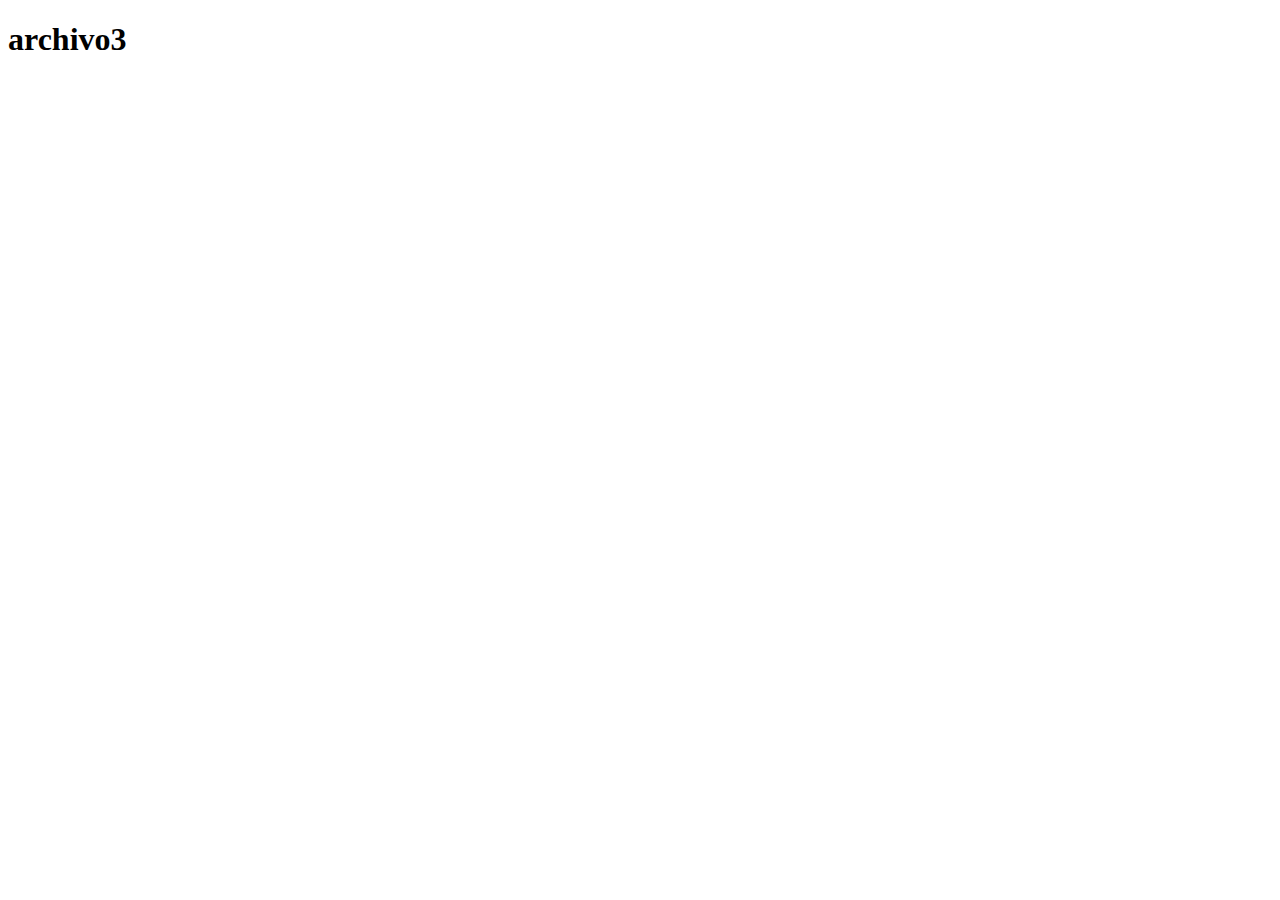
==== archivo3C.html @ 5bd604be "Cree el tercer archivo" ====
<!DOCTYPE html>
<!DOCTYPE html>
<html lang="en">
<head>
    <meta charset="UTF-8">
    <meta http-equiv="X-UA-Compatible" content="IE=edge">
    <meta name="viewport" content="width=device-width, initial-scale=1.0">
    <title>tercerarchivocande</title>
</head>
<body>
    <h1>archivo3</h1>
</body>
</html>
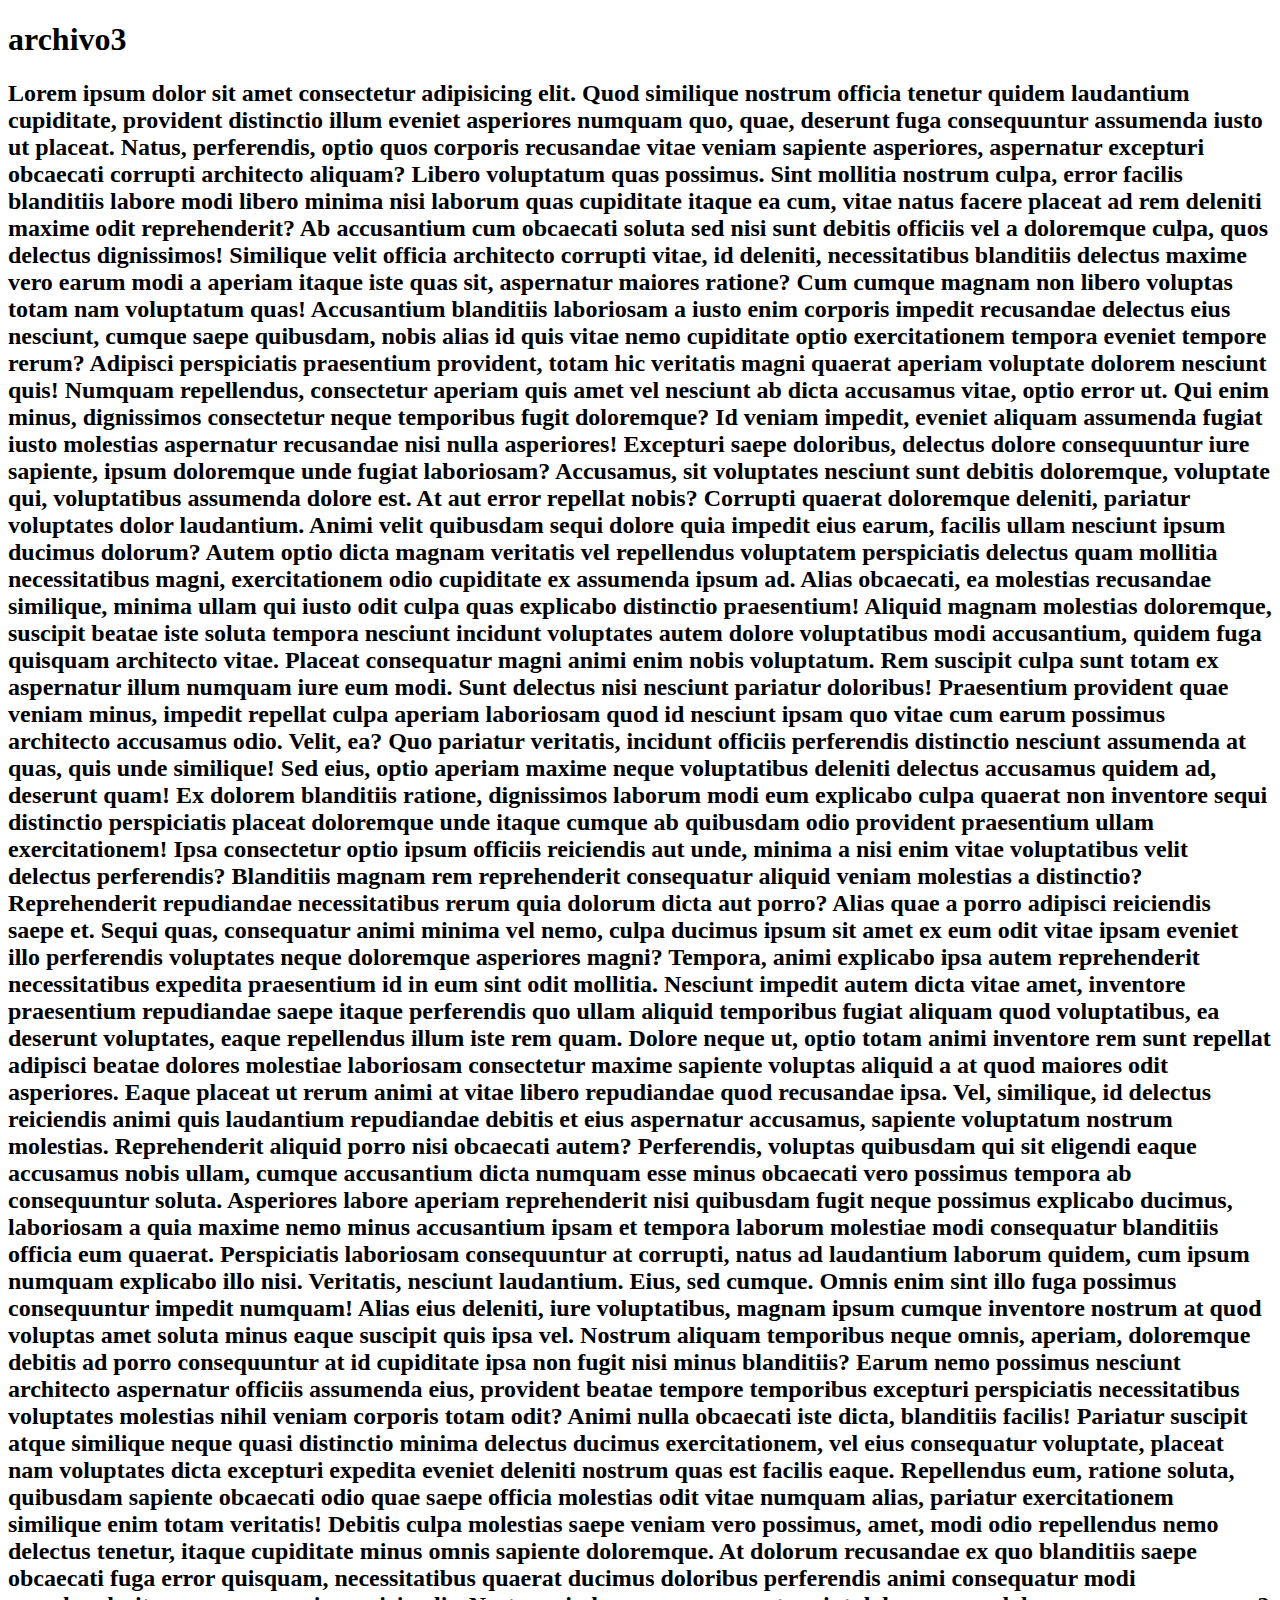
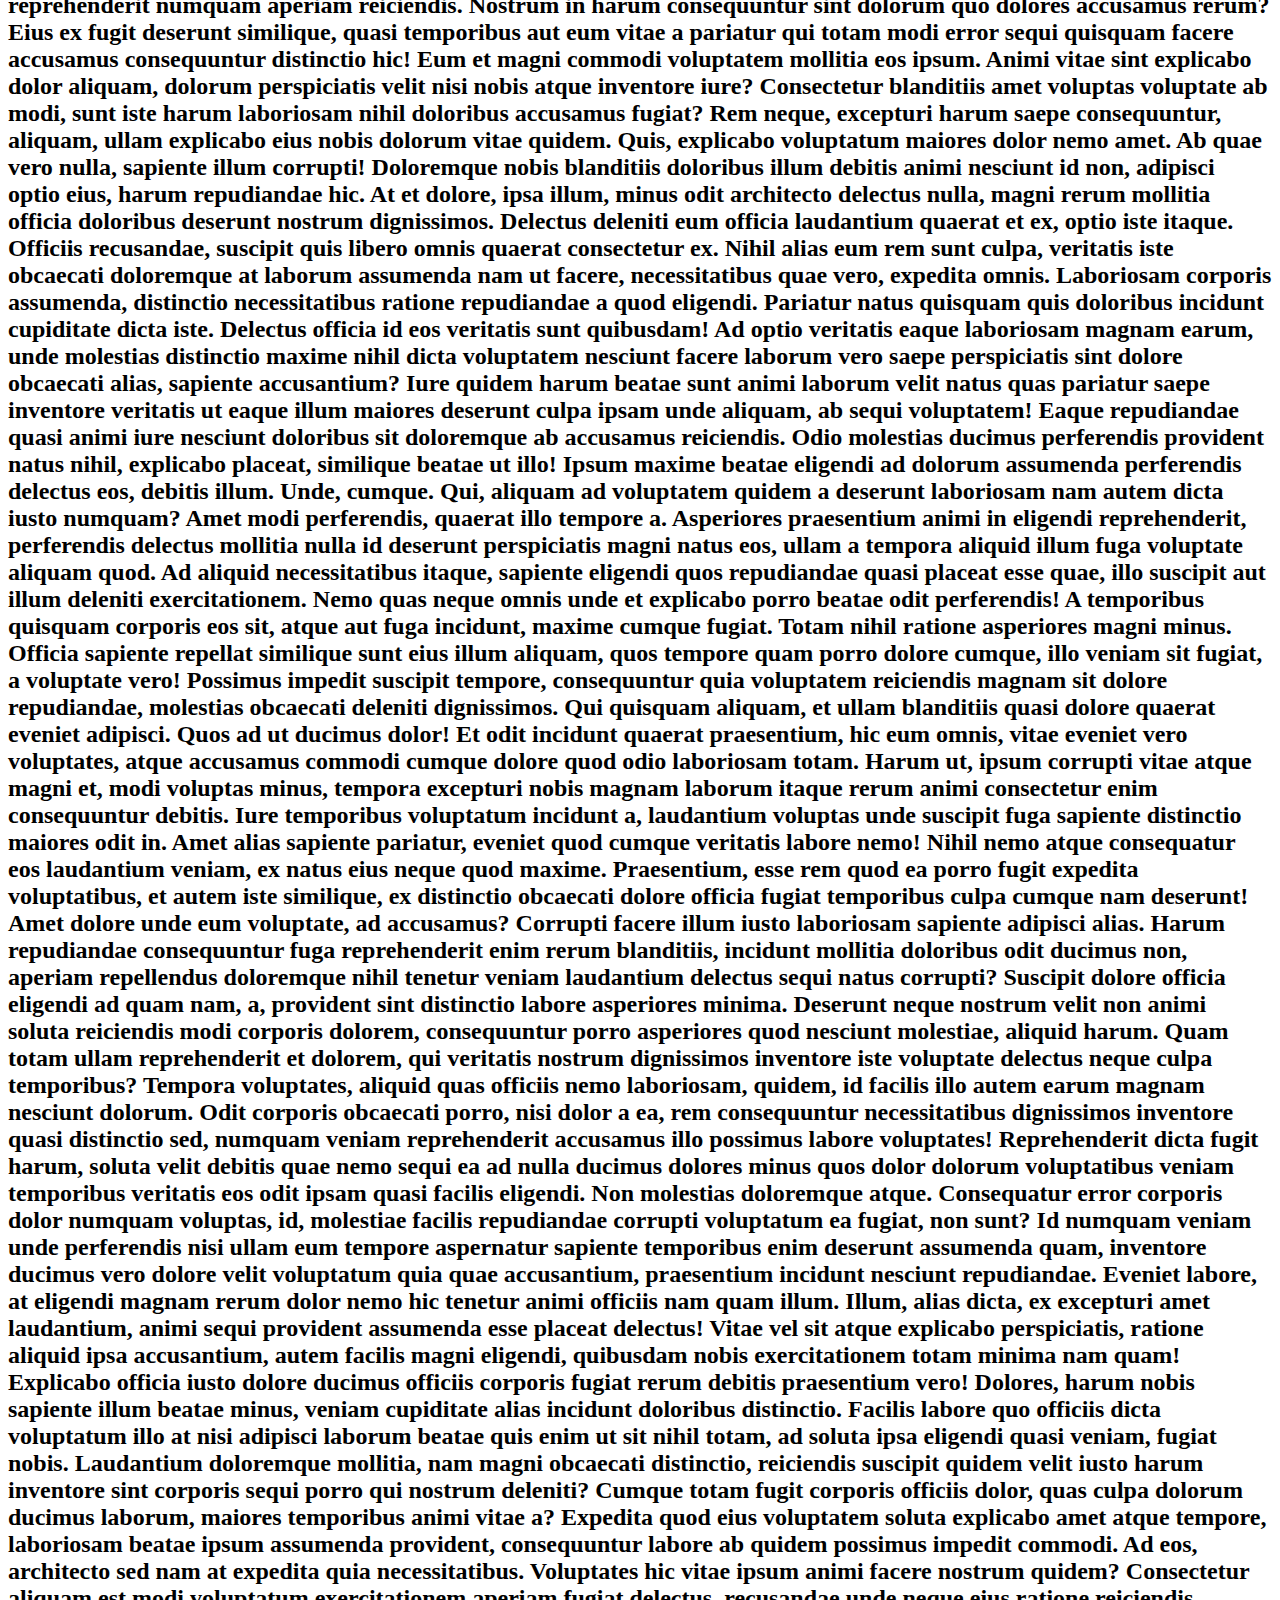
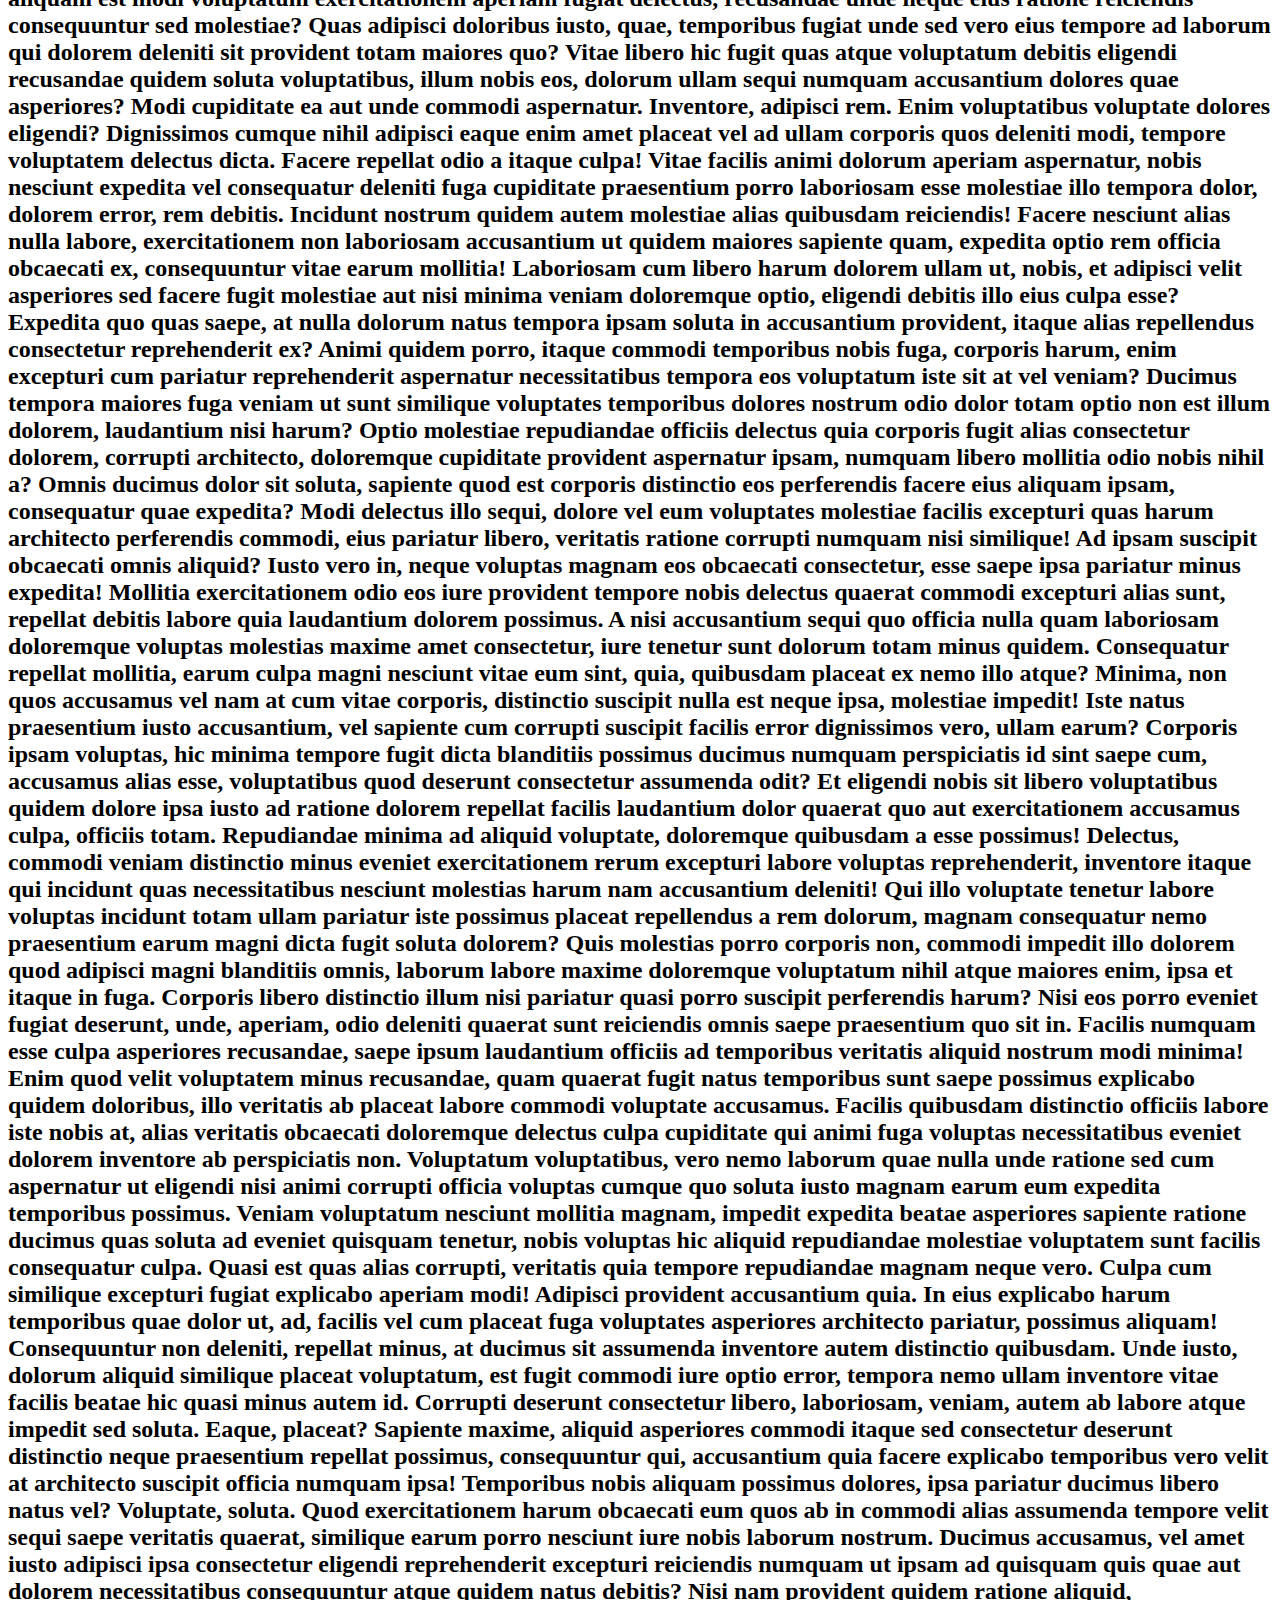
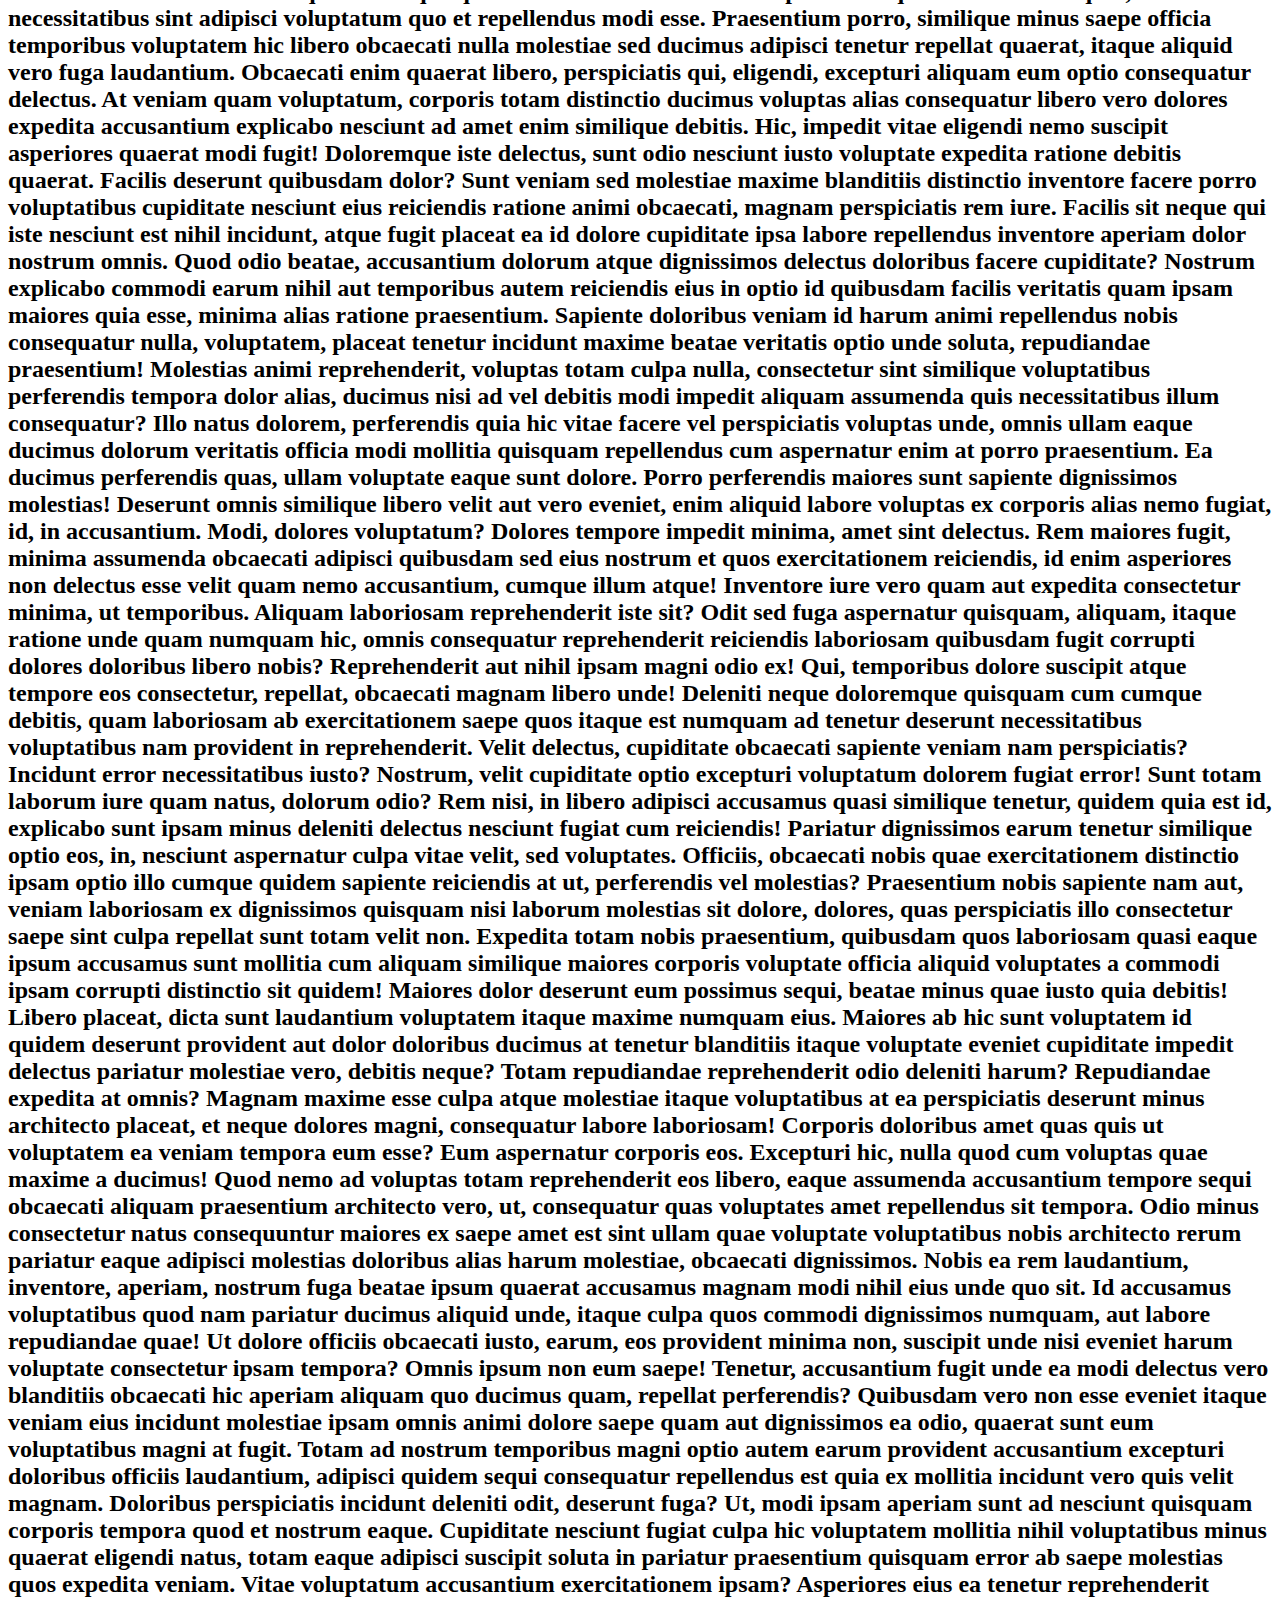
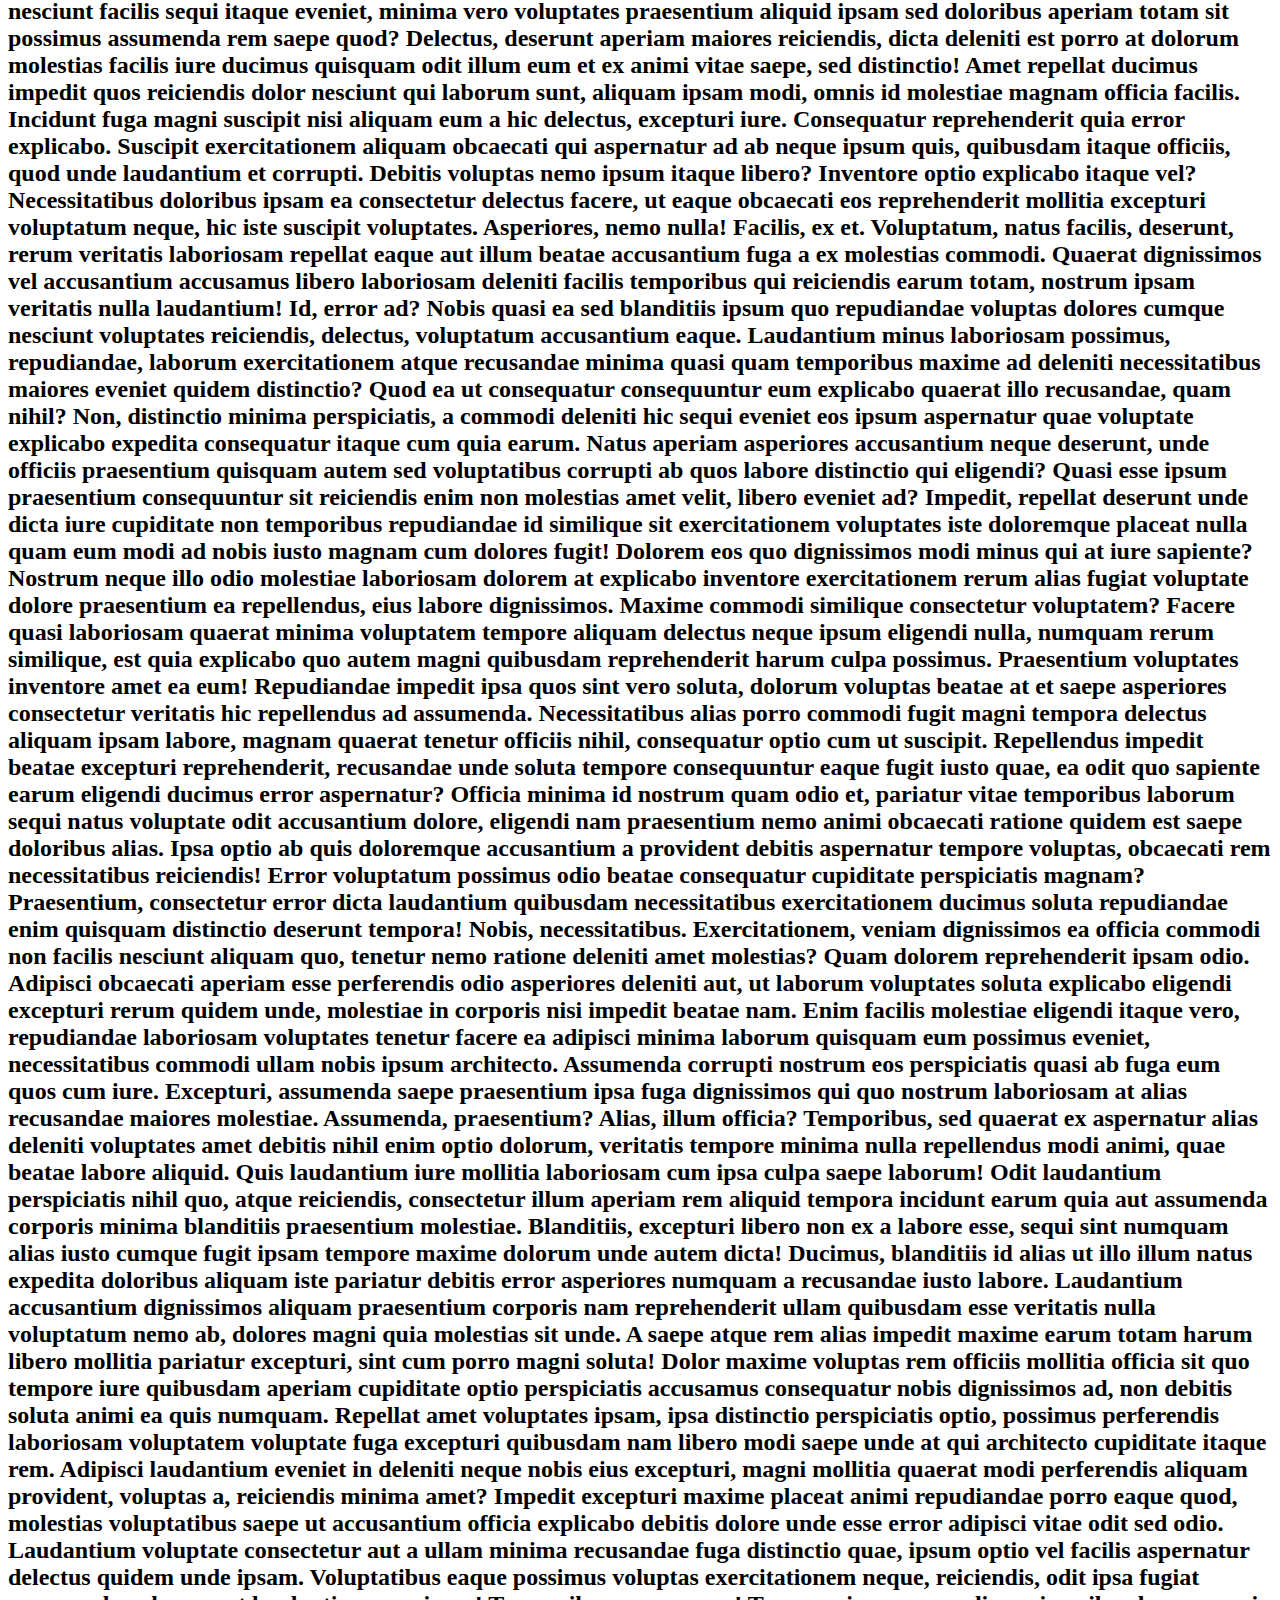
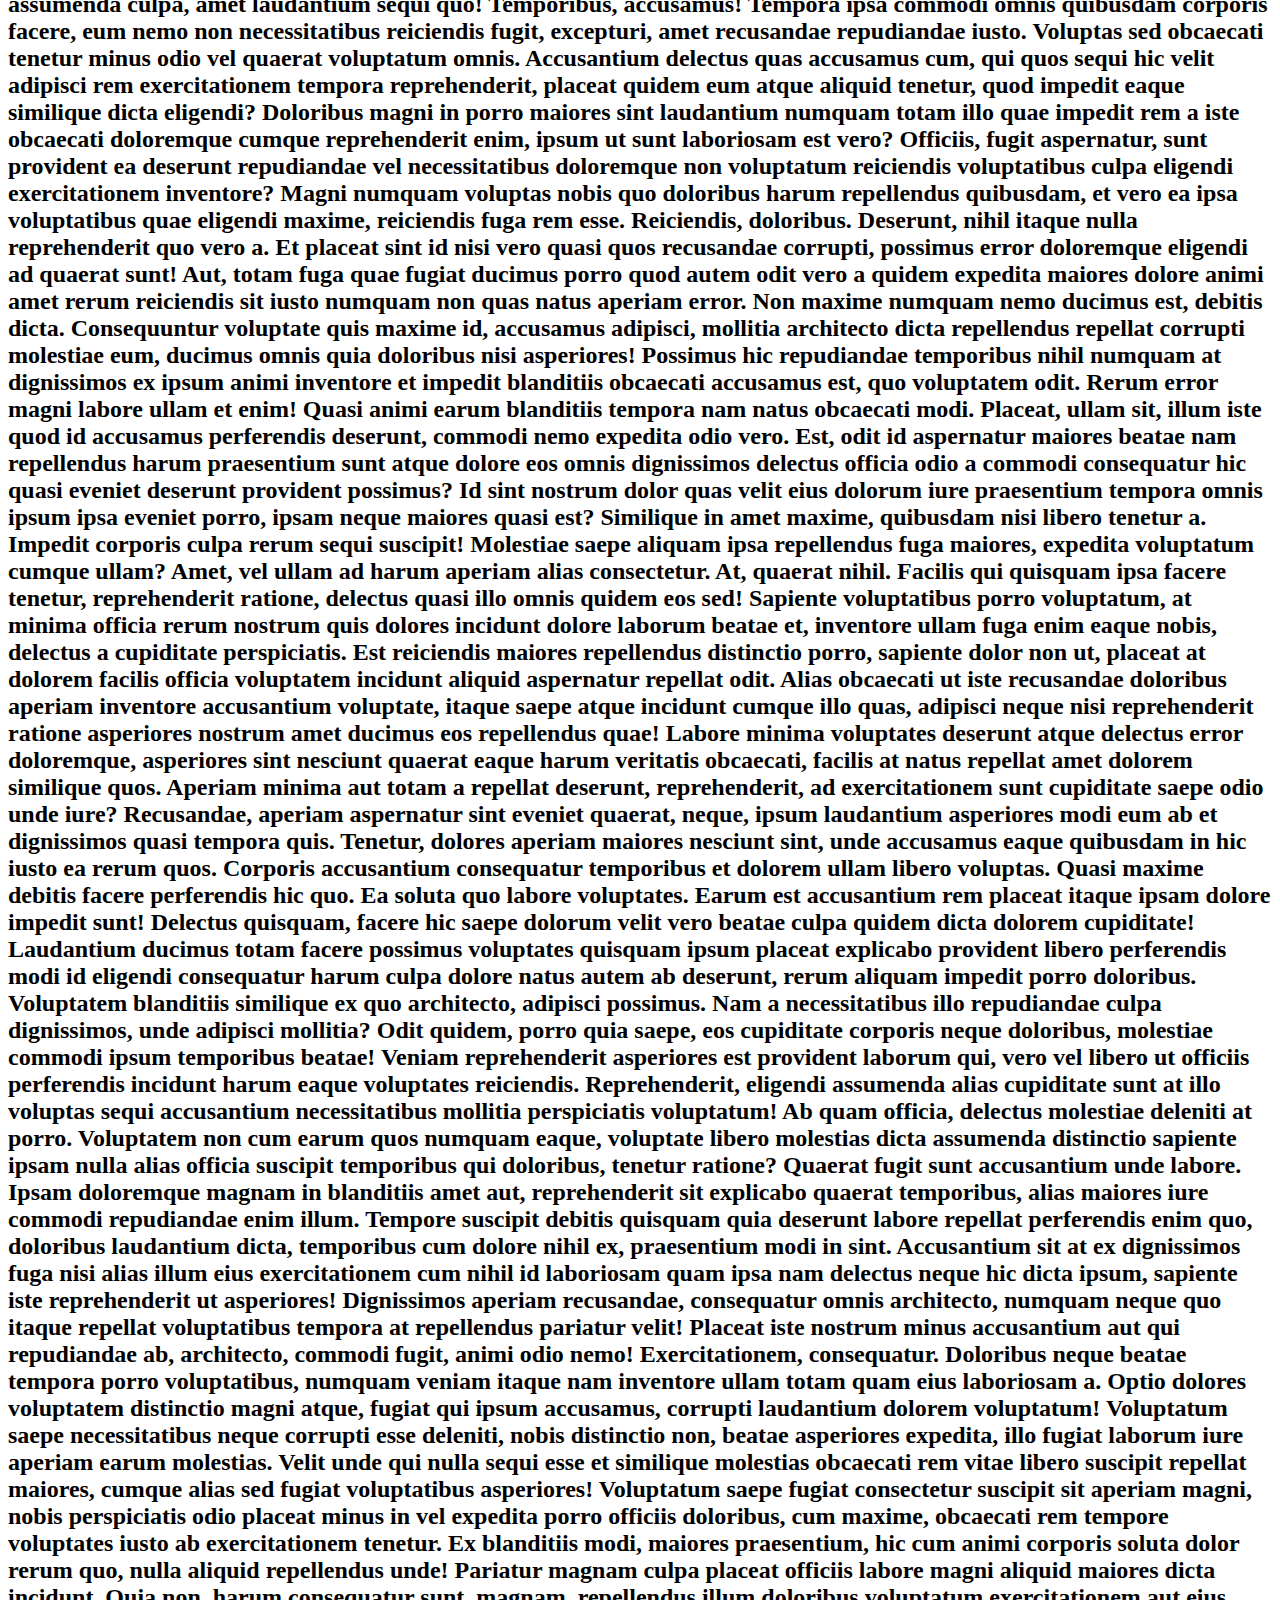
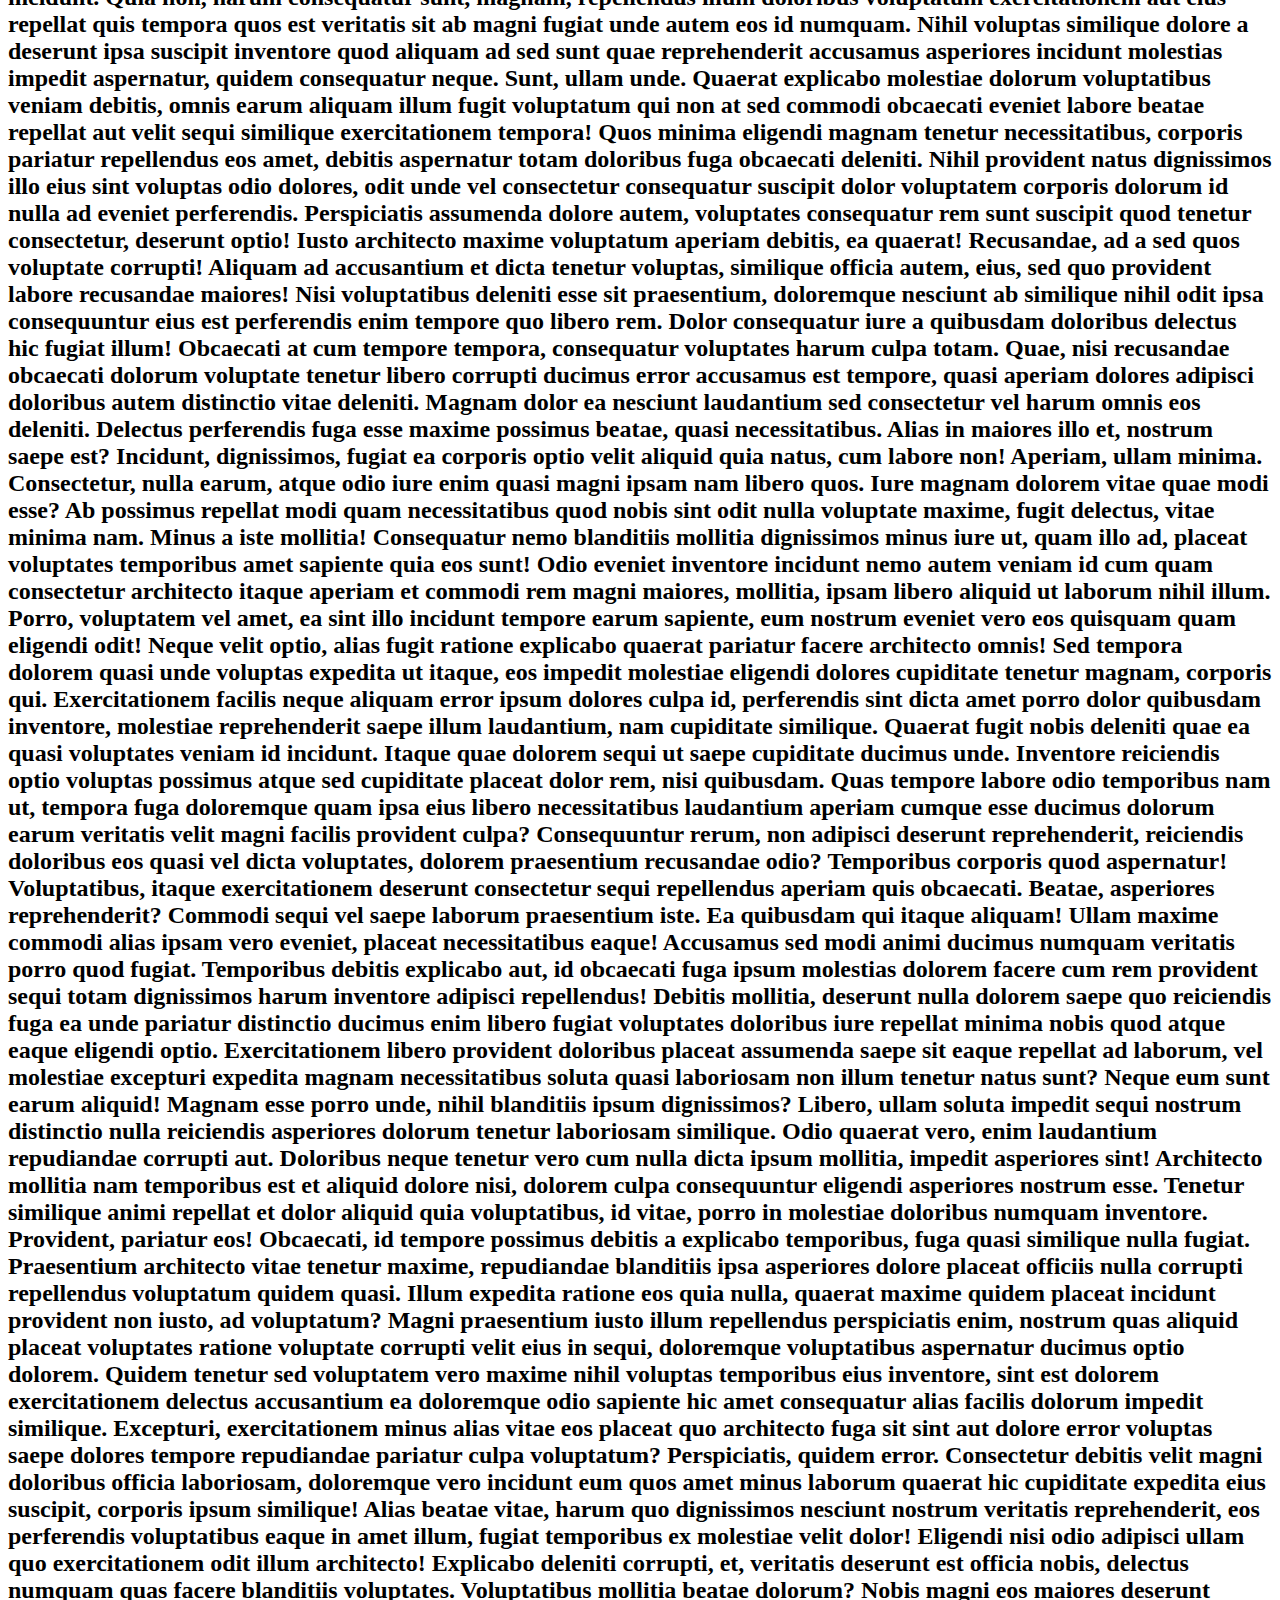
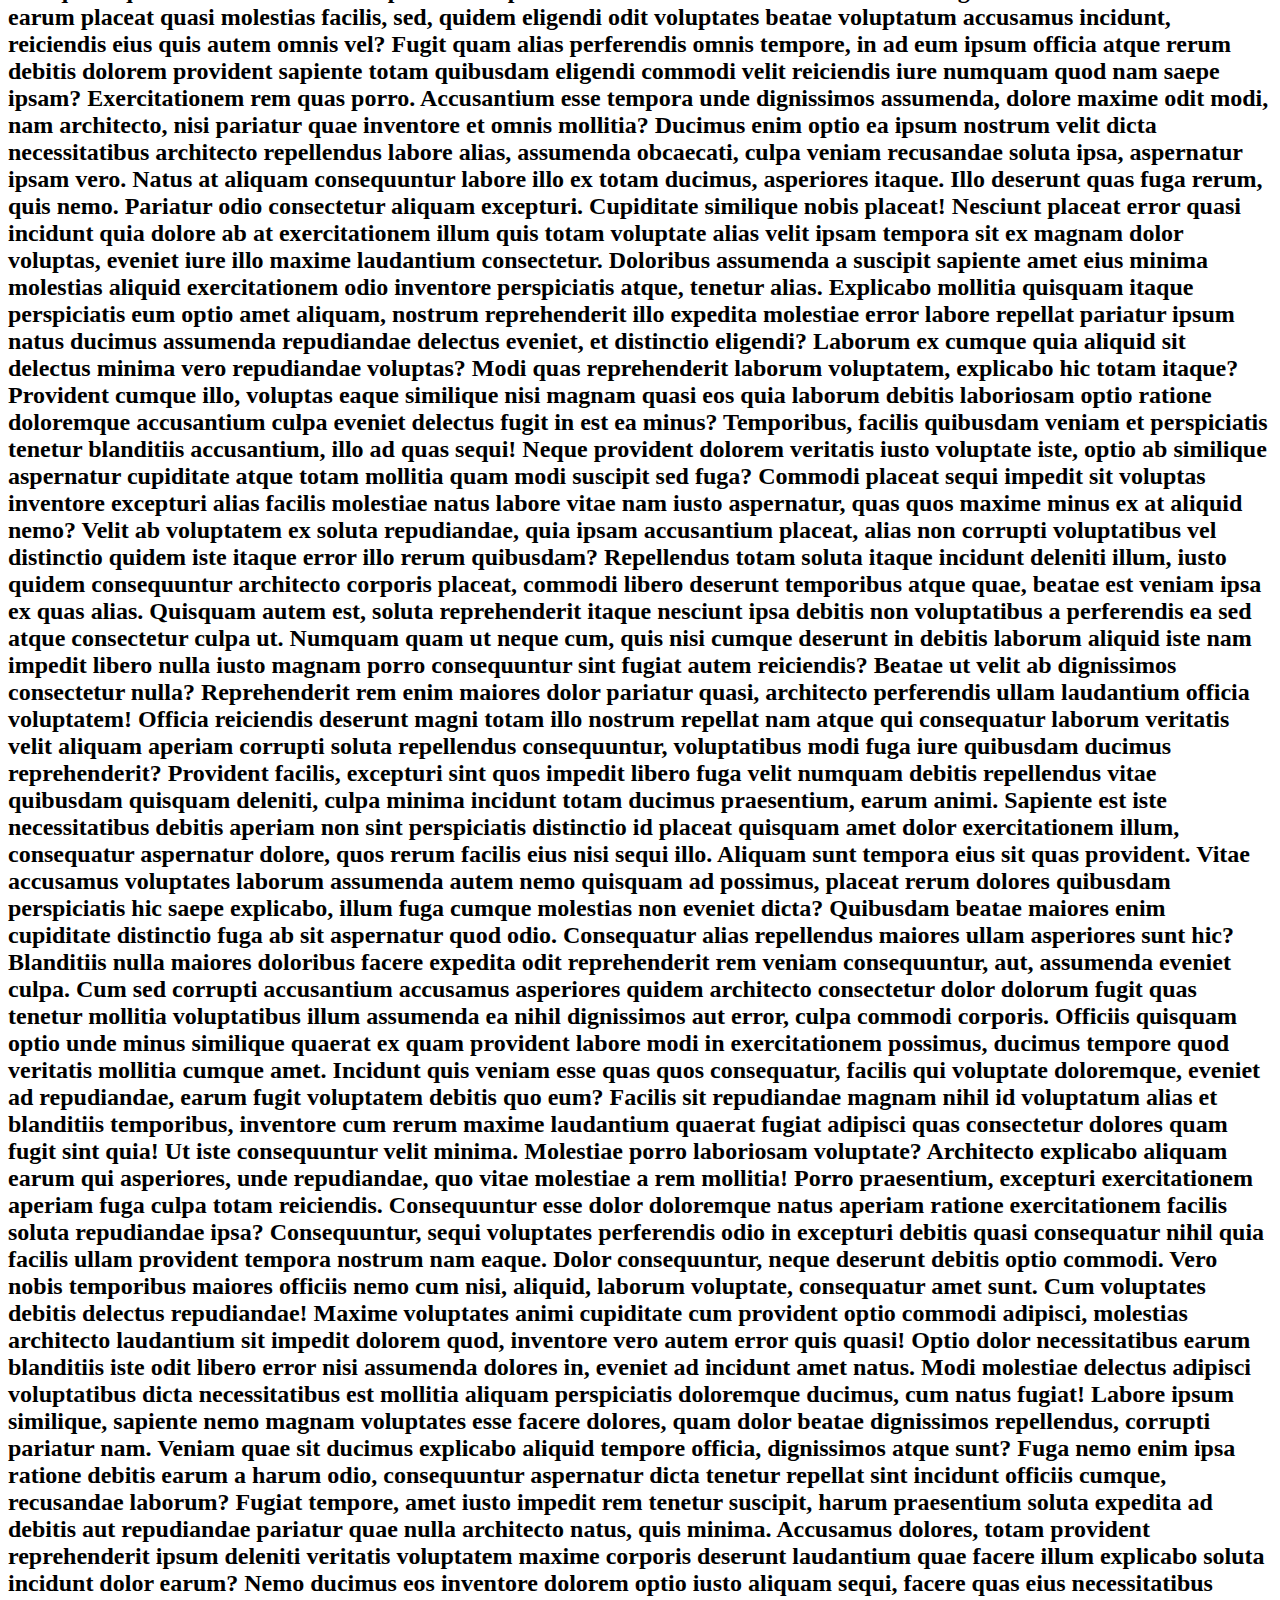
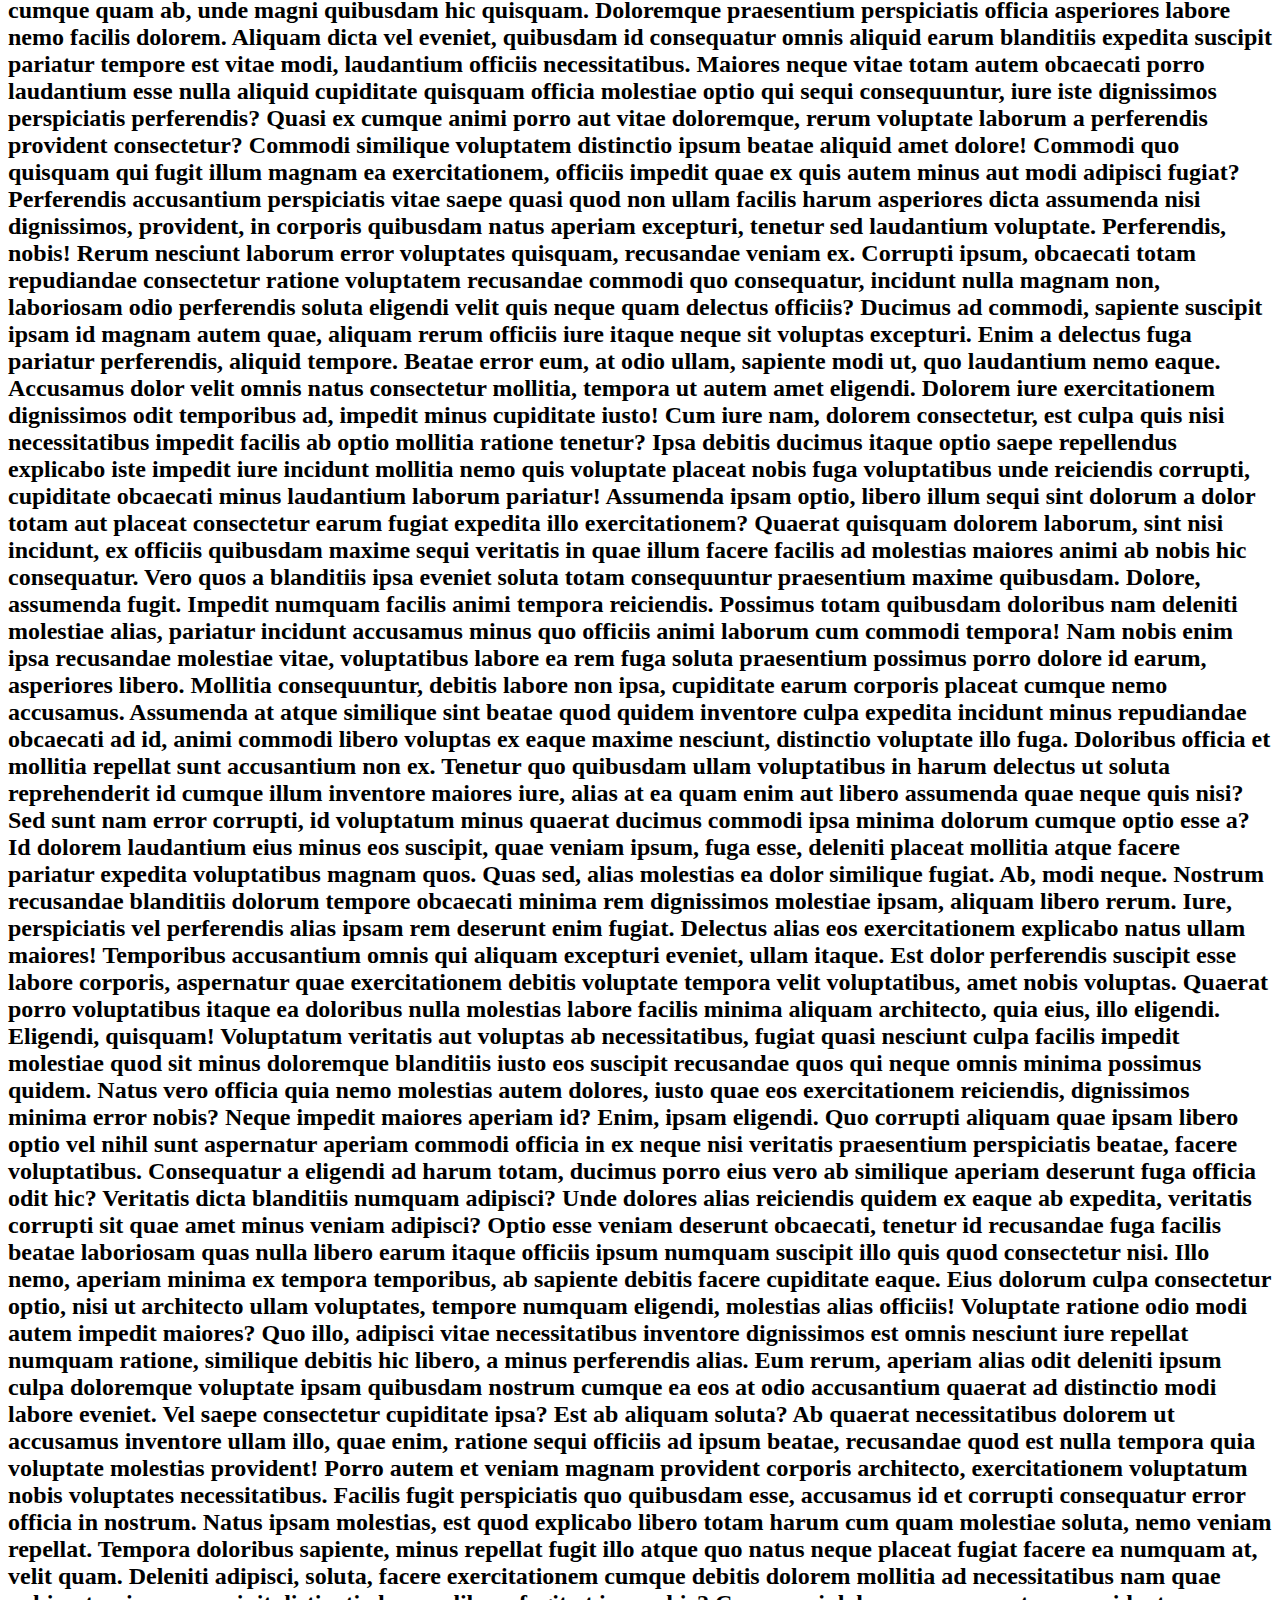
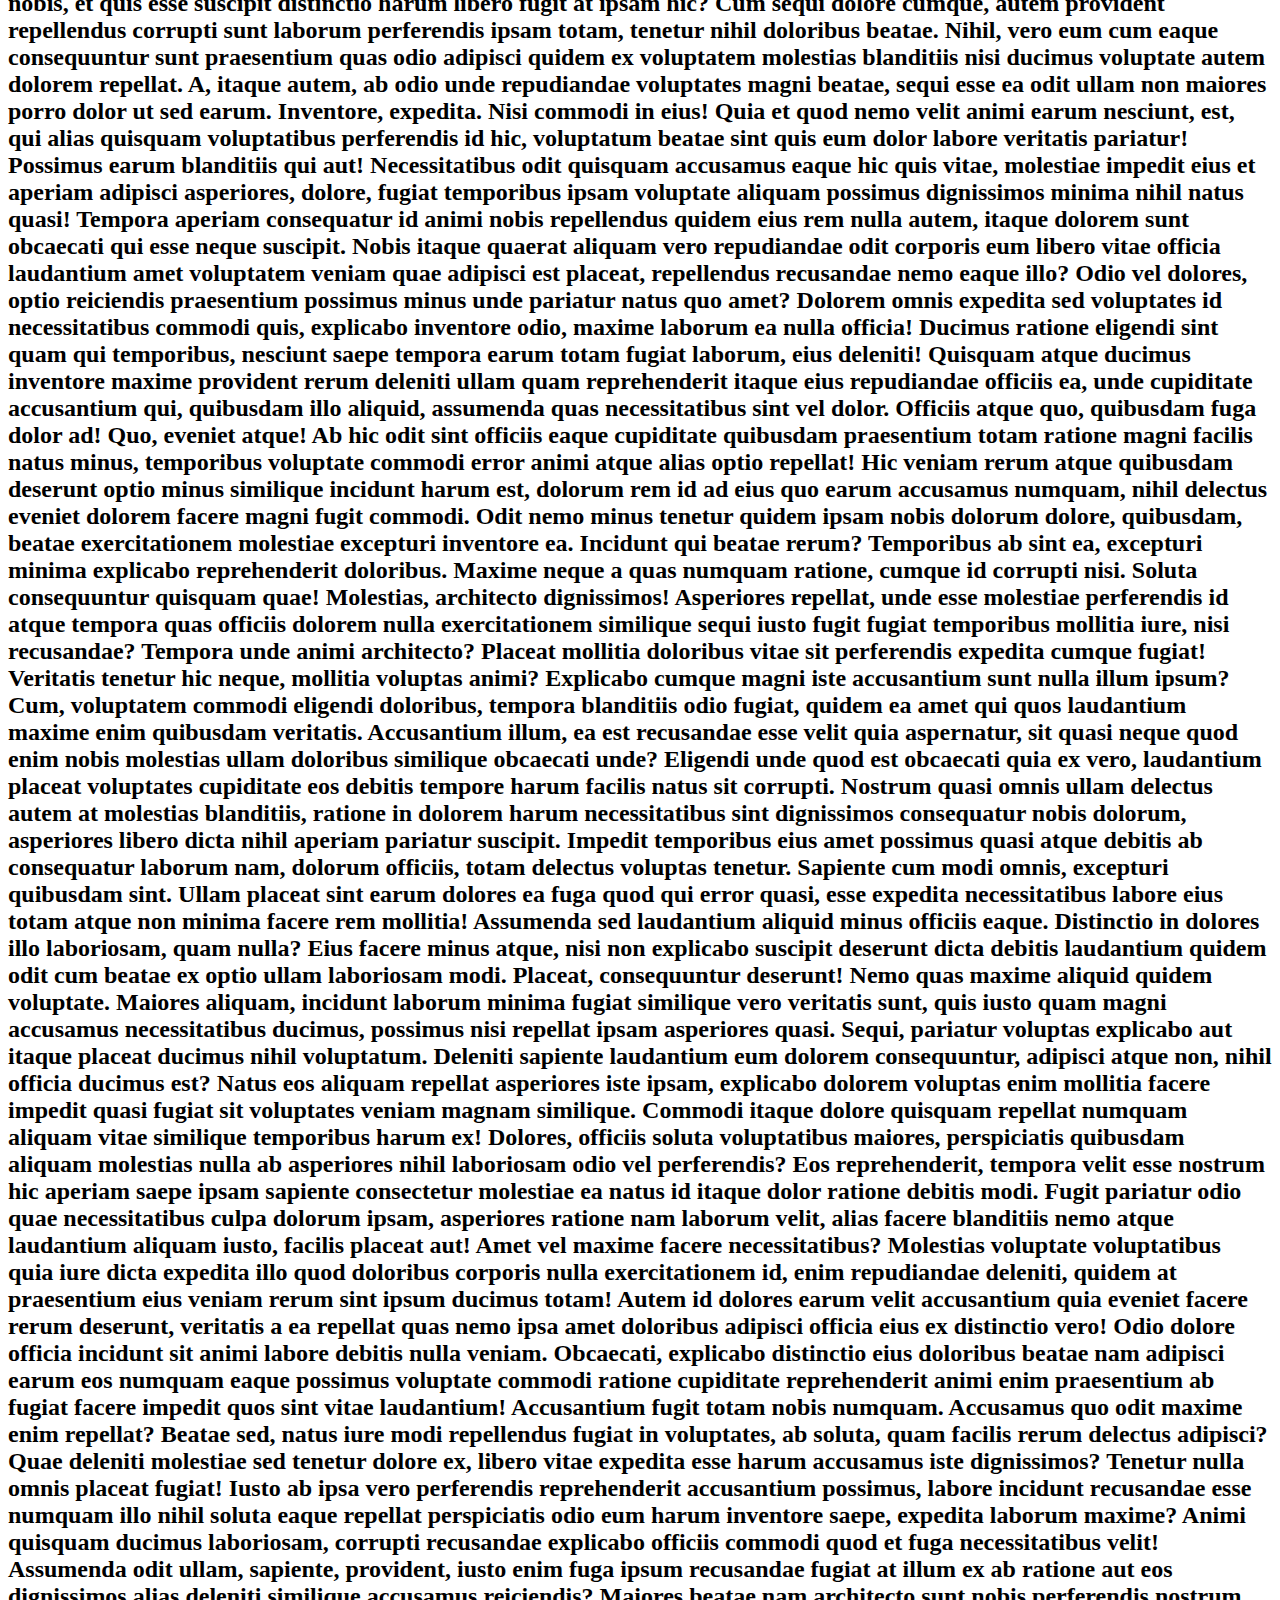
==== commit 64c5f528: "prueba si funciona lo agregado" ====
--- a/archivo3C.html
+++ b/archivo3C.html
@@ -1,13 +1,3955 @@
 <!DOCTYPE html>
 <!DOCTYPE html>
 <html lang="en">
+
 <head>
     <meta charset="UTF-8">
     <meta http-equiv="X-UA-Compatible" content="IE=edge">
     <meta name="viewport" content="width=device-width, initial-scale=1.0">
     <title>tercerarchivocande</title>
 </head>
+
 <body>
     <h1>archivo3</h1>
+    <h2>Lorem ipsum dolor sit amet consectetur adipisicing elit. Quod similique nostrum officia tenetur quidem
+        laudantium cupiditate, provident distinctio illum eveniet asperiores numquam quo, quae, deserunt fuga
+        consequuntur assumenda iusto ut placeat. Natus, perferendis, optio quos corporis recusandae vitae veniam
+        sapiente asperiores, aspernatur excepturi obcaecati corrupti architecto aliquam? Libero voluptatum quas
+        possimus. Sint mollitia nostrum culpa, error facilis blanditiis labore modi libero minima nisi laborum quas
+        cupiditate itaque ea cum, vitae natus facere placeat ad rem deleniti maxime odit reprehenderit? Ab accusantium
+        cum obcaecati soluta sed nisi sunt debitis officiis vel a doloremque culpa, quos delectus dignissimos! Similique
+        velit officia architecto corrupti vitae, id deleniti, necessitatibus blanditiis delectus maxime vero earum modi
+        a aperiam itaque iste quas sit, aspernatur maiores ratione? Cum cumque magnam non libero voluptas totam nam
+        voluptatum quas! Accusantium blanditiis laboriosam a iusto enim corporis impedit recusandae delectus eius
+        nesciunt, cumque saepe quibusdam, nobis alias id quis vitae nemo cupiditate optio exercitationem tempora eveniet
+        tempore rerum? Adipisci perspiciatis praesentium provident, totam hic veritatis magni quaerat aperiam voluptate
+        dolorem nesciunt quis! Numquam repellendus, consectetur aperiam quis amet vel nesciunt ab dicta accusamus vitae,
+        optio error ut. Qui enim minus, dignissimos consectetur neque temporibus fugit doloremque? Id veniam impedit,
+        eveniet aliquam assumenda fugiat iusto molestias aspernatur recusandae nisi nulla asperiores! Excepturi saepe
+        doloribus, delectus dolore consequuntur iure sapiente, ipsum doloremque unde fugiat laboriosam? Accusamus, sit
+        voluptates nesciunt sunt debitis doloremque, voluptate qui, voluptatibus assumenda dolore est. At aut error
+        repellat nobis? Corrupti quaerat doloremque deleniti, pariatur voluptates dolor laudantium. Animi velit
+        quibusdam sequi dolore quia impedit eius earum, facilis ullam nesciunt ipsum ducimus dolorum? Autem optio dicta
+        magnam veritatis vel repellendus voluptatem perspiciatis delectus quam mollitia necessitatibus magni,
+        exercitationem odio cupiditate ex assumenda ipsum ad. Alias obcaecati, ea molestias recusandae similique, minima
+        ullam qui iusto odit culpa quas explicabo distinctio praesentium! Aliquid magnam molestias doloremque, suscipit
+        beatae iste soluta tempora nesciunt incidunt voluptates autem dolore voluptatibus modi accusantium, quidem fuga
+        quisquam architecto vitae. Placeat consequatur magni animi enim nobis voluptatum. Rem suscipit culpa sunt totam
+        ex aspernatur illum numquam iure eum modi. Sunt delectus nisi nesciunt pariatur doloribus! Praesentium provident
+        quae veniam minus, impedit repellat culpa aperiam laboriosam quod id nesciunt ipsam quo vitae cum earum possimus
+        architecto accusamus odio. Velit, ea? Quo pariatur veritatis, incidunt officiis perferendis distinctio nesciunt
+        assumenda at quas, quis unde similique! Sed eius, optio aperiam maxime neque voluptatibus deleniti delectus
+        accusamus quidem ad, deserunt quam! Ex dolorem blanditiis ratione, dignissimos laborum modi eum explicabo culpa
+        quaerat non inventore sequi distinctio perspiciatis placeat doloremque unde itaque cumque ab quibusdam odio
+        provident praesentium ullam exercitationem! Ipsa consectetur optio ipsum officiis reiciendis aut unde, minima a
+        nisi enim vitae voluptatibus velit delectus perferendis? Blanditiis magnam rem reprehenderit consequatur aliquid
+        veniam molestias a distinctio? Reprehenderit repudiandae necessitatibus rerum quia dolorum dicta aut porro?
+        Alias quae a porro adipisci reiciendis saepe et. Sequi quas, consequatur animi minima vel nemo, culpa ducimus
+        ipsum sit amet ex eum odit vitae ipsam eveniet illo perferendis voluptates neque doloremque asperiores magni?
+        Tempora, animi explicabo ipsa autem reprehenderit necessitatibus expedita praesentium id in eum sint odit
+        mollitia. Nesciunt impedit autem dicta vitae amet, inventore praesentium repudiandae saepe itaque perferendis
+        quo ullam aliquid temporibus fugiat aliquam quod voluptatibus, ea deserunt voluptates, eaque repellendus illum
+        iste rem quam. Dolore neque ut, optio totam animi inventore rem sunt repellat adipisci beatae dolores molestiae
+        laboriosam consectetur maxime sapiente voluptas aliquid a at quod maiores odit asperiores. Eaque placeat ut
+        rerum animi at vitae libero repudiandae quod recusandae ipsa. Vel, similique, id delectus reiciendis animi quis
+        laudantium repudiandae debitis et eius aspernatur accusamus, sapiente voluptatum nostrum molestias.
+        Reprehenderit aliquid porro nisi obcaecati autem? Perferendis, voluptas quibusdam qui sit eligendi eaque
+        accusamus nobis ullam, cumque accusantium dicta numquam esse minus obcaecati vero possimus tempora ab
+        consequuntur soluta. Asperiores labore aperiam reprehenderit nisi quibusdam fugit neque possimus explicabo
+        ducimus, laboriosam a quia maxime nemo minus accusantium ipsam et tempora laborum molestiae modi consequatur
+        blanditiis officia eum quaerat. Perspiciatis laboriosam consequuntur at corrupti, natus ad laudantium laborum
+        quidem, cum ipsum numquam explicabo illo nisi. Veritatis, nesciunt laudantium. Eius, sed cumque. Omnis enim sint
+        illo fuga possimus consequuntur impedit numquam! Alias eius deleniti, iure voluptatibus, magnam ipsum cumque
+        inventore nostrum at quod voluptas amet soluta minus eaque suscipit quis ipsa vel. Nostrum aliquam temporibus
+        neque omnis, aperiam, doloremque debitis ad porro consequuntur at id cupiditate ipsa non fugit nisi minus
+        blanditiis? Earum nemo possimus nesciunt architecto aspernatur officiis assumenda eius, provident beatae tempore
+        temporibus excepturi perspiciatis necessitatibus voluptates molestias nihil veniam corporis totam odit? Animi
+        nulla obcaecati iste dicta, blanditiis facilis! Pariatur suscipit atque similique neque quasi distinctio minima
+        delectus ducimus exercitationem, vel eius consequatur voluptate, placeat nam voluptates dicta excepturi expedita
+        eveniet deleniti nostrum quas est facilis eaque. Repellendus eum, ratione soluta, quibusdam sapiente obcaecati
+        odio quae saepe officia molestias odit vitae numquam alias, pariatur exercitationem similique enim totam
+        veritatis! Debitis culpa molestias saepe veniam vero possimus, amet, modi odio repellendus nemo delectus
+        tenetur, itaque cupiditate minus omnis sapiente doloremque. At dolorum recusandae ex quo blanditiis saepe
+        obcaecati fuga error quisquam, necessitatibus quaerat ducimus doloribus perferendis animi consequatur modi
+        reprehenderit numquam aperiam reiciendis. Nostrum in harum consequuntur sint dolorum quo dolores accusamus
+        rerum? Eius ex fugit deserunt similique, quasi temporibus aut eum vitae a pariatur qui totam modi error sequi
+        quisquam facere accusamus consequuntur distinctio hic! Eum et magni commodi voluptatem mollitia eos ipsum. Animi
+        vitae sint explicabo dolor aliquam, dolorum perspiciatis velit nisi nobis atque inventore iure? Consectetur
+        blanditiis amet voluptas voluptate ab modi, sunt iste harum laboriosam nihil doloribus accusamus fugiat? Rem
+        neque, excepturi harum saepe consequuntur, aliquam, ullam explicabo eius nobis dolorum vitae quidem. Quis,
+        explicabo voluptatum maiores dolor nemo amet. Ab quae vero nulla, sapiente illum corrupti! Doloremque nobis
+        blanditiis doloribus illum debitis animi nesciunt id non, adipisci optio eius, harum repudiandae hic. At et
+        dolore, ipsa illum, minus odit architecto delectus nulla, magni rerum mollitia officia doloribus deserunt
+        nostrum dignissimos. Delectus deleniti eum officia laudantium quaerat et ex, optio iste itaque. Officiis
+        recusandae, suscipit quis libero omnis quaerat consectetur ex. Nihil alias eum rem sunt culpa, veritatis iste
+        obcaecati doloremque at laborum assumenda nam ut facere, necessitatibus quae vero, expedita omnis. Laboriosam
+        corporis assumenda, distinctio necessitatibus ratione repudiandae a quod eligendi. Pariatur natus quisquam quis
+        doloribus incidunt cupiditate dicta iste. Delectus officia id eos veritatis sunt quibusdam! Ad optio veritatis
+        eaque laboriosam magnam earum, unde molestias distinctio maxime nihil dicta voluptatem nesciunt facere laborum
+        vero saepe perspiciatis sint dolore obcaecati alias, sapiente accusantium? Iure quidem harum beatae sunt animi
+        laborum velit natus quas pariatur saepe inventore veritatis ut eaque illum maiores deserunt culpa ipsam unde
+        aliquam, ab sequi voluptatem! Eaque repudiandae quasi animi iure nesciunt doloribus sit doloremque ab accusamus
+        reiciendis. Odio molestias ducimus perferendis provident natus nihil, explicabo placeat, similique beatae ut
+        illo! Ipsum maxime beatae eligendi ad dolorum assumenda perferendis delectus eos, debitis illum. Unde, cumque.
+        Qui, aliquam ad voluptatem quidem a deserunt laboriosam nam autem dicta iusto numquam? Amet modi perferendis,
+        quaerat illo tempore a. Asperiores praesentium animi in eligendi reprehenderit, perferendis delectus mollitia
+        nulla id deserunt perspiciatis magni natus eos, ullam a tempora aliquid illum fuga voluptate aliquam quod. Ad
+        aliquid necessitatibus itaque, sapiente eligendi quos repudiandae quasi placeat esse quae, illo suscipit aut
+        illum deleniti exercitationem. Nemo quas neque omnis unde et explicabo porro beatae odit perferendis! A
+        temporibus quisquam corporis eos sit, atque aut fuga incidunt, maxime cumque fugiat. Totam nihil ratione
+        asperiores magni minus. Officia sapiente repellat similique sunt eius illum aliquam, quos tempore quam porro
+        dolore cumque, illo veniam sit fugiat, a voluptate vero! Possimus impedit suscipit tempore, consequuntur quia
+        voluptatem reiciendis magnam sit dolore repudiandae, molestias obcaecati deleniti dignissimos. Qui quisquam
+        aliquam, et ullam blanditiis quasi dolore quaerat eveniet adipisci. Quos ad ut ducimus dolor! Et odit incidunt
+        quaerat praesentium, hic eum omnis, vitae eveniet vero voluptates, atque accusamus commodi cumque dolore quod
+        odio laboriosam totam. Harum ut, ipsum corrupti vitae atque magni et, modi voluptas minus, tempora excepturi
+        nobis magnam laborum itaque rerum animi consectetur enim consequuntur debitis. Iure temporibus voluptatum
+        incidunt a, laudantium voluptas unde suscipit fuga sapiente distinctio maiores odit in. Amet alias sapiente
+        pariatur, eveniet quod cumque veritatis labore nemo! Nihil nemo atque consequatur eos laudantium veniam, ex
+        natus eius neque quod maxime. Praesentium, esse rem quod ea porro fugit expedita voluptatibus, et autem iste
+        similique, ex distinctio obcaecati dolore officia fugiat temporibus culpa cumque nam deserunt! Amet dolore unde
+        eum voluptate, ad accusamus? Corrupti facere illum iusto laboriosam sapiente adipisci alias. Harum repudiandae
+        consequuntur fuga reprehenderit enim rerum blanditiis, incidunt mollitia doloribus odit ducimus non, aperiam
+        repellendus doloremque nihil tenetur veniam laudantium delectus sequi natus corrupti? Suscipit dolore officia
+        eligendi ad quam nam, a, provident sint distinctio labore asperiores minima. Deserunt neque nostrum velit non
+        animi soluta reiciendis modi corporis dolorem, consequuntur porro asperiores quod nesciunt molestiae, aliquid
+        harum. Quam totam ullam reprehenderit et dolorem, qui veritatis nostrum dignissimos inventore iste voluptate
+        delectus neque culpa temporibus? Tempora voluptates, aliquid quas officiis nemo laboriosam, quidem, id facilis
+        illo autem earum magnam nesciunt dolorum. Odit corporis obcaecati porro, nisi dolor a ea, rem consequuntur
+        necessitatibus dignissimos inventore quasi distinctio sed, numquam veniam reprehenderit accusamus illo possimus
+        labore voluptates! Reprehenderit dicta fugit harum, soluta velit debitis quae nemo sequi ea ad nulla ducimus
+        dolores minus quos dolor dolorum voluptatibus veniam temporibus veritatis eos odit ipsam quasi facilis eligendi.
+        Non molestias doloremque atque. Consequatur error corporis dolor numquam voluptas, id, molestiae facilis
+        repudiandae corrupti voluptatum ea fugiat, non sunt? Id numquam veniam unde perferendis nisi ullam eum tempore
+        aspernatur sapiente temporibus enim deserunt assumenda quam, inventore ducimus vero dolore velit voluptatum quia
+        quae accusantium, praesentium incidunt nesciunt repudiandae. Eveniet labore, at eligendi magnam rerum dolor nemo
+        hic tenetur animi officiis nam quam illum. Illum, alias dicta, ex excepturi amet laudantium, animi sequi
+        provident assumenda esse placeat delectus! Vitae vel sit atque explicabo perspiciatis, ratione aliquid ipsa
+        accusantium, autem facilis magni eligendi, quibusdam nobis exercitationem totam minima nam quam! Explicabo
+        officia iusto dolore ducimus officiis corporis fugiat rerum debitis praesentium vero! Dolores, harum nobis
+        sapiente illum beatae minus, veniam cupiditate alias incidunt doloribus distinctio. Facilis labore quo officiis
+        dicta voluptatum illo at nisi adipisci laborum beatae quis enim ut sit nihil totam, ad soluta ipsa eligendi
+        quasi veniam, fugiat nobis. Laudantium doloremque mollitia, nam magni obcaecati distinctio, reiciendis suscipit
+        quidem velit iusto harum inventore sint corporis sequi porro qui nostrum deleniti? Cumque totam fugit corporis
+        officiis dolor, quas culpa dolorum ducimus laborum, maiores temporibus animi vitae a? Expedita quod eius
+        voluptatem soluta explicabo amet atque tempore, laboriosam beatae ipsum assumenda provident, consequuntur labore
+        ab quidem possimus impedit commodi. Ad eos, architecto sed nam at expedita quia necessitatibus. Voluptates hic
+        vitae ipsum animi facere nostrum quidem? Consectetur aliquam est modi voluptatum exercitationem aperiam fugiat
+        delectus, recusandae unde neque eius ratione reiciendis consequuntur sed molestiae? Quas adipisci doloribus
+        iusto, quae, temporibus fugiat unde sed vero eius tempore ad laborum qui dolorem deleniti sit provident totam
+        maiores quo? Vitae libero hic fugit quas atque voluptatum debitis eligendi recusandae quidem soluta
+        voluptatibus, illum nobis eos, dolorum ullam sequi numquam accusantium dolores quae asperiores? Modi cupiditate
+        ea aut unde commodi aspernatur. Inventore, adipisci rem. Enim voluptatibus voluptate dolores eligendi?
+        Dignissimos cumque nihil adipisci eaque enim amet placeat vel ad ullam corporis quos deleniti modi, tempore
+        voluptatem delectus dicta. Facere repellat odio a itaque culpa! Vitae facilis animi dolorum aperiam aspernatur,
+        nobis nesciunt expedita vel consequatur deleniti fuga cupiditate praesentium porro laboriosam esse molestiae
+        illo tempora dolor, dolorem error, rem debitis. Incidunt nostrum quidem autem molestiae alias quibusdam
+        reiciendis! Facere nesciunt alias nulla labore, exercitationem non laboriosam accusantium ut quidem maiores
+        sapiente quam, expedita optio rem officia obcaecati ex, consequuntur vitae earum mollitia! Laboriosam cum libero
+        harum dolorem ullam ut, nobis, et adipisci velit asperiores sed facere fugit molestiae aut nisi minima veniam
+        doloremque optio, eligendi debitis illo eius culpa esse? Expedita quo quas saepe, at nulla dolorum natus tempora
+        ipsam soluta in accusantium provident, itaque alias repellendus consectetur reprehenderit ex? Animi quidem
+        porro, itaque commodi temporibus nobis fuga, corporis harum, enim excepturi cum pariatur reprehenderit
+        aspernatur necessitatibus tempora eos voluptatum iste sit at vel veniam? Ducimus tempora maiores fuga veniam ut
+        sunt similique voluptates temporibus dolores nostrum odio dolor totam optio non est illum dolorem, laudantium
+        nisi harum? Optio molestiae repudiandae officiis delectus quia corporis fugit alias consectetur dolorem,
+        corrupti architecto, doloremque cupiditate provident aspernatur ipsam, numquam libero mollitia odio nobis nihil
+        a? Omnis ducimus dolor sit soluta, sapiente quod est corporis distinctio eos perferendis facere eius aliquam
+        ipsam, consequatur quae expedita? Modi delectus illo sequi, dolore vel eum voluptates molestiae facilis
+        excepturi quas harum architecto perferendis commodi, eius pariatur libero, veritatis ratione corrupti numquam
+        nisi similique! Ad ipsam suscipit obcaecati omnis aliquid? Iusto vero in, neque voluptas magnam eos obcaecati
+        consectetur, esse saepe ipsa pariatur minus expedita! Mollitia exercitationem odio eos iure provident tempore
+        nobis delectus quaerat commodi excepturi alias sunt, repellat debitis labore quia laudantium dolorem possimus. A
+        nisi accusantium sequi quo officia nulla quam laboriosam doloremque voluptas molestias maxime amet consectetur,
+        iure tenetur sunt dolorum totam minus quidem. Consequatur repellat mollitia, earum culpa magni nesciunt vitae
+        eum sint, quia, quibusdam placeat ex nemo illo atque? Minima, non quos accusamus vel nam at cum vitae corporis,
+        distinctio suscipit nulla est neque ipsa, molestiae impedit! Iste natus praesentium iusto accusantium, vel
+        sapiente cum corrupti suscipit facilis error dignissimos vero, ullam earum? Corporis ipsam voluptas, hic minima
+        tempore fugit dicta blanditiis possimus ducimus numquam perspiciatis id sint saepe cum, accusamus alias esse,
+        voluptatibus quod deserunt consectetur assumenda odit? Et eligendi nobis sit libero voluptatibus quidem dolore
+        ipsa iusto ad ratione dolorem repellat facilis laudantium dolor quaerat quo aut exercitationem accusamus culpa,
+        officiis totam. Repudiandae minima ad aliquid voluptate, doloremque quibusdam a esse possimus! Delectus, commodi
+        veniam distinctio minus eveniet exercitationem rerum excepturi labore voluptas reprehenderit, inventore itaque
+        qui incidunt quas necessitatibus nesciunt molestias harum nam accusantium deleniti! Qui illo voluptate tenetur
+        labore voluptas incidunt totam ullam pariatur iste possimus placeat repellendus a rem dolorum, magnam
+        consequatur nemo praesentium earum magni dicta fugit soluta dolorem? Quis molestias porro corporis non, commodi
+        impedit illo dolorem quod adipisci magni blanditiis omnis, laborum labore maxime doloremque voluptatum nihil
+        atque maiores enim, ipsa et itaque in fuga. Corporis libero distinctio illum nisi pariatur quasi porro suscipit
+        perferendis harum? Nisi eos porro eveniet fugiat deserunt, unde, aperiam, odio deleniti quaerat sunt reiciendis
+        omnis saepe praesentium quo sit in. Facilis numquam esse culpa asperiores recusandae, saepe ipsum laudantium
+        officiis ad temporibus veritatis aliquid nostrum modi minima! Enim quod velit voluptatem minus recusandae, quam
+        quaerat fugit natus temporibus sunt saepe possimus explicabo quidem doloribus, illo veritatis ab placeat labore
+        commodi voluptate accusamus. Facilis quibusdam distinctio officiis labore iste nobis at, alias veritatis
+        obcaecati doloremque delectus culpa cupiditate qui animi fuga voluptas necessitatibus eveniet dolorem inventore
+        ab perspiciatis non. Voluptatum voluptatibus, vero nemo laborum quae nulla unde ratione sed cum aspernatur ut
+        eligendi nisi animi corrupti officia voluptas cumque quo soluta iusto magnam earum eum expedita temporibus
+        possimus. Veniam voluptatum nesciunt mollitia magnam, impedit expedita beatae asperiores sapiente ratione
+        ducimus quas soluta ad eveniet quisquam tenetur, nobis voluptas hic aliquid repudiandae molestiae voluptatem
+        sunt facilis consequatur culpa. Quasi est quas alias corrupti, veritatis quia tempore repudiandae magnam neque
+        vero. Culpa cum similique excepturi fugiat explicabo aperiam modi! Adipisci provident accusantium quia. In eius
+        explicabo harum temporibus quae dolor ut, ad, facilis vel cum placeat fuga voluptates asperiores architecto
+        pariatur, possimus aliquam! Consequuntur non deleniti, repellat minus, at ducimus sit assumenda inventore autem
+        distinctio quibusdam. Unde iusto, dolorum aliquid similique placeat voluptatum, est fugit commodi iure optio
+        error, tempora nemo ullam inventore vitae facilis beatae hic quasi minus autem id. Corrupti deserunt consectetur
+        libero, laboriosam, veniam, autem ab labore atque impedit sed soluta. Eaque, placeat? Sapiente maxime, aliquid
+        asperiores commodi itaque sed consectetur deserunt distinctio neque praesentium repellat possimus, consequuntur
+        qui, accusantium quia facere explicabo temporibus vero velit at architecto suscipit officia numquam ipsa!
+        Temporibus nobis aliquam possimus dolores, ipsa pariatur ducimus libero natus vel? Voluptate, soluta. Quod
+        exercitationem harum obcaecati eum quos ab in commodi alias assumenda tempore velit sequi saepe veritatis
+        quaerat, similique earum porro nesciunt iure nobis laborum nostrum. Ducimus accusamus, vel amet iusto adipisci
+        ipsa consectetur eligendi reprehenderit excepturi reiciendis numquam ut ipsam ad quisquam quis quae aut dolorem
+        necessitatibus consequuntur atque quidem natus debitis? Nisi nam provident quidem ratione aliquid,
+        necessitatibus sint adipisci voluptatum quo et repellendus modi esse. Praesentium porro, similique minus saepe
+        officia temporibus voluptatem hic libero obcaecati nulla molestiae sed ducimus adipisci tenetur repellat
+        quaerat, itaque aliquid vero fuga laudantium. Obcaecati enim quaerat libero, perspiciatis qui, eligendi,
+        excepturi aliquam eum optio consequatur delectus. At veniam quam voluptatum, corporis totam distinctio ducimus
+        voluptas alias consequatur libero vero dolores expedita accusantium explicabo nesciunt ad amet enim similique
+        debitis. Hic, impedit vitae eligendi nemo suscipit asperiores quaerat modi fugit! Doloremque iste delectus, sunt
+        odio nesciunt iusto voluptate expedita ratione debitis quaerat. Facilis deserunt quibusdam dolor? Sunt veniam
+        sed molestiae maxime blanditiis distinctio inventore facere porro voluptatibus cupiditate nesciunt eius
+        reiciendis ratione animi obcaecati, magnam perspiciatis rem iure. Facilis sit neque qui iste nesciunt est nihil
+        incidunt, atque fugit placeat ea id dolore cupiditate ipsa labore repellendus inventore aperiam dolor nostrum
+        omnis. Quod odio beatae, accusantium dolorum atque dignissimos delectus doloribus facere cupiditate? Nostrum
+        explicabo commodi earum nihil aut temporibus autem reiciendis eius in optio id quibusdam facilis veritatis quam
+        ipsam maiores quia esse, minima alias ratione praesentium. Sapiente doloribus veniam id harum animi repellendus
+        nobis consequatur nulla, voluptatem, placeat tenetur incidunt maxime beatae veritatis optio unde soluta,
+        repudiandae praesentium! Molestias animi reprehenderit, voluptas totam culpa nulla, consectetur sint similique
+        voluptatibus perferendis tempora dolor alias, ducimus nisi ad vel debitis modi impedit aliquam assumenda quis
+        necessitatibus illum consequatur? Illo natus dolorem, perferendis quia hic vitae facere vel perspiciatis
+        voluptas unde, omnis ullam eaque ducimus dolorum veritatis officia modi mollitia quisquam repellendus cum
+        aspernatur enim at porro praesentium. Ea ducimus perferendis quas, ullam voluptate eaque sunt dolore. Porro
+        perferendis maiores sunt sapiente dignissimos molestias! Deserunt omnis similique libero velit aut vero eveniet,
+        enim aliquid labore voluptas ex corporis alias nemo fugiat, id, in accusantium. Modi, dolores voluptatum?
+        Dolores tempore impedit minima, amet sint delectus. Rem maiores fugit, minima assumenda obcaecati adipisci
+        quibusdam sed eius nostrum et quos exercitationem reiciendis, id enim asperiores non delectus esse velit quam
+        nemo accusantium, cumque illum atque! Inventore iure vero quam aut expedita consectetur minima, ut temporibus.
+        Aliquam laboriosam reprehenderit iste sit? Odit sed fuga aspernatur quisquam, aliquam, itaque ratione unde quam
+        numquam hic, omnis consequatur reprehenderit reiciendis laboriosam quibusdam fugit corrupti dolores doloribus
+        libero nobis? Reprehenderit aut nihil ipsam magni odio ex! Qui, temporibus dolore suscipit atque tempore eos
+        consectetur, repellat, obcaecati magnam libero unde! Deleniti neque doloremque quisquam cum cumque debitis, quam
+        laboriosam ab exercitationem saepe quos itaque est numquam ad tenetur deserunt necessitatibus voluptatibus nam
+        provident in reprehenderit. Velit delectus, cupiditate obcaecati sapiente veniam nam perspiciatis? Incidunt
+        error necessitatibus iusto? Nostrum, velit cupiditate optio excepturi voluptatum dolorem fugiat error! Sunt
+        totam laborum iure quam natus, dolorum odio? Rem nisi, in libero adipisci accusamus quasi similique tenetur,
+        quidem quia est id, explicabo sunt ipsam minus deleniti delectus nesciunt fugiat cum reiciendis! Pariatur
+        dignissimos earum tenetur similique optio eos, in, nesciunt aspernatur culpa vitae velit, sed voluptates.
+        Officiis, obcaecati nobis quae exercitationem distinctio ipsam optio illo cumque quidem sapiente reiciendis at
+        ut, perferendis vel molestias? Praesentium nobis sapiente nam aut, veniam laboriosam ex dignissimos quisquam
+        nisi laborum molestias sit dolore, dolores, quas perspiciatis illo consectetur saepe sint culpa repellat sunt
+        totam velit non. Expedita totam nobis praesentium, quibusdam quos laboriosam quasi eaque ipsum accusamus sunt
+        mollitia cum aliquam similique maiores corporis voluptate officia aliquid voluptates a commodi ipsam corrupti
+        distinctio sit quidem! Maiores dolor deserunt eum possimus sequi, beatae minus quae iusto quia debitis! Libero
+        placeat, dicta sunt laudantium voluptatem itaque maxime numquam eius. Maiores ab hic sunt voluptatem id quidem
+        deserunt provident aut dolor doloribus ducimus at tenetur blanditiis itaque voluptate eveniet cupiditate impedit
+        delectus pariatur molestiae vero, debitis neque? Totam repudiandae reprehenderit odio deleniti harum?
+        Repudiandae expedita at omnis? Magnam maxime esse culpa atque molestiae itaque voluptatibus at ea perspiciatis
+        deserunt minus architecto placeat, et neque dolores magni, consequatur labore laboriosam! Corporis doloribus
+        amet quas quis ut voluptatem ea veniam tempora eum esse? Eum aspernatur corporis eos. Excepturi hic, nulla quod
+        cum voluptas quae maxime a ducimus! Quod nemo ad voluptas totam reprehenderit eos libero, eaque assumenda
+        accusantium tempore sequi obcaecati aliquam praesentium architecto vero, ut, consequatur quas voluptates amet
+        repellendus sit tempora. Odio minus consectetur natus consequuntur maiores ex saepe amet est sint ullam quae
+        voluptate voluptatibus nobis architecto rerum pariatur eaque adipisci molestias doloribus alias harum molestiae,
+        obcaecati dignissimos. Nobis ea rem laudantium, inventore, aperiam, nostrum fuga beatae ipsum quaerat accusamus
+        magnam modi nihil eius unde quo sit. Id accusamus voluptatibus quod nam pariatur ducimus aliquid unde, itaque
+        culpa quos commodi dignissimos numquam, aut labore repudiandae quae! Ut dolore officiis obcaecati iusto, earum,
+        eos provident minima non, suscipit unde nisi eveniet harum voluptate consectetur ipsam tempora? Omnis ipsum non
+        eum saepe! Tenetur, accusantium fugit unde ea modi delectus vero blanditiis obcaecati hic aperiam aliquam quo
+        ducimus quam, repellat perferendis? Quibusdam vero non esse eveniet itaque veniam eius incidunt molestiae ipsam
+        omnis animi dolore saepe quam aut dignissimos ea odio, quaerat sunt eum voluptatibus magni at fugit. Totam ad
+        nostrum temporibus magni optio autem earum provident accusantium excepturi doloribus officiis laudantium,
+        adipisci quidem sequi consequatur repellendus est quia ex mollitia incidunt vero quis velit magnam. Doloribus
+        perspiciatis incidunt deleniti odit, deserunt fuga? Ut, modi ipsam aperiam sunt ad nesciunt quisquam corporis
+        tempora quod et nostrum eaque. Cupiditate nesciunt fugiat culpa hic voluptatem mollitia nihil voluptatibus minus
+        quaerat eligendi natus, totam eaque adipisci suscipit soluta in pariatur praesentium quisquam error ab saepe
+        molestias quos expedita veniam. Vitae voluptatum accusantium exercitationem ipsam? Asperiores eius ea tenetur
+        reprehenderit nesciunt facilis sequi itaque eveniet, minima vero voluptates praesentium aliquid ipsam sed
+        doloribus aperiam totam sit possimus assumenda rem saepe quod? Delectus, deserunt aperiam maiores reiciendis,
+        dicta deleniti est porro at dolorum molestias facilis iure ducimus quisquam odit illum eum et ex animi vitae
+        saepe, sed distinctio! Amet repellat ducimus impedit quos reiciendis dolor nesciunt qui laborum sunt, aliquam
+        ipsam modi, omnis id molestiae magnam officia facilis. Incidunt fuga magni suscipit nisi aliquam eum a hic
+        delectus, excepturi iure. Consequatur reprehenderit quia error explicabo. Suscipit exercitationem aliquam
+        obcaecati qui aspernatur ad ab neque ipsum quis, quibusdam itaque officiis, quod unde laudantium et corrupti.
+        Debitis voluptas nemo ipsum itaque libero? Inventore optio explicabo itaque vel? Necessitatibus doloribus ipsam
+        ea consectetur delectus facere, ut eaque obcaecati eos reprehenderit mollitia excepturi voluptatum neque, hic
+        iste suscipit voluptates. Asperiores, nemo nulla! Facilis, ex et. Voluptatum, natus facilis, deserunt, rerum
+        veritatis laboriosam repellat eaque aut illum beatae accusantium fuga a ex molestias commodi. Quaerat
+        dignissimos vel accusantium accusamus libero laboriosam deleniti facilis temporibus qui reiciendis earum totam,
+        nostrum ipsam veritatis nulla laudantium! Id, error ad? Nobis quasi ea sed blanditiis ipsum quo repudiandae
+        voluptas dolores cumque nesciunt voluptates reiciendis, delectus, voluptatum accusantium eaque. Laudantium minus
+        laboriosam possimus, repudiandae, laborum exercitationem atque recusandae minima quasi quam temporibus maxime ad
+        deleniti necessitatibus maiores eveniet quidem distinctio? Quod ea ut consequatur consequuntur eum explicabo
+        quaerat illo recusandae, quam nihil? Non, distinctio minima perspiciatis, a commodi deleniti hic sequi eveniet
+        eos ipsum aspernatur quae voluptate explicabo expedita consequatur itaque cum quia earum. Natus aperiam
+        asperiores accusantium neque deserunt, unde officiis praesentium quisquam autem sed voluptatibus corrupti ab
+        quos labore distinctio qui eligendi? Quasi esse ipsum praesentium consequuntur sit reiciendis enim non molestias
+        amet velit, libero eveniet ad? Impedit, repellat deserunt unde dicta iure cupiditate non temporibus repudiandae
+        id similique sit exercitationem voluptates iste doloremque placeat nulla quam eum modi ad nobis iusto magnam cum
+        dolores fugit! Dolorem eos quo dignissimos modi minus qui at iure sapiente? Nostrum neque illo odio molestiae
+        laboriosam dolorem at explicabo inventore exercitationem rerum alias fugiat voluptate dolore praesentium ea
+        repellendus, eius labore dignissimos. Maxime commodi similique consectetur voluptatem? Facere quasi laboriosam
+        quaerat minima voluptatem tempore aliquam delectus neque ipsum eligendi nulla, numquam rerum similique, est quia
+        explicabo quo autem magni quibusdam reprehenderit harum culpa possimus. Praesentium voluptates inventore amet ea
+        eum! Repudiandae impedit ipsa quos sint vero soluta, dolorum voluptas beatae at et saepe asperiores consectetur
+        veritatis hic repellendus ad assumenda. Necessitatibus alias porro commodi fugit magni tempora delectus aliquam
+        ipsam labore, magnam quaerat tenetur officiis nihil, consequatur optio cum ut suscipit. Repellendus impedit
+        beatae excepturi reprehenderit, recusandae unde soluta tempore consequuntur eaque fugit iusto quae, ea odit quo
+        sapiente earum eligendi ducimus error aspernatur? Officia minima id nostrum quam odio et, pariatur vitae
+        temporibus laborum sequi natus voluptate odit accusantium dolore, eligendi nam praesentium nemo animi obcaecati
+        ratione quidem est saepe doloribus alias. Ipsa optio ab quis doloremque accusantium a provident debitis
+        aspernatur tempore voluptas, obcaecati rem necessitatibus reiciendis! Error voluptatum possimus odio beatae
+        consequatur cupiditate perspiciatis magnam? Praesentium, consectetur error dicta laudantium quibusdam
+        necessitatibus exercitationem ducimus soluta repudiandae enim quisquam distinctio deserunt tempora! Nobis,
+        necessitatibus. Exercitationem, veniam dignissimos ea officia commodi non facilis nesciunt aliquam quo, tenetur
+        nemo ratione deleniti amet molestias? Quam dolorem reprehenderit ipsam odio. Adipisci obcaecati aperiam esse
+        perferendis odio asperiores deleniti aut, ut laborum voluptates soluta explicabo eligendi excepturi rerum quidem
+        unde, molestiae in corporis nisi impedit beatae nam. Enim facilis molestiae eligendi itaque vero, repudiandae
+        laboriosam voluptates tenetur facere ea adipisci minima laborum quisquam eum possimus eveniet, necessitatibus
+        commodi ullam nobis ipsum architecto. Assumenda corrupti nostrum eos perspiciatis quasi ab fuga eum quos cum
+        iure. Excepturi, assumenda saepe praesentium ipsa fuga dignissimos qui quo nostrum laboriosam at alias
+        recusandae maiores molestiae. Assumenda, praesentium? Alias, illum officia? Temporibus, sed quaerat ex
+        aspernatur alias deleniti voluptates amet debitis nihil enim optio dolorum, veritatis tempore minima nulla
+        repellendus modi animi, quae beatae labore aliquid. Quis laudantium iure mollitia laboriosam cum ipsa culpa
+        saepe laborum! Odit laudantium perspiciatis nihil quo, atque reiciendis, consectetur illum aperiam rem aliquid
+        tempora incidunt earum quia aut assumenda corporis minima blanditiis praesentium molestiae. Blanditiis,
+        excepturi libero non ex a labore esse, sequi sint numquam alias iusto cumque fugit ipsam tempore maxime dolorum
+        unde autem dicta! Ducimus, blanditiis id alias ut illo illum natus expedita doloribus aliquam iste pariatur
+        debitis error asperiores numquam a recusandae iusto labore. Laudantium accusantium dignissimos aliquam
+        praesentium corporis nam reprehenderit ullam quibusdam esse veritatis nulla voluptatum nemo ab, dolores magni
+        quia molestias sit unde. A saepe atque rem alias impedit maxime earum totam harum libero mollitia pariatur
+        excepturi, sint cum porro magni soluta! Dolor maxime voluptas rem officiis mollitia officia sit quo tempore iure
+        quibusdam aperiam cupiditate optio perspiciatis accusamus consequatur nobis dignissimos ad, non debitis soluta
+        animi ea quis numquam. Repellat amet voluptates ipsam, ipsa distinctio perspiciatis optio, possimus perferendis
+        laboriosam voluptatem voluptate fuga excepturi quibusdam nam libero modi saepe unde at qui architecto cupiditate
+        itaque rem. Adipisci laudantium eveniet in deleniti neque nobis eius excepturi, magni mollitia quaerat modi
+        perferendis aliquam provident, voluptas a, reiciendis minima amet? Impedit excepturi maxime placeat animi
+        repudiandae porro eaque quod, molestias voluptatibus saepe ut accusantium officia explicabo debitis dolore unde
+        esse error adipisci vitae odit sed odio. Laudantium voluptate consectetur aut a ullam minima recusandae fuga
+        distinctio quae, ipsum optio vel facilis aspernatur delectus quidem unde ipsam. Voluptatibus eaque possimus
+        voluptas exercitationem neque, reiciendis, odit ipsa fugiat assumenda culpa, amet laudantium sequi quo!
+        Temporibus, accusamus! Tempora ipsa commodi omnis quibusdam corporis facere, eum nemo non necessitatibus
+        reiciendis fugit, excepturi, amet recusandae repudiandae iusto. Voluptas sed obcaecati tenetur minus odio vel
+        quaerat voluptatum omnis. Accusantium delectus quas accusamus cum, qui quos sequi hic velit adipisci rem
+        exercitationem tempora reprehenderit, placeat quidem eum atque aliquid tenetur, quod impedit eaque similique
+        dicta eligendi? Doloribus magni in porro maiores sint laudantium numquam totam illo quae impedit rem a iste
+        obcaecati doloremque cumque reprehenderit enim, ipsum ut sunt laboriosam est vero? Officiis, fugit aspernatur,
+        sunt provident ea deserunt repudiandae vel necessitatibus doloremque non voluptatum reiciendis voluptatibus
+        culpa eligendi exercitationem inventore? Magni numquam voluptas nobis quo doloribus harum repellendus quibusdam,
+        et vero ea ipsa voluptatibus quae eligendi maxime, reiciendis fuga rem esse. Reiciendis, doloribus. Deserunt,
+        nihil itaque nulla reprehenderit quo vero a. Et placeat sint id nisi vero quasi quos recusandae corrupti,
+        possimus error doloremque eligendi ad quaerat sunt! Aut, totam fuga quae fugiat ducimus porro quod autem odit
+        vero a quidem expedita maiores dolore animi amet rerum reiciendis sit iusto numquam non quas natus aperiam
+        error. Non maxime numquam nemo ducimus est, debitis dicta. Consequuntur voluptate quis maxime id, accusamus
+        adipisci, mollitia architecto dicta repellendus repellat corrupti molestiae eum, ducimus omnis quia doloribus
+        nisi asperiores! Possimus hic repudiandae temporibus nihil numquam at dignissimos ex ipsum animi inventore et
+        impedit blanditiis obcaecati accusamus est, quo voluptatem odit. Rerum error magni labore ullam et enim! Quasi
+        animi earum blanditiis tempora nam natus obcaecati modi. Placeat, ullam sit, illum iste quod id accusamus
+        perferendis deserunt, commodi nemo expedita odio vero. Est, odit id aspernatur maiores beatae nam repellendus
+        harum praesentium sunt atque dolore eos omnis dignissimos delectus officia odio a commodi consequatur hic quasi
+        eveniet deserunt provident possimus? Id sint nostrum dolor quas velit eius dolorum iure praesentium tempora
+        omnis ipsum ipsa eveniet porro, ipsam neque maiores quasi est? Similique in amet maxime, quibusdam nisi libero
+        tenetur a. Impedit corporis culpa rerum sequi suscipit! Molestiae saepe aliquam ipsa repellendus fuga maiores,
+        expedita voluptatum cumque ullam? Amet, vel ullam ad harum aperiam alias consectetur. At, quaerat nihil. Facilis
+        qui quisquam ipsa facere tenetur, reprehenderit ratione, delectus quasi illo omnis quidem eos sed! Sapiente
+        voluptatibus porro voluptatum, at minima officia rerum nostrum quis dolores incidunt dolore laborum beatae et,
+        inventore ullam fuga enim eaque nobis, delectus a cupiditate perspiciatis. Est reiciendis maiores repellendus
+        distinctio porro, sapiente dolor non ut, placeat at dolorem facilis officia voluptatem incidunt aliquid
+        aspernatur repellat odit. Alias obcaecati ut iste recusandae doloribus aperiam inventore accusantium voluptate,
+        itaque saepe atque incidunt cumque illo quas, adipisci neque nisi reprehenderit ratione asperiores nostrum amet
+        ducimus eos repellendus quae! Labore minima voluptates deserunt atque delectus error doloremque, asperiores sint
+        nesciunt quaerat eaque harum veritatis obcaecati, facilis at natus repellat amet dolorem similique quos. Aperiam
+        minima aut totam a repellat deserunt, reprehenderit, ad exercitationem sunt cupiditate saepe odio unde iure?
+        Recusandae, aperiam aspernatur sint eveniet quaerat, neque, ipsum laudantium asperiores modi eum ab et
+        dignissimos quasi tempora quis. Tenetur, dolores aperiam maiores nesciunt sint, unde accusamus eaque quibusdam
+        in hic iusto ea rerum quos. Corporis accusantium consequatur temporibus et dolorem ullam libero voluptas. Quasi
+        maxime debitis facere perferendis hic quo. Ea soluta quo labore voluptates. Earum est accusantium rem placeat
+        itaque ipsam dolore impedit sunt! Delectus quisquam, facere hic saepe dolorum velit vero beatae culpa quidem
+        dicta dolorem cupiditate! Laudantium ducimus totam facere possimus voluptates quisquam ipsum placeat explicabo
+        provident libero perferendis modi id eligendi consequatur harum culpa dolore natus autem ab deserunt, rerum
+        aliquam impedit porro doloribus. Voluptatem blanditiis similique ex quo architecto, adipisci possimus. Nam a
+        necessitatibus illo repudiandae culpa dignissimos, unde adipisci mollitia? Odit quidem, porro quia saepe, eos
+        cupiditate corporis neque doloribus, molestiae commodi ipsum temporibus beatae! Veniam reprehenderit asperiores
+        est provident laborum qui, vero vel libero ut officiis perferendis incidunt harum eaque voluptates reiciendis.
+        Reprehenderit, eligendi assumenda alias cupiditate sunt at illo voluptas sequi accusantium necessitatibus
+        mollitia perspiciatis voluptatum! Ab quam officia, delectus molestiae deleniti at porro. Voluptatem non cum
+        earum quos numquam eaque, voluptate libero molestias dicta assumenda distinctio sapiente ipsam nulla alias
+        officia suscipit temporibus qui doloribus, tenetur ratione? Quaerat fugit sunt accusantium unde labore. Ipsam
+        doloremque magnam in blanditiis amet aut, reprehenderit sit explicabo quaerat temporibus, alias maiores iure
+        commodi repudiandae enim illum. Tempore suscipit debitis quisquam quia deserunt labore repellat perferendis enim
+        quo, doloribus laudantium dicta, temporibus cum dolore nihil ex, praesentium modi in sint. Accusantium sit at ex
+        dignissimos fuga nisi alias illum eius exercitationem cum nihil id laboriosam quam ipsa nam delectus neque hic
+        dicta ipsum, sapiente iste reprehenderit ut asperiores! Dignissimos aperiam recusandae, consequatur omnis
+        architecto, numquam neque quo itaque repellat voluptatibus tempora at repellendus pariatur velit! Placeat iste
+        nostrum minus accusantium aut qui repudiandae ab, architecto, commodi fugit, animi odio nemo! Exercitationem,
+        consequatur. Doloribus neque beatae tempora porro voluptatibus, numquam veniam itaque nam inventore ullam totam
+        quam eius laboriosam a. Optio dolores voluptatem distinctio magni atque, fugiat qui ipsum accusamus, corrupti
+        laudantium dolorem voluptatum! Voluptatum saepe necessitatibus neque corrupti esse deleniti, nobis distinctio
+        non, beatae asperiores expedita, illo fugiat laborum iure aperiam earum molestias. Velit unde qui nulla sequi
+        esse et similique molestias obcaecati rem vitae libero suscipit repellat maiores, cumque alias sed fugiat
+        voluptatibus asperiores! Voluptatum saepe fugiat consectetur suscipit sit aperiam magni, nobis perspiciatis odio
+        placeat minus in vel expedita porro officiis doloribus, cum maxime, obcaecati rem tempore voluptates iusto ab
+        exercitationem tenetur. Ex blanditiis modi, maiores praesentium, hic cum animi corporis soluta dolor rerum quo,
+        nulla aliquid repellendus unde! Pariatur magnam culpa placeat officiis labore magni aliquid maiores dicta
+        incidunt. Quia non, harum consequatur sunt, magnam, repellendus illum doloribus voluptatum exercitationem aut
+        eius repellat quis tempora quos est veritatis sit ab magni fugiat unde autem eos id numquam. Nihil voluptas
+        similique dolore a deserunt ipsa suscipit inventore quod aliquam ad sed sunt quae reprehenderit accusamus
+        asperiores incidunt molestias impedit aspernatur, quidem consequatur neque. Sunt, ullam unde. Quaerat explicabo
+        molestiae dolorum voluptatibus veniam debitis, omnis earum aliquam illum fugit voluptatum qui non at sed commodi
+        obcaecati eveniet labore beatae repellat aut velit sequi similique exercitationem tempora! Quos minima eligendi
+        magnam tenetur necessitatibus, corporis pariatur repellendus eos amet, debitis aspernatur totam doloribus fuga
+        obcaecati deleniti. Nihil provident natus dignissimos illo eius sint voluptas odio dolores, odit unde vel
+        consectetur consequatur suscipit dolor voluptatem corporis dolorum id nulla ad eveniet perferendis. Perspiciatis
+        assumenda dolore autem, voluptates consequatur rem sunt suscipit quod tenetur consectetur, deserunt optio! Iusto
+        architecto maxime voluptatum aperiam debitis, ea quaerat! Recusandae, ad a sed quos voluptate corrupti! Aliquam
+        ad accusantium et dicta tenetur voluptas, similique officia autem, eius, sed quo provident labore recusandae
+        maiores! Nisi voluptatibus deleniti esse sit praesentium, doloremque nesciunt ab similique nihil odit ipsa
+        consequuntur eius est perferendis enim tempore quo libero rem. Dolor consequatur iure a quibusdam doloribus
+        delectus hic fugiat illum! Obcaecati at cum tempore tempora, consequatur voluptates harum culpa totam. Quae,
+        nisi recusandae obcaecati dolorum voluptate tenetur libero corrupti ducimus error accusamus est tempore, quasi
+        aperiam dolores adipisci doloribus autem distinctio vitae deleniti. Magnam dolor ea nesciunt laudantium sed
+        consectetur vel harum omnis eos deleniti. Delectus perferendis fuga esse maxime possimus beatae, quasi
+        necessitatibus. Alias in maiores illo et, nostrum saepe est? Incidunt, dignissimos, fugiat ea corporis optio
+        velit aliquid quia natus, cum labore non! Aperiam, ullam minima. Consectetur, nulla earum, atque odio iure enim
+        quasi magni ipsam nam libero quos. Iure magnam dolorem vitae quae modi esse? Ab possimus repellat modi quam
+        necessitatibus quod nobis sint odit nulla voluptate maxime, fugit delectus, vitae minima nam. Minus a iste
+        mollitia! Consequatur nemo blanditiis mollitia dignissimos minus iure ut, quam illo ad, placeat voluptates
+        temporibus amet sapiente quia eos sunt! Odio eveniet inventore incidunt nemo autem veniam id cum quam
+        consectetur architecto itaque aperiam et commodi rem magni maiores, mollitia, ipsam libero aliquid ut laborum
+        nihil illum. Porro, voluptatem vel amet, ea sint illo incidunt tempore earum sapiente, eum nostrum eveniet vero
+        eos quisquam quam eligendi odit! Neque velit optio, alias fugit ratione explicabo quaerat pariatur facere
+        architecto omnis! Sed tempora dolorem quasi unde voluptas expedita ut itaque, eos impedit molestiae eligendi
+        dolores cupiditate tenetur magnam, corporis qui. Exercitationem facilis neque aliquam error ipsum dolores culpa
+        id, perferendis sint dicta amet porro dolor quibusdam inventore, molestiae reprehenderit saepe illum laudantium,
+        nam cupiditate similique. Quaerat fugit nobis deleniti quae ea quasi voluptates veniam id incidunt. Itaque quae
+        dolorem sequi ut saepe cupiditate ducimus unde. Inventore reiciendis optio voluptas possimus atque sed
+        cupiditate placeat dolor rem, nisi quibusdam. Quas tempore labore odio temporibus nam ut, tempora fuga
+        doloremque quam ipsa eius libero necessitatibus laudantium aperiam cumque esse ducimus dolorum earum veritatis
+        velit magni facilis provident culpa? Consequuntur rerum, non adipisci deserunt reprehenderit, reiciendis
+        doloribus eos quasi vel dicta voluptates, dolorem praesentium recusandae odio? Temporibus corporis quod
+        aspernatur! Voluptatibus, itaque exercitationem deserunt consectetur sequi repellendus aperiam quis obcaecati.
+        Beatae, asperiores reprehenderit? Commodi sequi vel saepe laborum praesentium iste. Ea quibusdam qui itaque
+        aliquam! Ullam maxime commodi alias ipsam vero eveniet, placeat necessitatibus eaque! Accusamus sed modi animi
+        ducimus numquam veritatis porro quod fugiat. Temporibus debitis explicabo aut, id obcaecati fuga ipsum molestias
+        dolorem facere cum rem provident sequi totam dignissimos harum inventore adipisci repellendus! Debitis mollitia,
+        deserunt nulla dolorem saepe quo reiciendis fuga ea unde pariatur distinctio ducimus enim libero fugiat
+        voluptates doloribus iure repellat minima nobis quod atque eaque eligendi optio. Exercitationem libero provident
+        doloribus placeat assumenda saepe sit eaque repellat ad laborum, vel molestiae excepturi expedita magnam
+        necessitatibus soluta quasi laboriosam non illum tenetur natus sunt? Neque eum sunt earum aliquid! Magnam esse
+        porro unde, nihil blanditiis ipsum dignissimos? Libero, ullam soluta impedit sequi nostrum distinctio nulla
+        reiciendis asperiores dolorum tenetur laboriosam similique. Odio quaerat vero, enim laudantium repudiandae
+        corrupti aut. Doloribus neque tenetur vero cum nulla dicta ipsum mollitia, impedit asperiores sint! Architecto
+        mollitia nam temporibus est et aliquid dolore nisi, dolorem culpa consequuntur eligendi asperiores nostrum esse.
+        Tenetur similique animi repellat et dolor aliquid quia voluptatibus, id vitae, porro in molestiae doloribus
+        numquam inventore. Provident, pariatur eos! Obcaecati, id tempore possimus debitis a explicabo temporibus, fuga
+        quasi similique nulla fugiat. Praesentium architecto vitae tenetur maxime, repudiandae blanditiis ipsa
+        asperiores dolore placeat officiis nulla corrupti repellendus voluptatum quidem quasi. Illum expedita ratione
+        eos quia nulla, quaerat maxime quidem placeat incidunt provident non iusto, ad voluptatum? Magni praesentium
+        iusto illum repellendus perspiciatis enim, nostrum quas aliquid placeat voluptates ratione voluptate corrupti
+        velit eius in sequi, doloremque voluptatibus aspernatur ducimus optio dolorem. Quidem tenetur sed voluptatem
+        vero maxime nihil voluptas temporibus eius inventore, sint est dolorem exercitationem delectus accusantium ea
+        doloremque odio sapiente hic amet consequatur alias facilis dolorum impedit similique. Excepturi, exercitationem
+        minus alias vitae eos placeat quo architecto fuga sit sint aut dolore error voluptas saepe dolores tempore
+        repudiandae pariatur culpa voluptatum? Perspiciatis, quidem error. Consectetur debitis velit magni doloribus
+        officia laboriosam, doloremque vero incidunt eum quos amet minus laborum quaerat hic cupiditate expedita eius
+        suscipit, corporis ipsum similique! Alias beatae vitae, harum quo dignissimos nesciunt nostrum veritatis
+        reprehenderit, eos perferendis voluptatibus eaque in amet illum, fugiat temporibus ex molestiae velit dolor!
+        Eligendi nisi odio adipisci ullam quo exercitationem odit illum architecto! Explicabo deleniti corrupti, et,
+        veritatis deserunt est officia nobis, delectus numquam quas facere blanditiis voluptates. Voluptatibus mollitia
+        beatae dolorum? Nobis magni eos maiores deserunt earum placeat quasi molestias facilis, sed, quidem eligendi
+        odit voluptates beatae voluptatum accusamus incidunt, reiciendis eius quis autem omnis vel? Fugit quam alias
+        perferendis omnis tempore, in ad eum ipsum officia atque rerum debitis dolorem provident sapiente totam
+        quibusdam eligendi commodi velit reiciendis iure numquam quod nam saepe ipsam? Exercitationem rem quas porro.
+        Accusantium esse tempora unde dignissimos assumenda, dolore maxime odit modi, nam architecto, nisi pariatur quae
+        inventore et omnis mollitia? Ducimus enim optio ea ipsum nostrum velit dicta necessitatibus architecto
+        repellendus labore alias, assumenda obcaecati, culpa veniam recusandae soluta ipsa, aspernatur ipsam vero. Natus
+        at aliquam consequuntur labore illo ex totam ducimus, asperiores itaque. Illo deserunt quas fuga rerum, quis
+        nemo. Pariatur odio consectetur aliquam excepturi. Cupiditate similique nobis placeat! Nesciunt placeat error
+        quasi incidunt quia dolore ab at exercitationem illum quis totam voluptate alias velit ipsam tempora sit ex
+        magnam dolor voluptas, eveniet iure illo maxime laudantium consectetur. Doloribus assumenda a suscipit sapiente
+        amet eius minima molestias aliquid exercitationem odio inventore perspiciatis atque, tenetur alias. Explicabo
+        mollitia quisquam itaque perspiciatis eum optio amet aliquam, nostrum reprehenderit illo expedita molestiae
+        error labore repellat pariatur ipsum natus ducimus assumenda repudiandae delectus eveniet, et distinctio
+        eligendi? Laborum ex cumque quia aliquid sit delectus minima vero repudiandae voluptas? Modi quas reprehenderit
+        laborum voluptatem, explicabo hic totam itaque? Provident cumque illo, voluptas eaque similique nisi magnam
+        quasi eos quia laborum debitis laboriosam optio ratione doloremque accusantium culpa eveniet delectus fugit in
+        est ea minus? Temporibus, facilis quibusdam veniam et perspiciatis tenetur blanditiis accusantium, illo ad quas
+        sequi! Neque provident dolorem veritatis iusto voluptate iste, optio ab similique aspernatur cupiditate atque
+        totam mollitia quam modi suscipit sed fuga? Commodi placeat sequi impedit sit voluptas inventore excepturi alias
+        facilis molestiae natus labore vitae nam iusto aspernatur, quas quos maxime minus ex at aliquid nemo? Velit ab
+        voluptatem ex soluta repudiandae, quia ipsam accusantium placeat, alias non corrupti voluptatibus vel distinctio
+        quidem iste itaque error illo rerum quibusdam? Repellendus totam soluta itaque incidunt deleniti illum, iusto
+        quidem consequuntur architecto corporis placeat, commodi libero deserunt temporibus atque quae, beatae est
+        veniam ipsa ex quas alias. Quisquam autem est, soluta reprehenderit itaque nesciunt ipsa debitis non
+        voluptatibus a perferendis ea sed atque consectetur culpa ut. Numquam quam ut neque cum, quis nisi cumque
+        deserunt in debitis laborum aliquid iste nam impedit libero nulla iusto magnam porro consequuntur sint fugiat
+        autem reiciendis? Beatae ut velit ab dignissimos consectetur nulla? Reprehenderit rem enim maiores dolor
+        pariatur quasi, architecto perferendis ullam laudantium officia voluptatem! Officia reiciendis deserunt magni
+        totam illo nostrum repellat nam atque qui consequatur laborum veritatis velit aliquam aperiam corrupti soluta
+        repellendus consequuntur, voluptatibus modi fuga iure quibusdam ducimus reprehenderit? Provident facilis,
+        excepturi sint quos impedit libero fuga velit numquam debitis repellendus vitae quibusdam quisquam deleniti,
+        culpa minima incidunt totam ducimus praesentium, earum animi. Sapiente est iste necessitatibus debitis aperiam
+        non sint perspiciatis distinctio id placeat quisquam amet dolor exercitationem illum, consequatur aspernatur
+        dolore, quos rerum facilis eius nisi sequi illo. Aliquam sunt tempora eius sit quas provident. Vitae accusamus
+        voluptates laborum assumenda autem nemo quisquam ad possimus, placeat rerum dolores quibusdam perspiciatis hic
+        saepe explicabo, illum fuga cumque molestias non eveniet dicta? Quibusdam beatae maiores enim cupiditate
+        distinctio fuga ab sit aspernatur quod odio. Consequatur alias repellendus maiores ullam asperiores sunt hic?
+        Blanditiis nulla maiores doloribus facere expedita odit reprehenderit rem veniam consequuntur, aut, assumenda
+        eveniet culpa. Cum sed corrupti accusantium accusamus asperiores quidem architecto consectetur dolor dolorum
+        fugit quas tenetur mollitia voluptatibus illum assumenda ea nihil dignissimos aut error, culpa commodi corporis.
+        Officiis quisquam optio unde minus similique quaerat ex quam provident labore modi in exercitationem possimus,
+        ducimus tempore quod veritatis mollitia cumque amet. Incidunt quis veniam esse quas quos consequatur, facilis
+        qui voluptate doloremque, eveniet ad repudiandae, earum fugit voluptatem debitis quo eum? Facilis sit
+        repudiandae magnam nihil id voluptatum alias et blanditiis temporibus, inventore cum rerum maxime laudantium
+        quaerat fugiat adipisci quas consectetur dolores quam fugit sint quia! Ut iste consequuntur velit minima.
+        Molestiae porro laboriosam voluptate? Architecto explicabo aliquam earum qui asperiores, unde repudiandae, quo
+        vitae molestiae a rem mollitia! Porro praesentium, excepturi exercitationem aperiam fuga culpa totam reiciendis.
+        Consequuntur esse dolor doloremque natus aperiam ratione exercitationem facilis soluta repudiandae ipsa?
+        Consequuntur, sequi voluptates perferendis odio in excepturi debitis quasi consequatur nihil quia facilis ullam
+        provident tempora nostrum nam eaque. Dolor consequuntur, neque deserunt debitis optio commodi. Vero nobis
+        temporibus maiores officiis nemo cum nisi, aliquid, laborum voluptate, consequatur amet sunt. Cum voluptates
+        debitis delectus repudiandae! Maxime voluptates animi cupiditate cum provident optio commodi adipisci, molestias
+        architecto laudantium sit impedit dolorem quod, inventore vero autem error quis quasi! Optio dolor
+        necessitatibus earum blanditiis iste odit libero error nisi assumenda dolores in, eveniet ad incidunt amet
+        natus. Modi molestiae delectus adipisci voluptatibus dicta necessitatibus est mollitia aliquam perspiciatis
+        doloremque ducimus, cum natus fugiat! Labore ipsum similique, sapiente nemo magnam voluptates esse facere
+        dolores, quam dolor beatae dignissimos repellendus, corrupti pariatur nam. Veniam quae sit ducimus explicabo
+        aliquid tempore officia, dignissimos atque sunt? Fuga nemo enim ipsa ratione debitis earum a harum odio,
+        consequuntur aspernatur dicta tenetur repellat sint incidunt officiis cumque, recusandae laborum? Fugiat
+        tempore, amet iusto impedit rem tenetur suscipit, harum praesentium soluta expedita ad debitis aut repudiandae
+        pariatur quae nulla architecto natus, quis minima. Accusamus dolores, totam provident reprehenderit ipsum
+        deleniti veritatis voluptatem maxime corporis deserunt laudantium quae facere illum explicabo soluta incidunt
+        dolor earum? Nemo ducimus eos inventore dolorem optio iusto aliquam sequi, facere quas eius necessitatibus
+        cumque quam ab, unde magni quibusdam hic quisquam. Doloremque praesentium perspiciatis officia asperiores labore
+        nemo facilis dolorem. Aliquam dicta vel eveniet, quibusdam id consequatur omnis aliquid earum blanditiis
+        expedita suscipit pariatur tempore est vitae modi, laudantium officiis necessitatibus. Maiores neque vitae totam
+        autem obcaecati porro laudantium esse nulla aliquid cupiditate quisquam officia molestiae optio qui sequi
+        consequuntur, iure iste dignissimos perspiciatis perferendis? Quasi ex cumque animi porro aut vitae doloremque,
+        rerum voluptate laborum a perferendis provident consectetur? Commodi similique voluptatem distinctio ipsum
+        beatae aliquid amet dolore! Commodi quo quisquam qui fugit illum magnam ea exercitationem, officiis impedit quae
+        ex quis autem minus aut modi adipisci fugiat? Perferendis accusantium perspiciatis vitae saepe quasi quod non
+        ullam facilis harum asperiores dicta assumenda nisi dignissimos, provident, in corporis quibusdam natus aperiam
+        excepturi, tenetur sed laudantium voluptate. Perferendis, nobis! Rerum nesciunt laborum error voluptates
+        quisquam, recusandae veniam ex. Corrupti ipsum, obcaecati totam repudiandae consectetur ratione voluptatem
+        recusandae commodi quo consequatur, incidunt nulla magnam non, laboriosam odio perferendis soluta eligendi velit
+        quis neque quam delectus officiis? Ducimus ad commodi, sapiente suscipit ipsam id magnam autem quae, aliquam
+        rerum officiis iure itaque neque sit voluptas excepturi. Enim a delectus fuga pariatur perferendis, aliquid
+        tempore. Beatae error eum, at odio ullam, sapiente modi ut, quo laudantium nemo eaque. Accusamus dolor velit
+        omnis natus consectetur mollitia, tempora ut autem amet eligendi. Dolorem iure exercitationem dignissimos odit
+        temporibus ad, impedit minus cupiditate iusto! Cum iure nam, dolorem consectetur, est culpa quis nisi
+        necessitatibus impedit facilis ab optio mollitia ratione tenetur? Ipsa debitis ducimus itaque optio saepe
+        repellendus explicabo iste impedit iure incidunt mollitia nemo quis voluptate placeat nobis fuga voluptatibus
+        unde reiciendis corrupti, cupiditate obcaecati minus laudantium laborum pariatur! Assumenda ipsam optio, libero
+        illum sequi sint dolorum a dolor totam aut placeat consectetur earum fugiat expedita illo exercitationem?
+        Quaerat quisquam dolorem laborum, sint nisi incidunt, ex officiis quibusdam maxime sequi veritatis in quae illum
+        facere facilis ad molestias maiores animi ab nobis hic consequatur. Vero quos a blanditiis ipsa eveniet soluta
+        totam consequuntur praesentium maxime quibusdam. Dolore, assumenda fugit. Impedit numquam facilis animi tempora
+        reiciendis. Possimus totam quibusdam doloribus nam deleniti molestiae alias, pariatur incidunt accusamus minus
+        quo officiis animi laborum cum commodi tempora! Nam nobis enim ipsa recusandae molestiae vitae, voluptatibus
+        labore ea rem fuga soluta praesentium possimus porro dolore id earum, asperiores libero. Mollitia consequuntur,
+        debitis labore non ipsa, cupiditate earum corporis placeat cumque nemo accusamus. Assumenda at atque similique
+        sint beatae quod quidem inventore culpa expedita incidunt minus repudiandae obcaecati ad id, animi commodi
+        libero voluptas ex eaque maxime nesciunt, distinctio voluptate illo fuga. Doloribus officia et mollitia repellat
+        sunt accusantium non ex. Tenetur quo quibusdam ullam voluptatibus in harum delectus ut soluta reprehenderit id
+        cumque illum inventore maiores iure, alias at ea quam enim aut libero assumenda quae neque quis nisi? Sed sunt
+        nam error corrupti, id voluptatum minus quaerat ducimus commodi ipsa minima dolorum cumque optio esse a? Id
+        dolorem laudantium eius minus eos suscipit, quae veniam ipsum, fuga esse, deleniti placeat mollitia atque facere
+        pariatur expedita voluptatibus magnam quos. Quas sed, alias molestias ea dolor similique fugiat. Ab, modi neque.
+        Nostrum recusandae blanditiis dolorum tempore obcaecati minima rem dignissimos molestiae ipsam, aliquam libero
+        rerum. Iure, perspiciatis vel perferendis alias ipsam rem deserunt enim fugiat. Delectus alias eos
+        exercitationem explicabo natus ullam maiores! Temporibus accusantium omnis qui aliquam excepturi eveniet, ullam
+        itaque. Est dolor perferendis suscipit esse labore corporis, aspernatur quae exercitationem debitis voluptate
+        tempora velit voluptatibus, amet nobis voluptas. Quaerat porro voluptatibus itaque ea doloribus nulla molestias
+        labore facilis minima aliquam architecto, quia eius, illo eligendi. Eligendi, quisquam! Voluptatum veritatis aut
+        voluptas ab necessitatibus, fugiat quasi nesciunt culpa facilis impedit molestiae quod sit minus doloremque
+        blanditiis iusto eos suscipit recusandae quos qui neque omnis minima possimus quidem. Natus vero officia quia
+        nemo molestias autem dolores, iusto quae eos exercitationem reiciendis, dignissimos minima error nobis? Neque
+        impedit maiores aperiam id? Enim, ipsam eligendi. Quo corrupti aliquam quae ipsam libero optio vel nihil sunt
+        aspernatur aperiam commodi officia in ex neque nisi veritatis praesentium perspiciatis beatae, facere
+        voluptatibus. Consequatur a eligendi ad harum totam, ducimus porro eius vero ab similique aperiam deserunt fuga
+        officia odit hic? Veritatis dicta blanditiis numquam adipisci? Unde dolores alias reiciendis quidem ex eaque ab
+        expedita, veritatis corrupti sit quae amet minus veniam adipisci? Optio esse veniam deserunt obcaecati, tenetur
+        id recusandae fuga facilis beatae laboriosam quas nulla libero earum itaque officiis ipsum numquam suscipit illo
+        quis quod consectetur nisi. Illo nemo, aperiam minima ex tempora temporibus, ab sapiente debitis facere
+        cupiditate eaque. Eius dolorum culpa consectetur optio, nisi ut architecto ullam voluptates, tempore numquam
+        eligendi, molestias alias officiis! Voluptate ratione odio modi autem impedit maiores? Quo illo, adipisci vitae
+        necessitatibus inventore dignissimos est omnis nesciunt iure repellat numquam ratione, similique debitis hic
+        libero, a minus perferendis alias. Eum rerum, aperiam alias odit deleniti ipsum culpa doloremque voluptate ipsam
+        quibusdam nostrum cumque ea eos at odio accusantium quaerat ad distinctio modi labore eveniet. Vel saepe
+        consectetur cupiditate ipsa? Est ab aliquam soluta? Ab quaerat necessitatibus dolorem ut accusamus inventore
+        ullam illo, quae enim, ratione sequi officiis ad ipsum beatae, recusandae quod est nulla tempora quia voluptate
+        molestias provident! Porro autem et veniam magnam provident corporis architecto, exercitationem voluptatum nobis
+        voluptates necessitatibus. Facilis fugit perspiciatis quo quibusdam esse, accusamus id et corrupti consequatur
+        error officia in nostrum. Natus ipsam molestias, est quod explicabo libero totam harum cum quam molestiae
+        soluta, nemo veniam repellat. Tempora doloribus sapiente, minus repellat fugit illo atque quo natus neque
+        placeat fugiat facere ea numquam at, velit quam. Deleniti adipisci, soluta, facere exercitationem cumque debitis
+        dolorem mollitia ad necessitatibus nam quae nobis, et quis esse suscipit distinctio harum libero fugit at ipsam
+        hic? Cum sequi dolore cumque, autem provident repellendus corrupti sunt laborum perferendis ipsam totam, tenetur
+        nihil doloribus beatae. Nihil, vero eum cum eaque consequuntur sunt praesentium quas odio adipisci quidem ex
+        voluptatem molestias blanditiis nisi ducimus voluptate autem dolorem repellat. A, itaque autem, ab odio unde
+        repudiandae voluptates magni beatae, sequi esse ea odit ullam non maiores porro dolor ut sed earum. Inventore,
+        expedita. Nisi commodi in eius! Quia et quod nemo velit animi earum nesciunt, est, qui alias quisquam
+        voluptatibus perferendis id hic, voluptatum beatae sint quis eum dolor labore veritatis pariatur! Possimus earum
+        blanditiis qui aut! Necessitatibus odit quisquam accusamus eaque hic quis vitae, molestiae impedit eius et
+        aperiam adipisci asperiores, dolore, fugiat temporibus ipsam voluptate aliquam possimus dignissimos minima nihil
+        natus quasi! Tempora aperiam consequatur id animi nobis repellendus quidem eius rem nulla autem, itaque dolorem
+        sunt obcaecati qui esse neque suscipit. Nobis itaque quaerat aliquam vero repudiandae odit corporis eum libero
+        vitae officia laudantium amet voluptatem veniam quae adipisci est placeat, repellendus recusandae nemo eaque
+        illo? Odio vel dolores, optio reiciendis praesentium possimus minus unde pariatur natus quo amet? Dolorem omnis
+        expedita sed voluptates id necessitatibus commodi quis, explicabo inventore odio, maxime laborum ea nulla
+        officia! Ducimus ratione eligendi sint quam qui temporibus, nesciunt saepe tempora earum totam fugiat laborum,
+        eius deleniti! Quisquam atque ducimus inventore maxime provident rerum deleniti ullam quam reprehenderit itaque
+        eius repudiandae officiis ea, unde cupiditate accusantium qui, quibusdam illo aliquid, assumenda quas
+        necessitatibus sint vel dolor. Officiis atque quo, quibusdam fuga dolor ad! Quo, eveniet atque! Ab hic odit sint
+        officiis eaque cupiditate quibusdam praesentium totam ratione magni facilis natus minus, temporibus voluptate
+        commodi error animi atque alias optio repellat! Hic veniam rerum atque quibusdam deserunt optio minus similique
+        incidunt harum est, dolorum rem id ad eius quo earum accusamus numquam, nihil delectus eveniet dolorem facere
+        magni fugit commodi. Odit nemo minus tenetur quidem ipsam nobis dolorum dolore, quibusdam, beatae exercitationem
+        molestiae excepturi inventore ea. Incidunt qui beatae rerum? Temporibus ab sint ea, excepturi minima explicabo
+        reprehenderit doloribus. Maxime neque a quas numquam ratione, cumque id corrupti nisi. Soluta consequuntur
+        quisquam quae! Molestias, architecto dignissimos! Asperiores repellat, unde esse molestiae perferendis id atque
+        tempora quas officiis dolorem nulla exercitationem similique sequi iusto fugit fugiat temporibus mollitia iure,
+        nisi recusandae? Tempora unde animi architecto? Placeat mollitia doloribus vitae sit perferendis expedita cumque
+        fugiat! Veritatis tenetur hic neque, mollitia voluptas animi? Explicabo cumque magni iste accusantium sunt nulla
+        illum ipsum? Cum, voluptatem commodi eligendi doloribus, tempora blanditiis odio fugiat, quidem ea amet qui quos
+        laudantium maxime enim quibusdam veritatis. Accusantium illum, ea est recusandae esse velit quia aspernatur, sit
+        quasi neque quod enim nobis molestias ullam doloribus similique obcaecati unde? Eligendi unde quod est obcaecati
+        quia ex vero, laudantium placeat voluptates cupiditate eos debitis tempore harum facilis natus sit corrupti.
+        Nostrum quasi omnis ullam delectus autem at molestias blanditiis, ratione in dolorem harum necessitatibus sint
+        dignissimos consequatur nobis dolorum, asperiores libero dicta nihil aperiam pariatur suscipit. Impedit
+        temporibus eius amet possimus quasi atque debitis ab consequatur laborum nam, dolorum officiis, totam delectus
+        voluptas tenetur. Sapiente cum modi omnis, excepturi quibusdam sint. Ullam placeat sint earum dolores ea fuga
+        quod qui error quasi, esse expedita necessitatibus labore eius totam atque non minima facere rem mollitia!
+        Assumenda sed laudantium aliquid minus officiis eaque. Distinctio in dolores illo laboriosam, quam nulla? Eius
+        facere minus atque, nisi non explicabo suscipit deserunt dicta debitis laudantium quidem odit cum beatae ex
+        optio ullam laboriosam modi. Placeat, consequuntur deserunt! Nemo quas maxime aliquid quidem voluptate. Maiores
+        aliquam, incidunt laborum minima fugiat similique vero veritatis sunt, quis iusto quam magni accusamus
+        necessitatibus ducimus, possimus nisi repellat ipsam asperiores quasi. Sequi, pariatur voluptas explicabo aut
+        itaque placeat ducimus nihil voluptatum. Deleniti sapiente laudantium eum dolorem consequuntur, adipisci atque
+        non, nihil officia ducimus est? Natus eos aliquam repellat asperiores iste ipsam, explicabo dolorem voluptas
+        enim mollitia facere impedit quasi fugiat sit voluptates veniam magnam similique. Commodi itaque dolore quisquam
+        repellat numquam aliquam vitae similique temporibus harum ex! Dolores, officiis soluta voluptatibus maiores,
+        perspiciatis quibusdam aliquam molestias nulla ab asperiores nihil laboriosam odio vel perferendis? Eos
+        reprehenderit, tempora velit esse nostrum hic aperiam saepe ipsam sapiente consectetur molestiae ea natus id
+        itaque dolor ratione debitis modi. Fugit pariatur odio quae necessitatibus culpa dolorum ipsam, asperiores
+        ratione nam laborum velit, alias facere blanditiis nemo atque laudantium aliquam iusto, facilis placeat aut!
+        Amet vel maxime facere necessitatibus? Molestias voluptate voluptatibus quia iure dicta expedita illo quod
+        doloribus corporis nulla exercitationem id, enim repudiandae deleniti, quidem at praesentium eius veniam rerum
+        sint ipsum ducimus totam! Autem id dolores earum velit accusantium quia eveniet facere rerum deserunt, veritatis
+        a ea repellat quas nemo ipsa amet doloribus adipisci officia eius ex distinctio vero! Odio dolore officia
+        incidunt sit animi labore debitis nulla veniam. Obcaecati, explicabo distinctio eius doloribus beatae nam
+        adipisci earum eos numquam eaque possimus voluptate commodi ratione cupiditate reprehenderit animi enim
+        praesentium ab fugiat facere impedit quos sint vitae laudantium! Accusantium fugit totam nobis numquam.
+        Accusamus quo odit maxime enim repellat? Beatae sed, natus iure modi repellendus fugiat in voluptates, ab
+        soluta, quam facilis rerum delectus adipisci? Quae deleniti molestiae sed tenetur dolore ex, libero vitae
+        expedita esse harum accusamus iste dignissimos? Tenetur nulla omnis placeat fugiat! Iusto ab ipsa vero
+        perferendis reprehenderit accusantium possimus, labore incidunt recusandae esse numquam illo nihil soluta eaque
+        repellat perspiciatis odio eum harum inventore saepe, expedita laborum maxime? Animi quisquam ducimus
+        laboriosam, corrupti recusandae explicabo officiis commodi quod et fuga necessitatibus velit! Assumenda odit
+        ullam, sapiente, provident, iusto enim fuga ipsum recusandae fugiat at illum ex ab ratione aut eos dignissimos
+        alias deleniti similique accusamus reiciendis? Maiores beatae nam architecto sunt nobis perferendis nostrum ea,
+        voluptatem, placeat expedita ut enim perspiciatis itaque est aliquid laboriosam quos harum reprehenderit quasi
+        suscipit tenetur quas libero! Voluptates nulla alias adipisci assumenda dolores. Veniam corporis iusto soluta
+        distinctio voluptate! Amet, consequatur iure. Aliquid molestias rerum reiciendis. Quibusdam id veniam quos quae
+        iure sit quia officia ipsam ea sapiente provident consectetur mollitia eos, incidunt fugit voluptatem labore
+        consequuntur nemo quam. Ipsum, debitis maxime deleniti doloremque quo, adipisci rem odit ipsam eveniet non vero
+        voluptas sequi animi tenetur exercitationem dolor voluptates provident praesentium repudiandae, nemo voluptate
+        fugit consectetur? Dolore quos perspiciatis, quasi provident hic qui. Vel recusandae facere magni ullam porro
+        mollitia repellendus suscipit veritatis voluptatem! Dolore accusantium, aut minima dicta repellat reiciendis
+        maiores temporibus cupiditate ab dolor accusamus nihil officiis expedita cum modi molestias necessitatibus minus
+        numquam odio earum? Maiores sequi deserunt facilis ratione corrupti, amet quod nulla deleniti eius odio alias
+        voluptas nemo modi veniam consequatur. Ratione quos repellat earum laudantium quidem voluptates, accusamus
+        tempore a quis facilis, nihil ex eligendi blanditiis quasi ad necessitatibus voluptate molestias eos. Quaerat
+        soluta quam delectus modi? Doloribus vitae voluptas exercitationem dolor voluptates libero dolorem eius
+        voluptatem, ad architecto itaque aut quia iure deleniti, provident quasi voluptatibus accusamus aliquid soluta
+        ea dicta accusantium velit dolorum rerum? Minus, unde natus! Doloremque harum nisi, iste aliquid non error hic
+        ipsam aliquam nulla reiciendis! Accusantium ducimus incidunt saepe obcaecati rerum deleniti, eum nobis non
+        illum, consequatur totam laboriosam, sapiente error aperiam sit laudantium assumenda? Fugit fugiat accusamus,
+        quidem ratione minima nisi libero, explicabo, numquam eaque molestiae officiis eligendi qui illo ullam
+        reiciendis. Perspiciatis, placeat, nobis repellat, dignissimos expedita voluptatum praesentium consequuntur ab
+        laborum animi cum eveniet incidunt voluptates mollitia nam possimus nisi. Impedit aut, exercitationem
+        accusantium vel beatae modi. Deserunt ducimus dolorum amet, explicabo iure tenetur laudantium in sint voluptates
+        dolore quaerat ullam itaque error. Iste quasi consequuntur pariatur maxime voluptatem id expedita natus tempora,
+        assumenda velit. Explicabo iste veniam, dignissimos officiis laboriosam cumque vitae esse necessitatibus fuga
+        inventore delectus molestias corporis sint nisi nostrum adipisci illo modi ducimus? Aspernatur tempore
+        excepturi, fuga veritatis vero laboriosam quos odio earum eaque sapiente accusantium aliquid accusamus
+        recusandae porro eveniet? Exercitationem sed mollitia deleniti harum sequi? Quam similique doloribus deleniti,
+        quasi architecto distinctio voluptatibus, molestiae dicta, vel consectetur laborum minus eaque error accusamus
+        quis! Saepe in reprehenderit vel? Voluptates aliquid ipsum rem rerum! Accusamus ipsa repellendus obcaecati?
+        Voluptate cumque perferendis error facere sint voluptates quaerat dolor ut quis, blanditiis modi numquam vitae
+        corporis nesciunt in ea hic at illum exercitationem veritatis, rerum culpa laudantium quos? Non omnis voluptates
+        ullam dolore vel voluptatum dolorem odit, sit ab eaque necessitatibus ut voluptas a eum at optio odio
+        repudiandae distinctio? Aut quidem iste, quia labore maiores sed rerum. Minima, magnam vero hic, asperiores
+        temporibus accusamus vel accusantium, odio eum quam explicabo nemo natus? Odio provident delectus reiciendis
+        voluptate adipisci? Corrupti sunt dolorem repudiandae in nihil sequi! Beatae cum distinctio officia ullam minima
+        doloremque vitae veritatis. Eligendi, aliquid! Nihil, nam quos deserunt ipsa, aperiam alias voluptatibus nobis
+        sed doloremque deleniti veniam corporis illo voluptatum soluta. Voluptatum officiis officia neque in nam veniam
+        non perspiciatis tempore. Tempore omnis dolorum laborum officia iure? Fugit sapiente architecto ducimus
+        temporibus blanditiis assumenda iste alias amet eius non! Excepturi voluptate architecto saepe harum a expedita
+        aperiam quaerat dolorem accusamus quisquam ea error unde, iusto consequatur reprehenderit consequuntur, tenetur
+        praesentium repudiandae voluptatibus at quibusdam qui? Et asperiores cum quas delectus voluptatum dicta atque
+        iure, similique molestiae saepe expedita voluptate autem perspiciatis possimus in reiciendis alias est magnam
+        exercitationem earum quidem officiis quo aliquid esse? Amet aperiam delectus iusto suscipit error obcaecati
+        quaerat consectetur? Ex, cum quis cupiditate illo dolorem iure atque repudiandae voluptate dolores qui ducimus
+        quae modi voluptatibus fuga odit voluptatem aut et delectus earum ipsa debitis sint possimus! Dolor saepe
+        nostrum provident vitae consectetur laborum molestiae sed ut animi? Quasi ab molestias repellendus animi vero,
+        dolorum in, aspernatur voluptatem voluptates distinctio eligendi ut impedit ducimus quidem doloremque enim. Ad
+        eveniet, tenetur omnis modi animi quo reiciendis laboriosam similique corporis libero dolorem eligendi porro ea
+        illum itaque deleniti magnam atque quia perspiciatis, aliquam eaque consequuntur iste. Eligendi cupiditate
+        doloremque odit dolorem suscipit et, possimus saepe deserunt exercitationem qui! Voluptate architecto sit
+        tempore dolores officiis atque illum at magni similique ipsam veritatis a neque doloribus tempora voluptas
+        autem, vero eveniet assumenda reiciendis asperiores iure placeat. Ad repudiandae eveniet ipsam iure ratione
+        accusantium sunt, impedit amet deserunt saepe quibusdam eos iste minus rem explicabo obcaecati sequi tempore a
+        libero excepturi accusamus? Officia, nam. Architecto maiores iusto voluptatem odit repellendus ipsam hic culpa
+        enim veniam. Temporibus molestiae odit eveniet commodi laboriosam totam laborum veniam sequi quam tenetur
+        repudiandae debitis, numquam suscipit? Facilis nam vero temporibus esse provident atque iure doloremque corrupti
+        et eum? Quidem magni, quibusdam facilis, voluptate consectetur in fugiat corrupti temporibus excepturi rem
+        nesciunt? Aperiam voluptate et, suscipit saepe excepturi quaerat accusamus perferendis voluptatibus rem
+        assumenda, tempora nam perspiciatis quibusdam quasi fuga explicabo, obcaecati hic voluptatum exercitationem quod
+        quis ea ipsa? Iusto suscipit doloremque totam magni ratione, eligendi odio veritatis. Minima, molestias ipsum
+        officia odio maxime omnis error facilis quaerat blanditiis ullam saepe iure adipisci impedit, dolorum quas
+        reprehenderit voluptatem praesentium autem pariatur veniam id assumenda! Natus dolores vitae deserunt, possimus
+        maiores debitis quis incidunt voluptas odio voluptatum tenetur adipisci qui earum facilis eos ipsa ex. Optio
+        aliquam sit, natus nesciunt molestiae harum totam officiis praesentium deleniti corporis excepturi quibusdam,
+        ducimus animi pariatur quia accusamus temporibus ipsa reprehenderit! Nisi praesentium atque quibusdam pariatur
+        eaque sint, ad architecto aspernatur? Quidem aspernatur iste distinctio. Magnam provident ratione necessitatibus
+        alias inventore quos at, officia fugiat. Rem aliquam officiis, impedit, debitis dignissimos doloribus sit harum
+        dolorem sapiente ipsum labore reiciendis corporis. Laudantium, alias? Fugit, placeat tempore? Voluptatibus qui
+        unde dolor sit ipsa labore nam doloribus earum neque dolore in accusamus quisquam, amet recusandae distinctio
+        cumque harum nihil natus dolores officiis illum esse soluta a. Esse et architecto, natus temporibus provident
+        facere blanditiis ut assumenda magni, minima ea molestiae. Perferendis facilis unde vero asperiores nesciunt
+        quia deserunt corporis voluptatem architecto vel cumque amet aspernatur numquam magnam, officia doloremque ipsum
+        ex? Fugit nam voluptas ducimus, ratione eius odio placeat natus fugiat alias culpa ut neque rem doloribus
+        sapiente enim quibusdam repellendus ipsam adipisci facilis optio architecto omnis? Non consequuntur tempore et
+        quis. Ullam magni exercitationem recusandae cumque autem veritatis facilis eum saepe a enim, quod voluptate
+        fugit dolore similique explicabo debitis sequi quisquam. Dignissimos, cum nam! Ad dolorem alias beatae iste ut
+        quis, voluptates voluptatem rem amet aliquid accusantium assumenda eius provident, qui quidem corrupti omnis
+        tenetur explicabo facilis aperiam quibusdam id illum optio. Ratione ullam placeat distinctio, quae similique
+        amet quia est aut molestias nam debitis sit reprehenderit delectus veniam adipisci incidunt quibusdam, cum
+        libero iure soluta ipsam illo. Saepe delectus obcaecati nobis dolore necessitatibus unde asperiores excepturi
+        expedita similique modi corrupti natus aspernatur tempore neque, distinctio quam ex laborum nam perspiciatis
+        itaque provident mollitia maxime quod! Accusamus omnis iste dolores at tempore, iure dolorum reiciendis dicta.
+        Ex voluptatum aperiam similique, doloremque autem molestiae nemo sit quae facilis porro provident optio! Placeat
+        nulla perspiciatis quaerat fuga autem laudantium iste deleniti quod! Numquam nemo veniam fugit aspernatur quidem
+        molestias consequatur. Dolore earum, et doloribus culpa debitis id minus. Nostrum, repudiandae. Velit illum ad
+        debitis similique enim qui quas in placeat! Modi, facilis! Laboriosam numquam tenetur placeat ipsam repellendus,
+        assumenda debitis! Blanditiis quia nemo enim ratione quo praesentium dolores pariatur at suscipit voluptatum cum
+        reprehenderit dolorem facere ut harum distinctio, iure consectetur culpa illo? Harum iusto perspiciatis
+        recusandae dolor dolorum placeat dicta ad consequuntur possimus nobis, temporibus quo earum facilis, inventore,
+        enim laboriosam consequatur error ducimus voluptates laudantium quam quia. Culpa dignissimos doloremque sed
+        magnam deserunt temporibus et, corrupti nobis distinctio tempore aliquid laboriosam ipsum fugit earum maxime
+        voluptatum ea officiis aut excepturi reprehenderit ad ex totam doloribus. Nisi atque quo nulla similique quaerat
+        rerum quam dolore voluptatem omnis, autem ut! Exercitationem iusto possimus veniam repudiandae similique fugiat
+        odit incidunt vero aliquid temporibus nostrum vel dicta impedit ipsum, autem magnam illum consequuntur sint
+        numquam expedita fugit doloremque unde neque! Enim sed quasi numquam aliquam nisi optio omnis itaque debitis
+        deserunt alias unde consequuntur nihil veritatis, ut quidem quibusdam neque, saepe est possimus. Eveniet ut,
+        soluta voluptatem nemo similique odio recusandae incidunt aperiam sed enim, unde quae minima, ullam voluptates
+        neque ea dolorum corporis! Quisquam laboriosam repellat iure aliquam mollitia dolore eius ratione. Rerum
+        excepturi illo dignissimos reiciendis sapiente numquam libero, aliquam iusto. Reiciendis error incidunt, dolore
+        dolorem placeat eligendi? Ipsum alias saepe dolores adipisci dolorum culpa, ipsam architecto nisi laudantium
+        obcaecati exercitationem expedita quo quidem dolorem illum nobis rerum accusamus eius assumenda distinctio,
+        quas, sed dolor? Nemo necessitatibus possimus reprehenderit recusandae expedita, consequatur ratione adipisci
+        ullam deserunt odio voluptatum quasi sit, minima et eveniet officia saepe enim ut corporis officiis. Fuga dicta
+        explicabo, molestiae libero et velit ad omnis dolor voluptatum veniam accusantium fugiat incidunt corporis quas
+        corrupti eligendi adipisci, est, consectetur quod? Officiis inventore, vel aliquam fugit corporis ea deserunt
+        tempora, est esse illum, dolore libero dignissimos quam ab eaque! In enim culpa molestias nemo minus dolores
+        fuga. Odio, magnam tenetur voluptates beatae suscipit ducimus quidem impedit facilis. Modi placeat similique
+        illum tenetur fugiat neque minima, hic quia velit eveniet mollitia quas corporis facere sunt praesentium
+        laudantium incidunt iure sint inventore assumenda nobis asperiores vitae est deleniti. Nam, perferendis
+        aspernatur possimus ducimus nulla omnis. Voluptate, excepturi saepe. Id odio, doloremque deleniti enim, ut
+        recusandae numquam culpa laboriosam facilis consectetur sit. Laboriosam, nesciunt. Eum, eaque, nam reprehenderit
+        natus dicta accusantium harum enim unde magnam ipsum fugiat ab ipsa tenetur debitis alias tempore repudiandae
+        reiciendis animi id eveniet nisi dolorum ipsam labore? Harum repellendus sunt, quibusdam maiores dolor debitis
+        est corporis, dicta rerum tempore magni, neque nemo. Aliquid, enim incidunt odio quidem obcaecati esse
+        asperiores, eligendi voluptatem dolores architecto aliquam expedita optio! Aperiam quo soluta facilis quaerat
+        eum amet sint laboriosam placeat recusandae consequuntur impedit optio quibusdam nostrum cumque in repellat
+        ducimus omnis, perspiciatis nemo mollitia. Suscipit, aliquid nesciunt tenetur qui eum optio sit velit dolorum,
+        voluptatibus vero magni ratione cum quas, voluptas modi temporibus ipsam molestiae ea recusandae numquam iusto!
+        Dolore expedita vero nobis esse, dolores quam cupiditate dicta nihil ipsum excepturi cumque aspernatur quos
+        incidunt soluta consequuntur veniam! Nesciunt totam hic reprehenderit ratione dolore nulla, ab iure, quasi sed,
+        magnam assumenda mollitia rem doloremque deserunt in enim nisi. Tempore veritatis at modi quaerat, beatae eos,
+        quia inventore temporibus, amet illum incidunt totam accusamus dicta dolorum quae consequuntur sit laudantium
+        cum eius esse repellat architecto sunt maiores ad! In assumenda quod consectetur odit aut fugiat veritatis
+        tempore ipsa praesentium quasi fugit similique debitis incidunt at doloremque consequatur ullam maxime ut,
+        accusantium reiciendis voluptatum. Pariatur dolorum eum eos ducimus odit saepe possimus, assumenda aut sit
+        eligendi alias ea est debitis deserunt quibusdam, culpa neque soluta totam blanditiis nobis vero sunt voluptate
+        minus? Quae eaque beatae a iusto earum vitae qui sit expedita, ducimus soluta explicabo cum et consectetur,
+        labore sunt quas blanditiis libero minima natus eligendi ut consequuntur quod. Maxime temporibus saepe ea rem
+        reiciendis voluptatum rerum accusantium consequuntur explicabo ducimus, necessitatibus cupiditate reprehenderit
+        atque nobis magni illum tempora mollitia unde, eveniet facilis minus numquam dolores. Quaerat deserunt in
+        asperiores blanditiis eveniet laboriosam sed tempore. Laboriosam unde iste magnam, et architecto soluta, quis
+        aliquam saepe ducimus maiores fugiat sed dolores quidem, nostrum autem voluptate nihil est iure eum veniam.
+        Nostrum aliquid ab ratione inventore sint labore placeat molestias. Ex quo eos itaque accusantium sunt libero
+        quis error beatae fugit eius delectus consequatur fuga vero alias aliquam minima commodi atque magni quisquam
+        neque ad, placeat laboriosam et velit? Vitae esse beatae libero quisquam ducimus explicabo aliquam alias
+        suscipit ut sapiente, non quas vel! Illo officia inventore laboriosam excepturi vel veniam voluptate optio.
+        Perspiciatis, libero fugit voluptas eveniet natus reiciendis. Dolor illum nihil repellat cupiditate error libero
+        nobis repudiandae, perferendis omnis autem consequatur voluptate officiis temporibus reiciendis nulla voluptates
+        eum esse quam, corporis corrupti molestias illo, culpa aperiam consectetur. Eveniet iste animi doloremque
+        dolorum eaque quis asperiores dicta, dolorem quasi dolor voluptatem? Animi ut facere accusamus eaque assumenda?
+        Cupiditate maiores numquam, magnam corrupti, atque et natus doloremque ratione itaque amet eveniet laborum
+        deserunt sapiente rem saepe? Fugit temporibus ducimus suscipit quis, ea quisquam, in eveniet tempora dignissimos
+        et possimus eligendi facilis enim ipsum beatae soluta nemo nam. Ex quae enim cupiditate possimus dolor dolore
+        est maiores, voluptatem, quisquam sed dolorum qui mollitia odio et repellat sit facere? Maiores eum illum
+        dolores, nesciunt quod quis non voluptates id, nulla sunt in natus. Quaerat mollitia expedita facilis
+        perspiciatis, modi ipsa non voluptatibus accusantium consectetur impedit maiores cupiditate aut. Quasi
+        voluptatem voluptas rerum labore obcaecati? Libero, pariatur eveniet nesciunt nihil inventore commodi iusto
+        asperiores est magni porro perferendis, dignissimos adipisci quia dolorem a deserunt suscipit. Minima facilis
+        repellendus, tenetur deleniti, qui quod eos eaque possimus quaerat officiis natus mollitia dolore! Impedit omnis
+        eum quasi repellat nisi quo, natus labore, doloribus necessitatibus illo ullam! Soluta necessitatibus expedita
+        cupiditate a consequatur doloribus ipsa ullam blanditiis dolores atque modi praesentium minima, nostrum,
+        corrupti doloremque illum sequi molestias suscipit, placeat nesciunt ex iste omnis nam fugiat. Accusantium
+        explicabo voluptatem inventore vel iste eligendi obcaecati exercitationem dicta. Obcaecati voluptatum nulla,
+        beatae facere voluptas ipsum magnam velit rem nostrum laborum harum perferendis ipsa earum consequuntur dolorem
+        alias, officia expedita totam necessitatibus tenetur? Officia sapiente corrupti aspernatur ea alias ipsum
+        praesentium voluptatibus. Nisi similique, ut eum eveniet perspiciatis, dolorem deserunt fugiat eligendi qui
+        explicabo veritatis unde quidem dicta error reiciendis optio voluptas! Nemo, magni quidem ipsum iure molestiae
+        id minus dicta in voluptates odit eaque nostrum quod, sit consequatur rerum inventore ad, harum delectus minima
+        placeat ex velit vitae non porro! Accusamus recusandae, cumque molestias eveniet magnam temporibus nisi ex
+        doloribus odit eum dolorum quisquam illum et hic. Ab ut esse pariatur iste quis sunt soluta? Perferendis itaque
+        quod, temporibus necessitatibus, labore aut suscipit, a ut eius odit porro id vero numquam. Corrupti, repellat
+        quae dolores consectetur ullam earum impedit laboriosam soluta animi laudantium fugit vel ea explicabo quaerat
+        voluptate aspernatur eligendi at nihil incidunt a culpa inventore minima tempore quod. Nihil, architecto quaerat
+        eligendi ratione laborum nostrum distinctio excepturi fuga veniam fugit rerum. Doloribus numquam earum
+        reprehenderit, assumenda harum omnis deserunt minus nihil? Quis aspernatur blanditiis, qui possimus voluptas ut?
+        Explicabo quae ipsam mollitia rem beatae aliquid corporis nostrum repellat id officiis velit, exercitationem et
+        suscipit unde consectetur quas architecto recusandae quos deserunt inventore similique reprehenderit. Incidunt
+        praesentium tempora dicta, enim deserunt laudantium accusamus temporibus harum tempore earum placeat ipsam ullam
+        animi accusantium voluptate corrupti necessitatibus recusandae nam? Atque voluptas nihil corrupti mollitia
+        deleniti laboriosam fuga? Dolorum cumque nulla molestias illum ipsa mollitia quos ullam quaerat officia quam
+        vero quod accusantium alias atque quidem odio nisi perferendis, cupiditate, beatae obcaecati, exercitationem
+        sed. Magni nisi quia, ipsam vel debitis odit! Quibusdam sapiente labore eaque perspiciatis omnis sequi voluptas
+        ipsam, distinctio dicta quod. Dolores dicta repellendus aut, quibusdam quia deserunt esse nesciunt ipsum
+        dignissimos ullam voluptas! Nihil, aperiam eos ipsam nam, nobis placeat eveniet labore corrupti quod veritatis
+        sapiente voluptatem qui necessitatibus magnam exercitationem architecto! Ipsa a atque accusamus sequi commodi
+        autem eos expedita voluptates iste placeat consequatur odit, accusantium, illo numquam. Et nam quia voluptas
+        tenetur, ipsa incidunt itaque eum quidem aspernatur architecto, ad, enim ducimus. Sit qui velit omnis quo
+        accusantium laudantium consectetur incidunt earum repellat, amet est quos voluptatem tenetur! Voluptate autem a
+        rem quam odit molestiae dolore omnis doloribus modi ipsam consectetur soluta quia harum, impedit ad fugit ea
+        perspiciatis illum commodi esse exercitationem quis? Sit animi maxime quasi dolore, beatae ad consectetur natus
+        mollitia voluptatum illo totam eveniet necessitatibus dolorem voluptate impedit non doloremque sint reiciendis
+        fugit a ducimus tempore tempora nostrum. Dolorum, veritatis veniam quae molestiae officiis sunt neque. Aliquam
+        placeat atque blanditiis? Tempore animi doloribus atque. Consectetur labore suscipit, sapiente accusantium esse
+        perferendis exercitationem, ipsum dignissimos illo doloribus eligendi, soluta minima. A dolor quaerat sed iure
+        deserunt inventore suscipit autem ex rerum earum fuga praesentium cumque unde, nemo ut magni necessitatibus
+        dignissimos dolorem quia veritatis ipsam perspiciatis optio aliquid numquam. Rerum asperiores officia tenetur,
+        veniam voluptate nisi blanditiis veritatis, exercitationem porro omnis quia in ad deserunt pariatur. Nisi
+        veritatis vel cum non error quidem vitae maiores nam recusandae similique voluptas cupiditate porro, natus
+        magnam nesciunt eum? Excepturi numquam id omnis ab aspernatur libero provident quasi magni. Aliquam sint in
+        nostrum dicta soluta provident magni doloremque harum id nemo porro, ea eaque veniam cumque consequatur. Animi
+        soluta necessitatibus cumque dolore ex tempore quasi repudiandae fuga eius hic repellendus nihil delectus
+        mollitia possimus quod voluptates enim deleniti exercitationem, ut quia vero deserunt facere dolorem id? Iste
+        fuga ipsum eveniet corporis sed molestias praesentium. Ipsum dolores harum ducimus facilis laudantium quo sunt
+        velit provident similique in, nostrum exercitationem quos eos adipisci quam saepe non, nulla ratione tempora
+        quae perferendis iste sed corporis repellat. Sed, sunt. Culpa expedita totam voluptatum dolorem animi nam.
+        Delectus accusamus modi perferendis cumque dignissimos error numquam provident illum nihil vel placeat atque
+        harum maxime, molestiae quis ut beatae similique ipsa enim impedit corrupti neque a quia? Rerum sequi at, vel
+        tempore perspiciatis excepturi illo, quia deserunt sed officiis quas. Dolor provident ea culpa recusandae quae
+        incidunt nam, iure non placeat debitis dolorem, at enim dicta. Nobis, ab quae incidunt voluptates dolor iste sit
+        nam dolore aliquid nesciunt quod alias quas asperiores assumenda debitis molestiae eaque possimus rem voluptas
+        labore placeat recusandae? Sed, possimus. Temporibus ratione dolores, mollitia debitis, quas nostrum explicabo
+        pariatur, incidunt nam consequatur corporis rem fugiat nisi illum repellendus! Sequi, in ab quo maxime, porro
+        aut, veniam minima omnis reprehenderit sit expedita quos explicabo eaque et dicta perspiciatis ullam recusandae
+        minus dolorum vero voluptatem perferendis eos? Ratione delectus omnis ut voluptatum nesciunt animi id corrupti
+        consequuntur molestias qui quidem, quo numquam hic cupiditate eaque repellat, ea vitae reprehenderit est! Iure
+        quia sequi corporis praesentium soluta, esse voluptas laboriosam sapiente sed ducimus? Earum repudiandae illo
+        delectus? Repellendus temporibus itaque iusto esse dignissimos animi maxime inventore saepe omnis laudantium
+        tenetur cupiditate quam praesentium laboriosam, delectus similique eveniet quisquam ea voluptatum? Blanditiis
+        eligendi voluptatem vitae sint, nulla est delectus quo quibusdam laborum, laudantium optio perferendis eveniet
+        doloribus, ab id error ipsa aperiam. Delectus sit cumque doloribus doloremque sapiente hic est. Perferendis
+        alias quaerat hic accusamus perspiciatis similique pariatur. Exercitationem deserunt eaque molestias explicabo
+        laboriosam deleniti, voluptate vero praesentium nisi. Dicta at suscipit eveniet? Repudiandae veritatis tenetur,
+        assumenda voluptatem adipisci a incidunt. Nulla veritatis neque commodi molestias iure cum veniam obcaecati
+        earum, tempore eaque harum reprehenderit dolore ipsam voluptatum nisi consequuntur molestiae. Mollitia
+        architecto quidem ipsum doloremque sunt dolorem pariatur id ipsam fugiat adipisci. Incidunt repellat recusandae
+        dignissimos ad dolore ipsam ea id ab atque fugit reprehenderit veritatis ratione suscipit sit, libero, itaque
+        corporis eum aliquam explicabo aperiam officiis. Qui voluptatum sed odit ducimus consectetur corrupti minus
+        maxime alias accusantium architecto porro eaque reprehenderit dolorum quibusdam suscipit, omnis nam, dignissimos
+        nulla libero? Non dolorem totam sunt blanditiis tempore aperiam aliquam sapiente deserunt rerum veniam. Nobis
+        eum repellendus ut. Eius, laboriosam numquam deserunt consequatur, soluta accusamus a laborum natus hic illum
+        quod repellat, consectetur aperiam mollitia excepturi saepe nobis ducimus porro quasi impedit praesentium! Ab
+        perferendis facere pariatur hic at, aspernatur perspiciatis quibusdam placeat dolorem rem, quos vitae adipisci,
+        fuga architecto. Fugit facilis aut qui fugiat aperiam iure numquam rerum atque aliquid in cumque veritatis
+        delectus, animi nihil vitae ipsam dolorem eum et sit suscipit beatae? Earum, eos perferendis! Inventore
+        cupiditate, eum debitis enim totam itaque cum reiciendis quod magni illum numquam praesentium ipsam earum
+        excepturi, explicabo molestiae, soluta quia beatae commodi nemo! Aliquam adipisci possimus suscipit culpa
+        nostrum molestiae, a hic saepe enim voluptas vero similique ullam, vel sit maiores ducimus dignissimos,
+        accusamus fuga error. Vel dolorem eligendi nemo, adipisci facilis fuga, labore exercitationem optio maxime dolor
+        dolorum dolore totam magnam incidunt distinctio non placeat rerum. Nostrum sequi illum eius qui et inventore
+        placeat impedit soluta debitis, illo amet repellat! Velit at veritatis culpa ad praesentium aspernatur
+        temporibus tempore vel, doloribus quas aliquid illum dicta libero iusto quae exercitationem obcaecati molestias,
+        ipsam facere? Adipisci assumenda labore, debitis ab quidem dignissimos at, aspernatur maiores, voluptates
+        architecto autem? Ipsam explicabo amet culpa ea nemo! Pariatur, cupiditate. Reiciendis hic, architecto sed
+        nostrum consequatur quidem eum necessitatibus sit corrupti voluptatum repellat eligendi dignissimos laborum
+        quia, veritatis officiis quam culpa cum inventore! Reprehenderit esse officia eius, autem inventore dignissimos,
+        laboriosam fugit natus quidem magni molestiae possimus perspiciatis corporis facere, ad atque accusamus.
+        Molestias, perferendis? Facere temporibus laborum itaque vero possimus enim dolorem minima distinctio, voluptate
+        maiores, blanditiis voluptatibus obcaecati ad soluta. Similique dolore ad deserunt incidunt molestias soluta id
+        optio veritatis corporis tenetur obcaecati eius, fugiat deleniti magni, consequatur reiciendis nisi cumque vel
+        placeat quo commodi, distinctio perspiciatis. Vel placeat iste tempore id laboriosam. Temporibus in corporis
+        saepe modi cum animi, aspernatur voluptatum ex beatae provident, voluptatibus quos dolor eum delectus veniam
+        molestiae fugiat. Ad nesciunt vel, deleniti unde magnam recusandae dignissimos quia, eveniet doloribus similique
+        dolorum expedita enim soluta. Itaque voluptatum perferendis molestiae at repellendus sunt doloribus beatae!
+        Dignissimos accusantium ducimus at sequi veritatis culpa architecto obcaecati eius mollitia, quo, dolorum in
+        doloribus et. Maiores optio sint consectetur minus doloremque reiciendis repellendus laborum provident a, hic
+        culpa modi animi nesciunt, fugit ipsam! Aspernatur aut, eum nemo provident incidunt delectus vel nostrum officia
+        expedita animi reprehenderit tenetur ut consectetur dolores officiis sunt quas ex molestiae eos! Aliquid illo
+        corrupti eos quos distinctio mollitia nesciunt explicabo asperiores modi. Qui doloremque magni ex nulla quis vel
+        atque fugiat harum? Mollitia eius adipisci labore facere ipsam quae enim reiciendis. Quae deleniti nostrum eum
+        explicabo corrupti ullam provident repellat, totam eos veritatis quis recusandae eligendi pariatur at animi ab
+        earum iure vero ex molestias! Qui dolorem voluptatem tempore at optio facere recusandae itaque, atque ratione a
+        saepe praesentium voluptas nam, quo fugit cupiditate totam ipsum suscipit nemo fuga similique sunt impedit? Enim
+        eligendi natus deleniti! Porro nesciunt quos, aliquam doloribus rem tempora tenetur molestiae officia excepturi
+        inventore id amet commodi quibusdam delectus suscipit voluptatum eius repellat. Cum, deserunt? Sunt nobis
+        mollitia alias reprehenderit. Maxime sint dolore quod rerum, quas esse? Ut, dolorem maiores. Et, quam.
+        Consequuntur magnam aspernatur, dignissimos officia sunt voluptas cumque veniam omnis illum? Nobis labore ut
+        eius recusandae ea ex, iste ratione porro provident id velit adipisci harum, quia repellendus, voluptate vel.
+        Eius consequuntur unde officia eaque impedit optio ad sed commodi, voluptate esse animi illo? Temporibus neque
+        sed est reprehenderit similique possimus asperiores eaque in mollitia placeat consequuntur iusto architecto
+        quasi quam atque provident, tenetur, eveniet ipsam expedita. Accusamus culpa, maiores quas sed, voluptatem omnis
+        eos saepe eum explicabo unde beatae praesentium minima repellat? Sunt, dolores iste amet mollitia beatae in
+        molestiae cumque ullam repellendus perferendis placeat pariatur saepe eum rem nostrum, cum, aut modi! Repellat
+        aliquid veniam vel ea consequuntur ex culpa quas, sit, incidunt tenetur voluptatibus voluptates est illo qui
+        perferendis impedit sed natus voluptas eveniet nisi. Modi autem maxime, assumenda, accusamus beatae facilis
+        nulla delectus pariatur aliquam ad expedita voluptatem cupiditate suscipit ex quidem rerum obcaecati hic
+        aspernatur! Quasi maxime rerum sequi perspiciatis! Error dolore dicta perferendis in, placeat nemo consequatur
+        deleniti blanditiis! Consectetur asperiores aspernatur vel, quia alias fugiat? Dolorem soluta animi a nisi
+        facilis vitae sunt repellendus pariatur asperiores! Itaque quos tempora dolor quis enim, cum ad quibusdam unde
+        corrupti voluptas dicta, quasi corporis vero illo nesciunt maxime reprehenderit id. Qui, quibusdam excepturi
+        omnis dolorum eos, magnam unde repudiandae ab id beatae, facilis magni voluptas officiis ex in perspiciatis?
+        Assumenda neque dicta laboriosam veniam vero pariatur unde itaque molestias, veritatis harum ab odio nulla earum
+        deleniti tempore voluptate possimus similique ipsum ullam laborum impedit sint aut. Error, cum. Voluptatem,
+        quibusdam minima repellendus accusantium commodi labore voluptatibus, deserunt voluptate nostrum ipsa eveniet
+        odit illo, deleniti sapiente temporibus voluptatum. Quia neque nulla enim! Cum, officia eligendi hic optio
+        voluptas, quaerat provident dolorem ducimus, eos officiis consectetur beatae eaque ut quisquam sapiente magnam
+        veritatis! Rem impedit, veritatis facilis dolores qui neque consequuntur at rerum in temporibus aliquam
+        quibusdam, ducimus reprehenderit quis? Asperiores eum amet iusto quas fugiat illo, deserunt explicabo ut aut
+        suscipit earum quis quae et voluptas voluptatem in eaque minus? Vero, commodi consequuntur dicta nesciunt cumque
+        saepe repellendus amet pariatur assumenda laudantium nostrum, accusantium dolor soluta ab quod facilis, at sed
+        earum dolorem obcaecati autem ex tempora dignissimos est? Quam ducimus natus sint ipsum quasi fugiat mollitia
+        optio dolore ipsam veniam asperiores numquam aspernatur nostrum debitis ea dolorem delectus dolores, qui nam
+        excepturi iure hic quos nihil! Provident fugiat cum ex aut porro corrupti harum sequi similique dolore quis
+        autem consectetur illum explicabo ea, voluptatem quia magnam illo fugit mollitia obcaecati doloremque, nihil
+        corporis eveniet officia. Facere consectetur ad nam tempore ullam minima illum vitae, ex quo maxime iusto nisi
+        exercitationem distinctio molestias nobis est tenetur modi, atque provident perspiciatis itaque magnam ut odit!
+        Accusantium architecto sapiente animi. Voluptatibus itaque repudiandae deleniti. Atque dolorum ab voluptas amet
+        non aspernatur excepturi sed totam illum sequi. Tempore velit ut corporis fuga nam culpa corrupti omnis pariatur
+        accusantium eum libero assumenda nisi itaque aperiam, esse quas vero incidunt sunt eaque aliquid provident
+        delectus deleniti? Harum accusamus eius dolorum qui velit debitis libero. Blanditiis excepturi provident porro
+        accusantium. Non odit animi dolor provident deserunt nostrum quam sunt a, quas labore. Est dignissimos labore
+        accusantium obcaecati nemo, aut repudiandae accusamus soluta adipisci debitis animi mollitia laboriosam
+        veritatis neque, distinctio corporis? Repudiandae quas totam repellendus repellat sed, sit minima dolorem ut
+        architecto voluptatum eveniet pariatur, alias, esse cumque eius quis impedit id nostrum sequi vitae? Perferendis
+        similique nesciunt beatae dolorum ipsum doloribus mollitia dolore iste amet quae unde, molestiae placeat cum
+        eveniet obcaecati molestias necessitatibus veniam eos natus perspiciatis consequatur modi commodi alias rerum.
+        Eum maxime porro iste tempore vero exercitationem minus odit facere hic nisi! Veritatis soluta cupiditate, ipsum
+        animi recusandae sapiente blanditiis minima numquam eveniet placeat tenetur similique vero vel repellat tempore
+        quis nobis autem eligendi odio voluptate consectetur quidem molestias aperiam? Quaerat cum nam mollitia
+        cupiditate unde iusto eligendi in, modi atque placeat assumenda fugiat ea, ducimus nihil quidem, earum velit
+        molestiae commodi magnam voluptatibus nemo eos officia? Nam voluptate eveniet expedita cumque tenetur,
+        temporibus soluta modi fugit quas amet ratione ipsam laudantium assumenda. Vitae eligendi magni sit similique
+        temporibus eaque veritatis accusamus in, maiores, nostrum est laborum libero? Adipisci modi veritatis, quibusdam
+        enim incidunt non a fugiat facere debitis. Iusto, sapiente, nesciunt, architecto sequi maiores et ut iure
+        veritatis temporibus nobis alias. Sed repellat facere quas ea labore, molestias cupiditate nostrum velit, rerum
+        hic qui cum similique maxime assumenda, nam nisi voluptatum doloribus illo excepturi provident? Rem dolores
+        minima quam dolorum error aliquam impedit reiciendis commodi autem, libero qui veniam natus tempore similique
+        maiores. Repellat nostrum distinctio ullam libero iste atque quia, asperiores error neque rem ad molestiae
+        perferendis quidem deserunt perspiciatis omnis quisquam sint blanditiis facilis quaerat sit fuga recusandae aut.
+        Autem, culpa, repudiandae non tenetur maxime mollitia assumenda repellendus quae consequatur dolor magnam
+        maiores quaerat. Tenetur molestias autem, dolores dolore non temporibus porro vero cumque eaque illum tempora
+        voluptatibus dolorem accusantium corrupti at recusandae. Nisi quisquam, unde quam expedita eligendi tempora
+        dignissimos quis dolore laudantium veniam provident exercitationem sequi, incidunt officiis. Veritatis placeat
+        facilis suscipit necessitatibus aliquid impedit aperiam similique laboriosam repellendus soluta ipsam officiis
+        voluptatibus quasi rerum facere recusandae illo eaque eum accusamus aut, quis eius qui. Et beatae consequatur
+        aliquid provident. Consequuntur atque ducimus itaque eius dolores tempora ipsa doloribus? Iste voluptatem
+        excepturi eos eveniet dolores debitis eaque unde reprehenderit, quia aliquam dolore totam iure optio vero sit
+        obcaecati hic accusamus! Nulla quos voluptas illo provident repellendus delectus recusandae, magni aut, earum
+        esse nisi necessitatibus consequatur, quam fugit fuga. Tenetur excepturi alias ut. Adipisci esse dicta ab quod,
+        voluptatibus expedita, aliquid obcaecati rem ullam quam doloremque autem quidem magni dolore, provident earum in
+        totam similique. Dolorum, voluptas earum natus ullam qui nemo suscipit tempore ab sunt, iusto eligendi facilis
+        ad minus libero blanditiis perferendis aliquam illum porro labore, eaque ex voluptatum maxime quidem? Iure modi
+        accusantium voluptatem odit consectetur praesentium perspiciatis cum omnis eaque iste vel temporibus odio
+        aperiam doloribus quos minus nihil dolorum eius ullam repellendus exercitationem, provident repellat? Officia
+        sed fuga id illum, modi facere temporibus unde, iusto iure deserunt laborum quidem! Ipsa autem, similique
+        quisquam inventore ex esse molestiae laboriosam sapiente velit quam minima molestias est ipsam exercitationem,
+        neque id aliquam culpa libero. Possimus dolorum officiis corrupti, minima placeat itaque exercitationem
+        consequuntur, esse delectus ab similique laboriosam cumque natus quibusdam eveniet libero doloremque voluptatem
+        sunt quis animi quod. Saepe aperiam reprehenderit nulla magnam delectus tempora dolore voluptate! Eaque, natus.
+        Mollitia voluptatem cupiditate molestiae sunt qui ex eligendi, sit nesciunt error molestias deserunt. Tempora
+        incidunt tempore doloremque, magni veritatis nihil. Consequuntur laboriosam dolorum id expedita facere sequi
+        aperiam sint nesciunt, totam quam nisi rem, commodi in beatae amet earum rerum? In, eligendi ex, neque animi
+        libero et at eveniet fuga repudiandae porro quisquam ipsum quibusdam temporibus magnam beatae. Cumque nemo,
+        neque nostrum assumenda dolorem vitae temporibus? Doloremque deleniti eius et necessitatibus, mollitia animi
+        voluptate maiores minus, cumque, aut fugit delectus cum illo? At nisi nostrum eum modi nulla rerum obcaecati
+        nemo! Officiis molestias aliquid aspernatur dicta totam et! Aliquid doloribus eaque vitae eum perferendis
+        numquam? A, iste rerum dolores laborum quae consequatur facere corporis commodi necessitatibus ipsum nisi nihil
+        veritatis at ut suscipit accusantium incidunt? Non quasi eum ad iste architecto dolorum. Labore libero delectus
+        velit deserunt autem eos dignissimos iste aspernatur at nam neque vero repudiandae assumenda possimus nesciunt
+        sunt recusandae voluptates rem, ex, voluptate sed ipsa sapiente inventore voluptatem? Excepturi quo veniam vero
+        est asperiores voluptatibus, quidem id! Asperiores accusantium cumque delectus voluptatum quos porro, odit
+        doloribus fugiat quo quisquam eum recusandae numquam atque laborum amet distinctio culpa perspiciatis officiis
+        magni! Facere ab dicta a optio facilis dolorem officiis dolor asperiores adipisci recusandae? Perferendis iure
+        accusantium at, fuga autem distinctio reiciendis eligendi in repellendus et, quis exercitationem mollitia dolor
+        velit magnam quidem dolorum voluptate cupiditate quaerat illo? Dolore unde expedita dolores odio quis. Quam
+        labore, rerum, eveniet est ducimus aliquid alias eligendi consectetur velit numquam eos, laudantium rem corrupti
+        accusamus quibusdam obcaecati! Odit adipisci explicabo suscipit ex quidem sequi, commodi fugiat iste provident
+        aliquid animi veritatis quis delectus, et possimus a rerum reprehenderit nobis sint at quaerat officia
+        doloremque. Quod repellat voluptas, suscipit aliquam illo officia velit? Animi suscipit in pariatur at
+        obcaecati. Ut consequatur quis dolores nesciunt exercitationem aperiam quod. Facilis amet tenetur tempore
+        laborum voluptas architecto esse saepe delectus eius doloremque? Rem quos quibusdam sed, enim maxime temporibus
+        optio suscipit quaerat aliquam? Rem iure dicta eius iusto doloribus odit labore consequuntur numquam eum
+        asperiores assumenda, debitis mollitia in ipsam explicabo voluptas fuga deleniti. In quos voluptatum aliquam
+        deserunt, aperiam voluptatibus repellendus odio? Ducimus beatae, laudantium doloribus tempora, minima sequi quod
+        veritatis nostrum dicta ab tenetur soluta. Ullam repudiandae id distinctio impedit voluptatem qui deleniti,
+        tempora laudantium sed! Voluptas soluta quibusdam labore? Quod porro voluptas eligendi veniam, nostrum modi est
+        blanditiis exercitationem debitis facilis velit ipsam reiciendis vitae voluptates. Ipsa nesciunt aliquid
+        delectus soluta atque earum corporis, aliquam reiciendis necessitatibus ea id unde repudiandae! Iste minus
+        dolorum quibusdam quos quasi excepturi aut illo deleniti aspernatur eius dicta ad doloribus nobis, labore,
+        perferendis fugiat molestias! Tempora explicabo quibusdam doloribus libero, distinctio iusto omnis enim, aliquam
+        laboriosam vitae a porro quidem itaque labore placeat officia cupiditate voluptate nisi maxime velit saepe
+        laudantium nihil quo reiciendis? Autem ea quod amet velit, neque dolore sequi perferendis distinctio adipisci id
+        debitis quaerat inventore nesciunt ducimus at consequatur culpa commodi rem nostrum. Voluptate magnam inventore
+        necessitatibus minima, exercitationem sed beatae nulla illum placeat quod laudantium, autem sapiente ab quasi
+        repellat. Consequuntur, sed? Minima reprehenderit hic id nam, vitae saepe quis fuga. Consequatur fuga minima vel
+        nemo repellat repellendus harum eius blanditiis aliquid voluptatum perspiciatis assumenda, quibusdam numquam
+        magni, aut laudantium molestias at dicta cum nulla? Sequi quisquam, tempora iusto facere aliquam vel ullam
+        quaerat esse explicabo culpa. Ullam ab minima, fugiat odio maiores exercitationem. Aperiam quae autem iure,
+        ducimus voluptates molestias voluptatem possimus suscipit non architecto quod quibusdam illo maxime iusto sint!
+        Quidem quam incidunt ipsa, voluptatem officiis facere itaque ullam ut laboriosam error quis, a, cum dicta porro
+        nobis et labore magni sint sit similique. Dicta est autem possimus. Magni laborum error quisquam asperiores
+        deleniti esse, pariatur molestiae eveniet mollitia molestias laboriosam. Odit vero, neque ipsa blanditiis
+        doloribus nemo voluptates laborum voluptatem porro vel provident repellat ex corrupti dicta dolores facilis iste
+        in. Reiciendis libero tempora perspiciatis ipsam repellendus, sapiente nobis harum quam impedit adipisci dolorum
+        consequatur aperiam, minima temporibus. Sed vero, nihil, reiciendis molestiae rem nobis dolorum, maiores facilis
+        ipsum itaque mollitia sint amet! Numquam a expedita cupiditate molestiae tempore fugiat consequatur rerum earum,
+        commodi autem nemo! Voluptatibus consequatur laboriosam architecto ullam quod ea nulla fuga. Unde ratione dolore
+        nihil reprehenderit blanditiis, a exercitationem consequatur aut error modi. Architecto nisi natus harum sequi
+        porro, dignissimos fugit voluptatum enim sed tempora qui praesentium pariatur suscipit eveniet odit possimus,
+        voluptatibus modi aut magnam ducimus! Quas itaque cumque sunt exercitationem placeat ipsam veritatis neque
+        voluptas suscipit perferendis iusto voluptatum velit nihil praesentium cum quisquam unde saepe, odio doloremque
+        voluptatibus! Ipsa fuga labore fugiat dolorem, similique quo at unde consectetur magnam natus quidem qui
+        asperiores veritatis porro recusandae vitae exercitationem. Animi et consequuntur harum libero voluptates soluta
+        delectus voluptate quas saepe dolorum, iste iure. Recusandae illo numquam nisi quam ut, animi magnam pariatur
+        explicabo in ipsam temporibus vero alias quibusdam minima repellendus odio deleniti amet vitae ad dolor fugit
+        ducimus expedita facilis. Tempore quidem nihil neque id quibusdam, aliquid laborum eveniet soluta fugiat atque
+        molestiae eum totam, nam maxime ea quas rem, odit ut? Fugiat quam a perspiciatis, quibusdam ex illum excepturi
+        non. Commodi velit quia quis adipisci architecto impedit odit numquam quaerat aliquid dolorem fugiat voluptate
+        ducimus animi voluptatum repudiandae possimus atque, repellendus, facilis nam eos illo quasi perferendis
+        aliquam. Sapiente quaerat exercitationem eligendi soluta voluptates ullam. Porro reprehenderit rem excepturi
+        aliquid consequuntur est voluptatem quibusdam fugiat, modi laborum repellat beatae velit optio illum quod quae!
+        Quidem ab eius maiores aspernatur repudiandae asperiores magnam porro voluptates dolor perferendis minus
+        assumenda architecto dolore explicabo, quibusdam mollitia iure! Provident rerum aperiam, ut tenetur et, quo
+        illum accusamus harum nesciunt sed, commodi labore voluptatum recusandae explicabo eveniet distinctio nulla
+        libero fuga non voluptatibus. Numquam natus vero, eius ipsum quam nulla sequi ratione eum! Ipsa suscipit
+        aspernatur dolores beatae ea voluptates sequi quia commodi libero eaque doloremque dignissimos perspiciatis
+        tempora ad deleniti ab cumque, mollitia recusandae nihil expedita, tenetur officiis aperiam, eum aliquid. Libero
+        alias sit molestiae veritatis cum corrupti facilis dolorum quidem! Iste distinctio tenetur debitis quis, quae
+        blanditiis esse explicabo sequi, exercitationem excepturi qui reprehenderit iure voluptatum tempora. Hic
+        temporibus, quam commodi, eligendi reprehenderit beatae enim, incidunt atque inventore dolorum natus optio
+        explicabo? Aliquid quod nisi tenetur nihil soluta iste ullam veritatis eius expedita aut doloremque corrupti
+        inventore facilis, iusto voluptates tempora harum id itaque dolores cupiditate temporibus dolorum quaerat? Autem
+        aut ea eaque corporis blanditiis tempora similique rerum rem dolorem veniam dolores neque, quae iure, omnis iste
+        magnam! Praesentium quasi quam ipsum molestiae tenetur voluptates quis. Doloremque maiores obcaecati debitis
+        nesciunt hic reprehenderit at blanditiis fuga aspernatur fugit provident facere praesentium deleniti illo
+        quibusdam, commodi cupiditate deserunt, earum quae? Facilis ratione nisi blanditiis fuga pariatur cum. Error
+        velit, nobis ea et dolor consequatur reiciendis officiis incidunt esse illum cupiditate voluptatibus accusamus
+        animi maiores, assumenda voluptatum hic recusandae quod consectetur inventore omnis numquam, minus fugiat
+        asperiores? Nulla esse sapiente natus perferendis facere. Voluptas aspernatur numquam ex mollitia laboriosam
+        nostrum unde. Sint soluta tenetur animi in cum optio mollitia maiores quam. Enim, beatae similique cumque
+        incidunt placeat inventore soluta corporis harum! Dolorem labore nemo nulla consequuntur qui, fuga fugit
+        voluptatum quidem alias vitae quas at quo ab quis voluptate dolor eum adipisci illo debitis accusantium odio
+        blanditiis. Non qui ut amet voluptate aliquam dolor aut minus! Dicta, temporibus, non laboriosam voluptatibus
+        enim dolores quo maiores eum, et quis molestiae ratione quaerat nobis? Voluptatum ipsa distinctio quam dolorem
+        adipisci laudantium iste veritatis? Corrupti libero nihil temporibus laborum sint reiciendis culpa incidunt! Nam
+        ullam porro ex ab, inventore amet deserunt dolore aliquam quibusdam illum, hic praesentium perspiciatis
+        officiis? Magnam, dolore autem. Iure magni deserunt blanditiis dignissimos aperiam temporibus alias. Vitae
+        molestias corporis labore mollitia, quibusdam maxime magnam quisquam praesentium vero cumque, in accusamus eius
+        natus voluptas neque repellat illo dolorem vel, iste iusto. Accusantium similique quae nesciunt numquam, ea
+        voluptatibus aliquid maxime inventore quasi voluptates sequi dolore recusandae, soluta reprehenderit minima
+        impedit nostrum rem fugit quidem, culpa obcaecati non ad. Natus alias, error accusamus soluta cupiditate officia
+        saepe unde minima iure a ex quaerat molestiae dolorum nemo voluptas repellendus assumenda nulla doloremque quae.
+        Iusto iste quidem odit nemo pariatur odio. Dolor omnis sapiente temporibus, quo culpa dolores voluptatem
+        veritatis quasi hic, laboriosam nemo quas delectus, modi unde. Veritatis dolore, quis nisi maxime vel similique
+        molestias perferendis? Aliquid odit odio excepturi eius libero ex veritatis aut reprehenderit, autem vitae
+        tenetur sed necessitatibus maiores? Autem id, maiores magni inventore magnam mollitia eum debitis atque incidunt
+        vero? Repellat enim quisquam libero. Repellendus temporibus harum fuga excepturi! Tenetur exercitationem veniam
+        pariatur. Animi alias sunt eum laboriosam. Voluptatem illo facilis itaque dolorem quasi laboriosam consectetur
+        non, officia consequuntur quis necessitatibus enim error. Neque ipsum accusamus ex esse obcaecati ut possimus,
+        laudantium rerum? Laboriosam explicabo quis reprehenderit sapiente doloribus. Vitae molestiae quis atque.
+        Exercitationem quaerat ad cumque, nostrum eius eligendi sint tempore at quam adipisci dolor nihil. Rerum cumque
+        numquam commodi, ipsam impedit necessitatibus reiciendis voluptatibus rem explicabo error quidem quasi atque
+        vero iste earum molestiae similique optio. Consectetur maxime deserunt dolorem dolor aspernatur, fugiat atque
+        esse. Cupiditate, illum corporis quaerat ab nesciunt magnam fugit, aliquid eius, provident quibusdam deserunt
+        repellendus rerum magni fugiat debitis nobis nostrum quod cum placeat delectus totam quo? Nesciunt quam
+        doloremque consequatur tempora unde beatae sed, minima modi et similique explicabo atque aut sit suscipit saepe
+        magnam ipsa necessitatibus neque repellat velit voluptatibus reprehenderit corporis dignissimos. Perspiciatis
+        nostrum aliquam fugiat assumenda natus non inventore! Cupiditate delectus harum, porro qui voluptatibus expedita
+        ratione obcaecati quaerat reprehenderit laudantium cumque quam ut totam, quo numquam, aliquid nemo consequatur
+        illo aspernatur consequuntur quod voluptatem? Doloremque hic dolorum enim pariatur laboriosam non fugit. Quas
+        odio id voluptatibus possimus quibusdam veniam architecto consectetur eligendi quod ratione minima tempora
+        labore cumque qui a adipisci dolorem voluptate dolor, omnis magni hic! Quis impedit veniam, est eum accusamus
+        sapiente qui fugiat animi iusto ducimus sit dolore incidunt architecto molestiae minima unde assumenda possimus
+        tenetur odit voluptas magnam nemo. Vel, quam cupiditate, mollitia qui perspiciatis maiores autem officia
+        asperiores minima debitis ducimus, veritatis in maxime nobis. Natus expedita tempora ea error eum ullam totam
+        ipsa laborum, est dolores nesciunt ab, eius architecto minus sunt nisi dolorum voluptatum quia? Voluptatibus
+        illum quaerat incidunt odio repellat laudantium, officiis porro perferendis laborum id delectus ducimus animi
+        quasi obcaecati quis eaque doloremque reiciendis nulla nesciunt ad. Quam ratione pariatur maiores beatae ipsa
+        eius tempore, facere doloribus dolorum minus et ab! Maxime necessitatibus iure optio quisquam quidem, fugit
+        sapiente id. Obcaecati soluta accusamus voluptas. Quasi veritatis a beatae quia autem similique facilis
+        explicabo deleniti, mollitia magni, accusantium ea voluptatum atque incidunt obcaecati debitis dolorem quis
+        expedita tempore? Voluptatibus enim labore minima quibusdam sunt blanditiis omnis illo placeat minus beatae
+        similique inventore quos assumenda eaque, sed provident, molestias nemo quia. Magni, quas similique aliquid
+        autem ab atque velit minima et rem sit ipsum itaque voluptate tenetur quaerat excepturi earum veritatis,
+        laudantium ut asperiores consequuntur libero praesentium commodi. Quam quibusdam modi cum laboriosam ipsa,
+        distinctio commodi deleniti impedit tenetur sunt, doloremque iure ipsum expedita repudiandae recusandae,
+        obcaecati blanditiis unde quaerat neque iusto reiciendis. Magnam veniam eaque quos amet commodi ab impedit eius,
+        eos perspiciatis aliquam. Quaerat officiis similique sit, numquam iusto, distinctio non aliquid facilis
+        voluptate odit rerum quibusdam sunt nulla dolor nisi ex esse laudantium alias quae reprehenderit maiores. Id,
+        tenetur consequuntur perspiciatis officia reiciendis assumenda accusamus quibusdam quia soluta nulla dicta quae
+        aperiam aliquid commodi minima qui ex ipsam blanditiis repudiandae? Impedit vel odio tempore, ad doloremque
+        eaque atque mollitia placeat sit optio eos illum labore molestias veritatis voluptate! Temporibus incidunt est
+        sapiente numquam illum reprehenderit distinctio omnis quasi quos, odit ea soluta. Quos consequuntur rem ducimus
+        accusantium nihil quo placeat maiores tenetur adipisci sequi repellendus quaerat ratione, consectetur
+        laudantium, ipsa neque, nemo laboriosam optio repellat quisquam iusto beatae corporis dicta corrupti! Rerum,
+        aliquid nesciunt facere soluta voluptate cumque itaque placeat at laudantium nihil, facilis accusamus
+        cupiditate? Distinctio odit provident veritatis ad quibusdam tenetur eius harum optio corrupti accusamus. Facere
+        veritatis ipsa nulla quis nam, modi consequuntur repellat hic omnis ducimus blanditiis harum rem asperiores
+        officia itaque quasi quaerat culpa reiciendis labore obcaecati tempora voluptatem! Aliquam earum sed dolor ut
+        ipsam. Dignissimos quasi, libero eveniet impedit doloribus et nam doloremque nemo voluptatibus aliquam tempora
+        quo cumque? Quam modi et quis nihil optio quibusdam ad illo eos dolor ea tempore soluta impedit molestias
+        explicabo provident reprehenderit doloremque reiciendis, odio, fuga veritatis in dolorem rerum voluptatum?
+        Inventore quod reprehenderit ratione, sint sequi officia, itaque nostrum suscipit repudiandae omnis ad eius,
+        voluptates ducimus laudantium! Officia atque doloremque consequatur mollitia qui, aliquam culpa maxime repellat
+        odit amet accusantium eos fuga, nisi in, vel et distinctio praesentium non dolorem recusandae? Accusamus quaerat
+        iste sunt sed repudiandae ipsam accusantium dolor ad repellat est nulla nesciunt voluptatibus laborum, ratione
+        harum amet. Et numquam vitae in porro, ullam a voluptatibus exercitationem fugiat debitis eos impedit voluptatem
+        atque nostrum deserunt perspiciatis! Cupiditate minima, nihil error commodi laboriosam pariatur unde eius
+        laborum. Non eius consectetur nam sunt quae sit ab dolore aliquid corporis reiciendis ducimus cum officiis
+        maxime repudiandae in esse sequi, eaque tenetur molestiae laudantium ex rem? Voluptas obcaecati magnam ad
+        pariatur omnis alias facere, laudantium deleniti commodi voluptatibus debitis maxime provident repudiandae unde.
+        Illum perferendis non, debitis, nobis, sed quibusdam modi natus dolorum assumenda ullam fuga doloremque
+        veritatis! Deleniti quaerat nam minus ipsa dignissimos nostrum laborum, voluptatum soluta corrupti ducimus quae,
+        facilis sed ullam harum. Voluptatibus, voluptate nemo aut similique mollitia asperiores alias accusamus
+        voluptatum ad cupiditate quia, repellendus temporibus nostrum, dicta beatae excepturi vero animi ullam sed
+        sapiente quasi. Odit maiores sit dolorem ducimus consequuntur dolores officia, voluptates in qui molestias quas
+        nemo eveniet dicta adipisci illo ex expedita minus doloribus quod, ipsum iure pariatur nesciunt id dolore! Nulla
+        dolore quasi, atque voluptas quidem tenetur vitae. Obcaecati cumque error maxime ex provident, fugit officia
+        dolor quis eligendi ducimus molestiae voluptatum quas quasi officiis nostrum quisquam cupiditate dignissimos.
+        Iste nulla fugit suscipit nihil laudantium voluptas aut iusto vero illum totam mollitia obcaecati, temporibus
+        sint atque qui alias inventore, dolor, quaerat quis dolorum explicabo? Recusandae itaque suscipit, mollitia
+        quibusdam nam consectetur facilis aperiam. Eaque incidunt necessitatibus facere commodi voluptate recusandae,
+        debitis molestias saepe qui in praesentium, quos, nesciunt repellendus asperiores voluptatem velit quas a est
+        aut eveniet quibusdam nulla culpa. Explicabo aperiam iusto facere earum a corrupti, quae vel minima recusandae
+        aliquam, distinctio labore, quas ad ratione nam dicta consectetur deserunt voluptates quisquam saepe delectus
+        fugit rerum? Corporis maiores eveniet ratione error quos doloribus magnam culpa quaerat similique sit at iure
+        consectetur aut temporibus, voluptatibus voluptatum beatae qui. Necessitatibus rem alias nostrum. Vitae earum
+        nisi debitis nostrum delectus corporis. Vel sint in inventore magnam minima a, numquam accusamus pariatur
+        provident ut ducimus laudantium nulla doloribus impedit dolorem? Laudantium ab omnis sunt distinctio cumque! Qui
+        earum officiis molestiae eveniet quia impedit reiciendis praesentium! Temporibus quos error beatae quaerat. Sed
+        blanditiis eos in dignissimos inventore, eius maxime quis minima beatae illum deserunt aliquam eaque
+        reprehenderit repudiandae, molestiae labore iste sint, explicabo natus voluptatibus pariatur eveniet deleniti
+        facere aspernatur. Minus deserunt, perferendis commodi iusto porro, voluptatem praesentium facere quidem
+        similique sequi harum nobis ex necessitatibus dolorum nihil quasi magnam amet. Voluptas nobis asperiores
+        voluptates magnam facilis? Quod ex voluptatem illo in culpa hic, iusto consectetur aut assumenda eveniet ullam
+        totam, maxime veritatis ratione, necessitatibus deserunt. Accusamus asperiores sit minus incidunt mollitia
+        cumque aspernatur, animi ut labore ad necessitatibus ex id veritatis ipsam. Harum omnis et odit inventore ipsum
+        quam cum quae esse ab optio eligendi ullam consequatur, repellendus similique debitis reiciendis minus id!
+        Debitis vero quo distinctio, officiis sequi quod laborum ipsum alias, repudiandae fugit, beatae fuga ea incidunt
+        quaerat quam voluptas quisquam eum odit illum aperiam delectus aliquam in molestiae ex. Dignissimos culpa sunt,
+        similique deleniti repellendus excepturi itaque corrupti vitae? A soluta laborum nam fugit sequi provident,
+        voluptas modi? Veritatis nobis aliquam illum quasi vero. Vel asperiores accusamus, quam quas quod enim dolores
+        suscipit odit. Repudiandae eos beatae est corporis voluptatum nobis reprehenderit mollitia assumenda doloremque
+        consectetur temporibus adipisci, libero, repellat debitis accusantium laudantium vel asperiores, et excepturi
+        quasi odit. Vitae soluta recusandae animi mollitia ullam quibusdam cum repellendus! Explicabo commodi veniam
+        itaque exercitationem a ex nihil quam accusamus rem! Debitis nihil dolor praesentium nulla placeat eum accusamus
+        molestiae, libero laborum illum, rerum eius nobis, facilis asperiores magnam voluptate cum corporis maiores.
+        Officia, explicabo cumque. Blanditiis provident animi dolores voluptates adipisci illum, dolore nobis accusamus
+        voluptas rerum iusto numquam, explicabo distinctio eaque saepe dicta quod minima, repudiandae dolor perspiciatis
+        neque laboriosam. Expedita, saepe iure. Minima eligendi velit aut, placeat repellat quibusdam quod numquam quia
+        iure? Reiciendis ex rerum quas, saepe facilis maxime cumque, nostrum blanditiis praesentium autem atque sapiente
+        soluta suscipit non nesciunt architecto in odit. Minima doloribus quisquam deleniti molestias. Ut inventore
+        adipisci et recusandae facere, in tempora, fugit molestias facilis iste, culpa fugiat sunt! Quidem tempore, iure
+        eligendi iste qui tenetur quasi omnis consequatur reiciendis aperiam provident incidunt sapiente molestiae a nam
+        vero aspernatur ducimus dolore repellat sed dicta? Delectus blanditiis minus dolore itaque ullam asperiores
+        ipsam, hic, doloremque vel repellendus aliquid quos. Dignissimos, necessitatibus, earum autem nobis nostrum
+        deleniti laboriosam perferendis harum sint asperiores tenetur, deserunt nam cupiditate atque! Ut atque provident
+        et eum magnam alias labore obcaecati, a quo quae, voluptatum aliquam ullam, laudantium quibusdam quod
+        accusantium libero sequi odio? Harum, repellendus placeat doloribus ullam vel corporis! Amet vitae quidem iure
+        sapiente cumque quo nesciunt modi reiciendis nam, libero excepturi inventore nulla cum repellat ullam hic sequi,
+        dicta nostrum? Inventore exercitationem quibusdam sit. Corrupti repellat quod consequatur et earum, iste atque
+        id adipisci repellendus distinctio officiis reiciendis nisi molestiae rerum delectus ipsa necessitatibus
+        blanditiis illum animi explicabo odit. Itaque iste dolorem aliquid beatae. Dolorem soluta natus maxime nisi
+        consectetur, placeat sed alias magni necessitatibus. Suscipit id, debitis reprehenderit ratione cumque cum quasi
+        ab veritatis eaque veniam commodi similique labore reiciendis, sint a facere inventore ducimus, earum dicta
+        officiis ea. Est quia necessitatibus aspernatur! Nisi eum, illo velit rerum libero ratione eligendi vitae error
+        doloribus eius ex in id suscipit quaerat recusandae aperiam aliquam ullam. Magni, sunt. Unde, quaerat minus.
+        Facilis quia eligendi, minima non laudantium sunt. Corrupti debitis eveniet harum quod aut soluta, ut mollitia
+        optio, nam pariatur natus quisquam iure modi explicabo neque asperiores? Repudiandae, suscipit iste inventore
+        tenetur ipsam nostrum unde? Dolorum, inventore. Quis totam architecto voluptatem ea expedita corrupti aliquid
+        asperiores illo ipsa praesentium vero, rem quia necessitatibus cum iste facilis odit esse maiores laborum natus
+        magni voluptates! Nisi eaque quisquam consequatur qui et, facere libero nesciunt esse odio distinctio quod.
+        Necessitatibus quae modi deleniti id magni. Porro id velit magni harum sequi explicabo molestias fuga facere
+        quasi, sit consectetur. Consequuntur maiores quasi voluptas hic, voluptate quam ex exercitationem repellat
+        delectus beatae dolorum libero inventore, repudiandae illo, optio provident earum tempora repellendus eius
+        tempore! Quos dolorum maiores et quaerat consequatur vero consectetur quibusdam architecto. Unde laudantium
+        quasi ad ipsa et numquam omnis harum, eveniet aperiam alias non quae? Praesentium similique aperiam illum porro
+        quia adipisci laboriosam laborum corrupti repellat corporis nostrum, dolore natus provident recusandae
+        distinctio iusto earum, quisquam aliquam exercitationem cupiditate ullam. Earum possimus alias vero itaque
+        expedita voluptatibus tempore dicta, fuga aperiam natus minus quidem atque voluptas inventore omnis optio illum
+        quisquam veritatis maxime, obcaecati eaque cum laudantium sit. Quod odio nesciunt necessitatibus quam! Culpa,
+        non expedita vitae possimus numquam consequuntur, molestiae aperiam itaque nisi, odio quia fugit magni? Nobis,
+        adipisci laudantium accusantium dolorum debitis quis voluptatem ratione maxime, asperiores harum sed culpa ullam
+        blanditiis quisquam, repellendus hic et! Porro quaerat quidem ullam saepe atque sapiente cum, a delectus
+        excepturi sequi ea aliquid quod possimus sed corporis distinctio quos amet. Ipsam quibusdam odit, vitae nam eius
+        maiores! Molestiae vel labore laudantium soluta neque praesentium eveniet exercitationem quod cum adipisci
+        veritatis voluptatibus rem, excepturi similique odio ullam repellat, autem sed distinctio! Aliquid, quia et quo
+        harum minima nulla voluptates praesentium unde blanditiis vitae perferendis? Amet earum ratione officia, quos
+        molestiae corporis tenetur deserunt in eum aspernatur animi provident ullam praesentium libero, necessitatibus
+        similique nostrum laudantium? Nostrum officia soluta non nihil repellat ducimus, ipsam laborum sit voluptatem
+        saepe aliquam. Eum commodi est, cum quaerat illum exercitationem sed numquam assumenda esse iste hic labore non
+        excepturi quod veritatis at repellendus odit cupiditate a ipsam eos ducimus. Quas, enim consectetur suscipit,
+        impedit, minus dolore ipsum quae omnis aut voluptas corrupti vel molestias neque qui aliquam atque temporibus
+        labore est quidem cumque modi perferendis voluptate nostrum. Voluptatem consequuntur, asperiores odio magnam,
+        eveniet quaerat esse, quis excepturi fuga provident laboriosam molestiae iste accusamus expedita velit
+        praesentium culpa reprehenderit totam. Ut nihil architecto vel iste laborum deleniti aperiam quos laboriosam qui
+        eaque quam aspernatur, beatae impedit et harum porro fugiat? Beatae provident ad voluptatem, repellendus optio
+        asperiores illum quae culpa ullam veritatis. Eligendi praesentium doloribus iure facere reiciendis quos alias
+        obcaecati, itaque, molestias, animi ullam vel modi ut repudiandae reprehenderit? Ab similique non voluptatum
+        laboriosam eum optio velit recusandae. Exercitationem illo similique consequuntur velit odit saepe accusantium
+        sunt sed nulla fugiat, distinctio dignissimos nihil! Aspernatur id nesciunt quo quidem soluta deserunt,
+        voluptatem sunt esse doloremque laboriosam consequuntur culpa ex, dicta officiis? Sed, expedita suscipit?
+        Explicabo, nam. Perspiciatis magnam, quas similique hic ex rem odio amet molestias. Architecto praesentium eius
+        vitae tempore facilis dolorum cupiditate possimus odio. Iure ipsa numquam, amet unde magni sint voluptas enim
+        eligendi, cumque voluptatibus, deleniti obcaecati atque voluptatum molestiae ad itaque. Quisquam laborum magni
+        error dignissimos aspernatur atque eius, ipsam, optio qui veritatis in laudantium voluptates nisi eaque animi
+        assumenda sint ducimus? Nam exercitationem fugiat harum minus culpa eum sed perspiciatis officia libero, autem,
+        mollitia quod delectus expedita recusandae qui. Expedita doloribus ullam facilis mollitia modi, maxime fugiat
+        dignissimos quod nihil provident placeat unde distinctio culpa dolor adipisci! Est iste libero cumque
+        reprehenderit consequatur provident molestias ipsa aperiam? Explicabo repellendus quam atque distinctio nobis,
+        culpa ullam, provident nisi eaque laborum quae quos repudiandae, officiis eveniet hic sequi. Perferendis,
+        eligendi quidem. Autem quo quis architecto perferendis dicta tempore et animi quibusdam itaque dolorem at
+        corrupti iste mollitia repellendus, laborum unde magni libero eligendi quisquam error minima tempora! Quisquam,
+        reiciendis. Atque, sit est ullam recusandae eum vel. Voluptate, quod perferendis! Asperiores excepturi nihil,
+        laboriosam soluta quos fugit ratione quae autem facere. Eius id a molestias dolor sequi, dolore laboriosam!
+        Debitis ratione voluptate fugiat fuga! Iure repellat quisquam magni, molestias sit placeat at nisi fugiat culpa
+        aperiam. Iusto temporibus numquam fugit libero accusantium placeat beatae voluptatem corporis mollitia expedita
+        quasi, dicta recusandae laudantium nostrum perferendis vero obcaecati. Dignissimos possimus ipsa dolore aperiam,
+        nesciunt dolores, officia tenetur eligendi, ullam rem non dolorum quasi quos incidunt natus sequi ab placeat!
+        Sequi maxime, quibusdam soluta aspernatur ut quo quasi consequuntur vitae adipisci laudantium fugiat ea vel
+        dolor cupiditate nisi recusandae sit consequatur sint autem, tempore id quisquam quas molestias dolore? Dolorum
+        porro eaque vel nesciunt quo! Odio ab incidunt dolores impedit mollitia earum aut accusantium ipsa maiores harum
+        ad, cumque eveniet, laboriosam consequuntur obcaecati. Consequatur et aut facere molestiae, expedita, deleniti
+        dolor accusamus deserunt quibusdam mollitia voluptatibus pariatur necessitatibus repellendus, itaque adipisci?
+        Aliquam fuga, autem consequuntur repellendus in inventore incidunt a provident enim maiores excepturi atque et
+        ab. Laboriosam eaque, vel officiis quia, deleniti dicta aperiam qui, iure rem aliquam molestiae modi natus! Quos
+        quasi assumenda nisi adipisci ducimus eveniet sed, qui omnis ipsa rem id molestiae itaque eius laborum in
+        excepturi rerum eum reiciendis eaque vitae doloremque. Modi aspernatur quaerat consectetur culpa a non totam
+        ullam sed perferendis accusantium, ipsam fuga nesciunt velit temporibus placeat? Cumque doloribus reiciendis
+        tempore deleniti ipsam quaerat molestias dignissimos. Delectus voluptates minus quia placeat facilis excepturi
+        quibusdam dolores aut amet voluptatibus, obcaecati velit, nulla porro neque debitis ex molestiae corrupti
+        numquam! Vitae illum minus sint voluptas voluptatum nobis veniam eaque, quas fugiat? Assumenda nemo facere
+        laudantium hic, veniam tempora atque quae non. Molestiae distinctio ipsam, suscipit eius similique qui eligendi
+        ducimus voluptates doloremque quis maiores, ex eos aut eum nulla optio quam facere perspiciatis impedit nisi!
+        Autem aliquid assumenda reprehenderit, explicabo libero neque iusto, velit ducimus voluptatum consequuntur ullam
+        animi tempore natus perferendis rem, deserunt repudiandae cum quasi voluptates culpa quis nulla a soluta
+        eligendi. Iste voluptatibus rerum iusto nostrum blanditiis qui accusamus. Possimus voluptatem nam eveniet
+        consequuntur mollitia quasi? Quibusdam amet vero itaque voluptas dicta aliquam illo, magni pariatur, quae neque,
+        dolorum modi voluptatem qui in nesciunt? Hic, nulla tempore. Optio expedita repellendus similique ipsum
+        recusandae eius sed sapiente ipsam non debitis quae magni eum exercitationem iusto consequatur dolores amet aut
+        praesentium vel voluptates magnam cum, quos nisi? Voluptas quibusdam, quo ipsa maxime inventore saepe quis
+        nostrum reiciendis nemo enim velit porro magnam corrupti eveniet soluta ratione sed cupiditate provident
+        excepturi necessitatibus. Voluptatem, magnam dolores amet aut corrupti eos optio molestias, culpa veniam eveniet
+        laboriosam nostrum fugit. Veniam debitis, corporis odio vero iusto inventore, quam quod, beatae quae itaque
+        facilis? Explicabo mollitia corporis sequi laboriosam perspiciatis quam magni, assumenda fugiat sapiente
+        accusantium ipsam porro hic saepe voluptatum numquam vel! Distinctio, laborum. Amet corporis dolorum,
+        necessitatibus numquam officiis reprehenderit nostrum itaque, odit, velit aliquam harum consequatur delectus
+        fuga debitis dicta qui illum unde labore voluptatibus veniam nihil cupiditate suscipit magni! Voluptatem nostrum
+        aut saepe, autem incidunt molestias iure labore, illo nam praesentium facere. Ad rerum modi nostrum sunt dolorem
+        esse? Corporis animi a perferendis maxime commodi nam dicta perspiciatis qui, vitae voluptas quod nostrum earum
+        libero illum ratione ut adipisci facilis! Id numquam beatae explicabo dolores obcaecati. Corrupti placeat aut
+        laboriosam tempora, distinctio non rerum dolorem corporis ipsam architecto rem repudiandae ratione eaque quos
+        porro alias, id laborum voluptates cum, enim tenetur molestias assumenda. Animi nihil aliquid qui officia
+        laudantium impedit eaque omnis voluptatem fuga laboriosam totam, fugit autem perferendis commodi eos accusamus
+        ducimus dolorem. Id tenetur non debitis ratione, commodi consequuntur aliquid sit molestias, est libero
+        dignissimos aspernatur incidunt rem consectetur vero repellendus esse maiores? Hic, aut minus harum soluta
+        accusantium molestias ea necessitatibus mollitia reprehenderit culpa corporis asperiores, in nulla. Nobis id
+        nemo obcaecati. Voluptatem nesciunt eius praesentium maiores perferendis facere rem, quos in doloremque minima
+        similique minus itaque quas aliquid distinctio excepturi consequatur modi ut beatae error provident harum quae
+        eligendi. Eveniet a laboriosam laudantium dicta eum, repellat, mollitia optio voluptatibus sunt consectetur
+        maxime nemo velit sit nulla odio voluptas facilis, libero obcaecati animi dolorum. Facere reprehenderit
+        accusamus, veniam odit incidunt quas a dolorum accusantium debitis sequi nesciunt illum ut adipisci. Aspernatur
+        ex, quae, distinctio cumque ut praesentium ea saepe libero expedita quo commodi sunt voluptatibus recusandae sit
+        ipsa nobis quidem sequi a ratione quis? Soluta praesentium dicta perferendis numquam ipsa quam magnam non rerum?
+        Ratione amet temporibus dignissimos, tempora vel nihil, soluta totam alias nostrum minus similique modi magnam
+        tempore. Vel facilis harum exercitationem inventore voluptatibus cumque mollitia at, ipsum expedita! Officiis,
+        at dignissimos. Sit voluptatum consectetur quia facilis saepe molestias pariatur minus unde expedita. Id natus
+        iusto earum, praesentium maxime tempore eveniet sed fuga nihil, impedit, totam itaque nobis. Dignissimos
+        voluptate exercitationem laborum recusandae inventore omnis quibusdam quisquam minima. Ad alias accusamus dolor,
+        maxime aliquid at reprehenderit magnam laboriosam nemo mollitia omnis nam quae accusantium voluptatum. Ipsa
+        sunt, odit, aut itaque est maxime nemo ipsam neque tenetur vitae quae eum similique dignissimos numquam facere
+        eius, magni nesciunt! Reiciendis suscipit fuga iusto expedita itaque unde accusantium laudantium earum ipsam
+        sapiente impedit possimus asperiores, quo pariatur ab dolorem tempora veritatis corporis velit. Quia cumque
+        delectus, rerum officia deserunt distinctio sequi! Explicabo magnam, aliquid praesentium, recusandae ducimus
+        maiores illum neque quos consectetur dolores eveniet ullam vel nesciunt odio optio dolorum facilis reiciendis
+        atque amet est mollitia aspernatur adipisci cum sit! Doloremque est cumque quibusdam aperiam qui rerum officiis
+        ipsam consequatur esse nam omnis reiciendis, sunt id quos nisi harum, odit tenetur? Ex aspernatur architecto
+        totam tempora sapiente voluptas atque similique delectus dicta veritatis itaque blanditiis minus eos voluptatem,
+        quo earum impedit sit praesentium ratione. Odio, accusantium. Id corporis facilis maiores optio alias nostrum
+        provident error eos laudantium, doloribus magnam, ratione quod tempora similique distinctio quos eum unde
+        consequuntur? Laudantium hic ratione deserunt consectetur, mollitia, alias, ducimus quaerat quisquam qui odio
+        aut eum perferendis! Ex recusandae esse, beatae consectetur quia ratione nobis repudiandae, tempore
+        necessitatibus incidunt magni et eveniet dignissimos, doloremque nostrum? Ea laudantium eius atque earum
+        architecto assumenda cupiditate sapiente aperiam ad unde facilis, quasi consequuntur quibusdam praesentium quae
+        est, totam saepe facere eaque voluptatum nisi maxime illum esse officia. Et sit ea ducimus nam hic explicabo
+        necessitatibus eum non sed! Maiores inventore nisi pariatur dolor voluptatum, molestiae iure quis eveniet
+        temporibus iste vel accusantium odio? Quo voluptatem ab vel odit inventore a, autem tempore quibusdam?
+        Architecto praesentium, est fuga quod, maiores libero ea quo ex sunt, voluptatibus itaque illum ipsum voluptates
+        sapiente? Quam, laborum aperiam? Perferendis ullam alias reiciendis earum commodi nihil amet, cupiditate
+        consectetur qui sequi optio doloribus maxime accusamus praesentium expedita officia quos ipsum consequuntur
+        iusto tempora sint totam cum impedit! Alias laboriosam assumenda sed ipsa? Dignissimos qui provident explicabo
+        nulla maiores cupiditate eius commodi ab, tempora suscipit, ea doloribus! Tempore corporis esse dolor? Quas at
+        ipsum possimus numquam placeat nemo. Inventore facilis reprehenderit harum amet ex! Sapiente earum reiciendis
+        qui perspiciatis vero eum corrupti enim excepturi asperiores sint tenetur, voluptate pariatur maiores culpa ab!
+        Commodi aperiam ad doloribus eveniet consectetur quas voluptas distinctio dicta recusandae non, accusamus
+        temporibus consequuntur veniam suscipit reprehenderit illum ea? Enim harum officia, voluptate neque reiciendis
+        mollitia, saepe deleniti quis rem quod totam corrupti, et cum laborum laboriosam expedita sunt voluptatum
+        repellat illum aliquid? Tenetur ipsa sequi nulla a nihil tempore provident possimus consectetur aspernatur
+        autem! Facere minima non eaque eos, modi, consequuntur quae adipisci placeat unde voluptas esse ratione expedita
+        dolores voluptate dolorem dolore atque ducimus voluptatem reiciendis, temporibus nemo voluptates recusandae!
+        Consectetur perferendis, dolor vitae rerum veniam nemo fuga consequatur molestias mollitia, suscipit
+        voluptatibus exercitationem dolorum fugit quis beatae magni? Ipsum exercitationem tenetur fuga. Facere maiores
+        sed veniam praesentium rem nulla consequatur officia nihil accusantium adipisci laudantium minus inventore fuga
+        quasi voluptate tempore hic sint aspernatur natus, odio dolor, ex nisi? Unde voluptate soluta eos dolor
+        accusantium qui dignissimos ratione corrupti deserunt, autem asperiores sequi obcaecati assumenda dolorum
+        cumque. Aliquid nam cupiditate inventore ipsum ipsa distinctio quisquam iure veritatis nihil alias. Minus
+        quibusdam asperiores dolores illum tempore laudantium inventore incidunt odit reiciendis vel quod enim maxime
+        id, eligendi in aperiam necessitatibus. Cumque labore fugit, minima recusandae et ipsam quam aspernatur
+        voluptatum dolor est maxime error eveniet, illum sit aut. Quaerat expedita, necessitatibus accusamus consequatur
+        nam adipisci modi culpa architecto error animi, corrupti aliquam cupiditate perferendis doloremque suscipit ipsa
+        ducimus porro sunt molestias nihil minima, soluta blanditiis? Accusantium rem minus voluptas tempora, corporis
+        odio quas et voluptatum eius praesentium sint, ipsam quae omnis? Architecto est id rem minima eius quis nihil,
+        quasi dolorem voluptate error mollitia exercitationem possimus quia. Ipsam natus magni enim, corrupti totam eos
+        aspernatur saepe fuga corporis maxime dolorum aperiam necessitatibus qui incidunt ab inventore repellendus ex!
+        Nobis vitae laudantium animi adipisci officiis sunt porro pariatur molestias temporibus minus assumenda, quasi
+        architecto. Maxime amet, nihil laborum blanditiis temporibus quos aspernatur ab veritatis modi velit quasi culpa
+        tempore voluptatibus delectus. Illo earum deserunt architecto harum possimus provident a ipsa, recusandae
+        doloribus, nam placeat inventore eveniet unde dolor voluptatibus commodi tempore praesentium voluptas soluta
+        officia consequuntur quod, aut obcaecati! Natus soluta sunt consequatur incidunt commodi voluptatibus veniam
+        facilis, sint eaque sequi quas nostrum vel hic molestiae reprehenderit, nulla animi omnis! Dignissimos dolorum
+        sunt, cum autem culpa deleniti consequuntur eaque enim, officiis minima rem beatae ad necessitatibus velit modi
+        quasi aut dolores voluptate minus consectetur quibusdam? Consectetur omnis minima odio officia cupiditate non
+        vitae. Vero ratione sapiente ipsum neque distinctio cum soluta officiis perferendis beatae illum. Corrupti nobis
+        officia accusamus cupiditate, accusantium quisquam possimus optio perspiciatis minima unde tempora. Officiis,
+        soluta impedit numquam tempore ullam asperiores obcaecati. Excepturi facere assumenda harum nisi maxime.
+        Quisquam ea magni numquam perferendis obcaecati! Voluptate quaerat deleniti laudantium facilis veritatis ipsum
+        harum, tenetur voluptatum quam enim. Error enim quibusdam, nam consectetur nobis officia autem quisquam sit in
+        corporis. Et voluptate, eum expedita animi adipisci natus quae. Sit perspiciatis vero inventore praesentium eos
+        ducimus dolor nulla possimus voluptatum maxime aperiam amet molestias ut, sapiente earum tenetur optio autem
+        iste quisquam et nisi? Dolor ipsam beatae magni aut vel aperiam sapiente quidem praesentium porro. Odio
+        perferendis voluptas itaque cupiditate sit dolor nobis ratione consequuntur, quos maxime. Quae reiciendis
+        maiores molestiae ab voluptate voluptatibus cupiditate fuga doloribus ipsam, aspernatur, nam iure excepturi.
+        Modi magni provident ipsum aut exercitationem, pariatur suscipit harum commodi quam esse mollitia dolor labore
+        sint? Itaque, dolor mollitia. Iusto esse ducimus ut corporis sed numquam, asperiores optio ex eos! Quam quasi
+        reprehenderit eos labore nemo ratione atque quo. Qui est placeat ut tenetur modi officiis odit similique iure
+        nemo facere? Ipsum error labore maiores, adipisci culpa accusantium eligendi modi suscipit similique dicta
+        incidunt magnam quia molestias sequi quam dignissimos odit magni ipsam. Harum reiciendis itaque, fuga nobis
+        obcaecati suscipit consectetur quasi temporibus distinctio! Beatae temporibus, omnis repellendus facilis magni,
+        porro quae voluptatum a at aut magnam commodi? Quae voluptatibus sint doloribus debitis tenetur quis blanditiis
+        rerum libero consequuntur laudantium perspiciatis praesentium aut, magnam neque minima quibusdam, ducimus
+        exercitationem fugit nesciunt aspernatur vero aliquam consectetur sapiente laborum. Atque, unde? Omnis optio
+        velit similique eum quo nam voluptatibus sit quae libero quis ut at exercitationem voluptatem, ducimus ad ab
+        recusandae delectus impedit numquam nulla inventore officiis itaque asperiores unde. Distinctio obcaecati a modi
+        atque odit sunt cumque quas! Commodi, ipsum eveniet. Doloremque magni ducimus est, eum exercitationem quis vel
+        debitis at quisquam consectetur ratione beatae voluptatem. Delectus, reprehenderit. Illum culpa blanditiis
+        numquam magni molestias suscipit provident asperiores repellat illo a similique ea veniam ut accusantium maxime
+        harum eum ipsum, dolorem sint reprehenderit nihil. Ratione ad dolorum modi totam ea magnam velit cupiditate
+        assumenda, eveniet dicta amet distinctio et. Eos quidem nesciunt praesentium fugiat temporibus sit ducimus
+        aperiam ut iusto eaque maiores blanditiis ullam, dicta, ipsam tenetur nam consectetur, et sequi. Eligendi, unde
+        voluptates. Unde possimus rem nostrum sit dolor amet facere eius et? Doloremque temporibus eum natus quaerat
+        delectus eius maiores eaque non excepturi fuga veniam vero ea, et nobis ex dolore exercitationem laudantium at
+        repudiandae. Blanditiis consectetur sapiente quam sint vitae perferendis dignissimos nesciunt assumenda quidem
+        aut deserunt, voluptas nobis beatae reiciendis consequuntur culpa sit quisquam eius quasi dolore ea officiis
+        nihil. Asperiores tenetur tempore quas dolorem sed laudantium ut corrupti et blanditiis quaerat dolores
+        perspiciatis eos quibusdam explicabo earum, voluptates accusantium consectetur voluptatum eius nisi placeat.
+        Debitis aliquam soluta magnam corrupti magni, officia ipsum minima at, velit repellendus, perspiciatis eum esse
+        itaque dolorum ipsam culpa impedit ea beatae quos adipisci deserunt dignissimos recusandae reiciendis porro. Sit
+        dolorem dignissimos eaque commodi impedit porro reprehenderit? Hic quo inventore rem ex dolorem labore possimus
+        officiis quam aut ut, pariatur amet architecto a sunt repellat veritatis tempora mollitia voluptate cupiditate
+        illum nemo excepturi minus porro placeat. Hic iste repudiandae minima? Sint sequi hic ducimus consequatur
+        reiciendis cum neque nostrum consectetur tenetur. Repudiandae qui aspernatur, quod, alias, accusamus iure
+        asperiores quaerat exercitationem optio doloremque quidem dolorem voluptatibus ipsa debitis magnam! Dolorum ea
+        nihil minima veritatis ipsa optio iste, sed a esse iure nisi aliquid at sunt officia ullam et harum dolores
+        asperiores incidunt possimus tenetur vel architecto dignissimos. Quisquam, beatae! Eveniet nulla libero
+        consequatur unde nemo nobis incidunt at placeat eius distinctio magni excepturi iste ipsam commodi quis sequi
+        perspiciatis, fuga quasi praesentium! Officia doloribus dicta earum aut aspernatur repellat necessitatibus
+        praesentium ad voluptates rerum molestiae harum quasi blanditiis fuga odit deleniti distinctio beatae nemo
+        officiis, repudiandae autem, quo velit itaque voluptatibus! Voluptas libero quibusdam debitis corrupti beatae
+        ipsam facere vitae, repellendus nesciunt non expedita. Fuga, aliquid ratione! Corrupti quasi aperiam iure
+        exercitationem fugit. Minus, officia saepe officiis corrupti vero dicta aspernatur quos nihil iure beatae quia
+        in tempora vel atque. Debitis sint aperiam porro nemo voluptatum sit perferendis accusantium voluptatibus nulla
+        asperiores, dicta aut voluptate voluptatem ratione, sequi, odit aspernatur quidem temporibus voluptates vero!
+        Ex, eaque, maiores eum quae suscipit in distinctio provident itaque commodi nulla dolorum. Dolorum ab porro
+        libero fugit exercitationem impedit eum est eveniet ipsam, deleniti quaerat ut molestiae delectus voluptate
+        provident magni inventore magnam, laudantium repellat quisquam quae pariatur asperiores praesentium? Rerum ipsam
+        sit saepe modi! Ipsum quod explicabo suscipit dolorum. Explicabo eum nostrum vero quam! Adipisci est, ad quidem
+        suscipit, voluptatem accusamus vero voluptas deleniti architecto reprehenderit dolores explicabo, exercitationem
+        quibusdam. Tenetur illum cumque sit cum, illo ad est ut nam labore commodi quisquam eligendi repellendus? Natus
+        consequatur ab et odio expedita laboriosam, dolore laudantium non quaerat incidunt magnam architecto, odit
+        officia deleniti explicabo animi voluptas. Dicta mollitia laudantium, sunt accusamus aliquam perspiciatis dolor
+        consequuntur delectus magni itaque recusandae laboriosam libero beatae alias explicabo cumque, est aut totam
+        nobis repellendus sed! Fugit ex omnis illum incidunt suscipit pariatur adipisci, temporibus corporis est quidem
+        delectus recusandae nisi inventore? Molestias quas ipsa recusandae id doloribus doloremque consequatur
+        temporibus? Sequi reiciendis aperiam magni alias id voluptas sed voluptatem at, error nostrum nisi sunt
+        consectetur fuga similique asperiores ad maiores nihil. Facilis eos quibusdam architecto illo, distinctio quidem
+        odio rem sequi repudiandae explicabo placeat in ad facere sit animi eligendi nobis? Enim amet voluptate
+        reprehenderit fugiat, nobis, nam saepe recusandae voluptatibus deleniti aut, vero alias aliquam labore molestiae
+        eum mollitia impedit! Repudiandae, quisquam nobis odit sequi ratione unde omnis sit libero molestias laborum
+        aperiam! Id porro et aperiam eos quae dolorum nam magni soluta vel obcaecati, nobis autem dignissimos
+        necessitatibus tenetur fugiat doloribus, eaque fuga quasi esse. Impedit deleniti corporis ullam voluptates,
+        porro odit sunt et excepturi error, laboriosam inventore quibusdam ducimus quidem laborum ratione nam vitae hic
+        natus. Sequi amet error consequuntur libero atque ratione eligendi et, quasi alias illo sunt aut, magni impedit,
+        quisquam deserunt! Veritatis possimus natus delectus? Nemo placeat ducimus quod maiores ipsam error doloribus
+        laudantium porro repellendus fuga? In tempore animi, reprehenderit cupiditate dolores hic similique odit omnis
+        repellendus aspernatur totam ab aliquid facere ex accusantium provident reiciendis pariatur officiis. Vel sed
+        eligendi fuga aut sunt, sit, nesciunt voluptatibus reiciendis itaque esse dolorum odio laboriosam. Voluptatibus
+        eos beatae ab iste obcaecati, quod laborum voluptas natus nobis vero quasi architecto. Molestiae eos porro
+        expedita molestias officia quaerat accusantium, aliquam ad nisi neque assumenda excepturi labore distinctio
+        maxime debitis, accusamus aperiam nulla mollitia facere quo ut vitae delectus. Quis porro sit recusandae
+        perferendis? Sint commodi eius quos praesentium reiciendis animi nemo temporibus nobis voluptas sequi id dicta
+        ut beatae perferendis quaerat, aspernatur et accusamus corporis dignissimos deleniti, maxime iure neque non
+        mollitia. Error sit recusandae, quae accusamus placeat vero suscipit, distinctio esse nesciunt dolorem veritatis
+        cumque, ea cum maxime expedita quia maiores consequuntur culpa repudiandae enim facere! Esse voluptas commodi
+        sequi inventore ad aperiam facere earum, molestias deserunt qui temporibus minus. Corporis cupiditate non optio
+        enim labore omnis quia repellat dolorem iste quaerat quas fugit placeat minus accusantium aperiam, laborum aut
+        esse repellendus. Dolor rem maxime quam hic fuga labore neque, tempore dicta ab repellendus deleniti odio,
+        facilis, numquam amet explicabo quos ullam adipisci. Nihil illum neque voluptas quo corporis expedita, delectus
+        temporibus quod sit impedit, voluptates animi minima sunt fugit nam necessitatibus! Perspiciatis officiis minima
+        rem recusandae in non cumque error fugit doloribus esse, mollitia assumenda incidunt nostrum tempore quaerat
+        dolor odit culpa itaque porro? Ipsam vero rerum quidem excepturi quod at eos ducimus quisquam, error consectetur
+        minima dignissimos? Earum deleniti laborum optio repellendus aut ea, nihil dolores illo impedit accusamus
+        voluptate officia assumenda eligendi tempora, at, laudantium soluta laboriosam? Laboriosam fuga fugiat delectus
+        error voluptate, saepe consequatur atque id, nam obcaecati dignissimos numquam ipsam perspiciatis corrupti non
+        ad enim quos reprehenderit illo ex optio repudiandae aut ratione? Atque consequatur, necessitatibus, dicta
+        accusamus at maxime fugiat repellendus placeat saepe reiciendis perferendis blanditiis excepturi impedit
+        incidunt nesciunt eos animi rem perspiciatis, magni optio voluptatum tempore ea mollitia ipsum. Delectus atque
+        sint necessitatibus omnis qui voluptates quia enim, ad tempora itaque inventore unde fugit maiores. Unde,
+        impedit sit? Dolorem tempore eligendi molestias, provident non velit sit! Labore ad, recusandae enim aspernatur
+        impedit et eius quibusdam modi voluptas repellendus nesciunt facere minima expedita quisquam totam autem
+        tempora. Officiis harum deserunt vel, itaque vitae aperiam ut aut ab doloribus sapiente laboriosam!
+        Reprehenderit ea fugiat at maxime quam quasi praesentium vero non quos nobis odio, dolore ab hic officia qui,
+        nam cumque, nesciunt deserunt mollitia itaque dicta ducimus alias! Consectetur suscipit voluptas aut repudiandae
+        minus dolore dolorum similique sed numquam repellendus consequatur voluptatum provident nisi vitae accusamus, ab
+        sint tempora, fugiat animi doloremque! Incidunt assumenda ratione laudantium magnam molestiae voluptatibus rem
+        rerum corporis animi quis, ab unde, numquam et. Nesciunt dolores asperiores pariatur cupiditate explicabo.
+        Excepturi laborum veritatis blanditiis, nostrum dolore iusto dolorem aliquam eligendi id voluptate, temporibus
+        voluptatem possimus provident numquam placeat fuga corrupti cumque voluptas? Perspiciatis quasi sapiente quod
+        odit. Voluptatum eligendi incidunt sequi quos. Obcaecati quam eveniet laudantium eius asperiores impedit
+        expedita, maxime alias assumenda beatae. Repellendus facere, quis adipisci corporis suscipit neque nam alias rem
+        porro totam magni, nobis at dolores pariatur aperiam amet impedit, molestiae similique ratione fuga dicta
+        aspernatur distinctio officiis quos. Sint quos, quis provident voluptate alias magnam, perferendis consequatur
+        fuga, deserunt sed quibusdam quas dolor at dignissimos! Distinctio, nesciunt. Soluta, distinctio repellat! Ad,
+        animi asperiores. Repudiandae alias iure temporibus maxime nihil non, doloremque unde incidunt, esse quo quaerat
+        saepe harum, quia molestiae quam numquam sed quis! Voluptatibus dolorum voluptatem tempora adipisci, tenetur
+        delectus, iure blanditiis quo dignissimos velit, animi odit facilis sit harum. Est accusamus minima quae,
+        accusantium nostrum ratione porro eligendi asperiores quisquam odio aspernatur, saepe excepturi fuga. Nulla
+        delectus velit aspernatur porro cum, iste iusto dignissimos architecto dolores quasi fugiat laudantium voluptas
+        ipsa sequi ut vero aut? Enim cupiditate culpa molestiae exercitationem quos dolores voluptatem asperiores fuga
+        qui, eius vero incidunt ipsam veritatis voluptatibus unde possimus? Alias sed deserunt fugit eligendi dolor
+        placeat, laudantium rerum ab nemo eum numquam quo illo explicabo quidem, sint veniam id quam unde distinctio in
+        dicta. Laboriosam reiciendis labore ea nostrum saepe assumenda aperiam explicabo quis voluptatum laudantium
+        provident sed adipisci quisquam atque reprehenderit est porro accusantium facilis, beatae doloribus esse tempore
+        soluta? Nostrum impedit, autem voluptatibus dolorem consequuntur vel ipsum deleniti doloribus adipisci
+        distinctio ipsa asperiores magnam maxime enim amet mollitia eveniet? Id neque voluptatibus, accusantium corrupti
+        nemo voluptates, laboriosam dolore animi magni quos ut consequuntur labore incidunt architecto repellendus,
+        ipsam sunt voluptas placeat enim quae. Illo, aut saepe nam reiciendis cumque dolorum incidunt explicabo
+        distinctio non repellendus quasi soluta quia numquam doloremque dolores alias ipsam, eaque, tenetur temporibus
+        facere! Perferendis inventore cumque exercitationem cum vero tenetur doloremque nulla voluptas amet laboriosam
+        consequatur autem, quam laudantium fugiat facere. Obcaecati perferendis ea fuga laboriosam voluptatem laborum
+        consectetur? Quisquam ut quas animi reiciendis iste tenetur voluptates blanditiis quibusdam, ratione ipsa
+        aspernatur non minima commodi eaque magni est libero inventore dicta autem molestias aperiam vero debitis! Vel,
+        a. Molestiae veniam hic ex dolores officia, repudiandae eaque perspiciatis impedit minus aperiam magni ea sint
+        id, illum tenetur. Placeat odio perspiciatis autem suscipit minus vero expedita delectus fuga. Sint natus quam
+        iste corporis dolore debitis, maxime ipsam atque illo quia voluptate sequi, optio quis quod? Similique suscipit
+        facere fugit voluptates officia rem nostrum perferendis, aspernatur ea et, mollitia deleniti laborum veritatis
+        aliquam nihil assumenda natus iure accusantium repellat. Commodi aut voluptatum iste soluta odio consequuntur
+        expedita enim praesentium, repellat placeat a quisquam voluptatibus consectetur minima asperiores. Ducimus,
+        laudantium veritatis itaque molestiae tenetur dicta porro ullam consequatur! Eos voluptates ratione suscipit
+        asperiores est saepe vero quia exercitationem, aperiam ad iste minima quod impedit beatae maxime sunt, ullam
+        facere reiciendis voluptatibus possimus autem fugiat error voluptas! Quidem, voluptate possimus sunt harum
+        dolores, eaque blanditiis ea dolorem sint sed accusamus fugiat! Alias quae amet pariatur nemo veniam repudiandae
+        sint laboriosam. Quam, enim. Ducimus cupiditate voluptatum delectus libero tempore autem odio voluptate magnam
+        voluptates doloremque suscipit quo ab quam, illo ullam laborum aperiam, praesentium omnis maxime at sit
+        inventore repellat nemo veniam. Similique corrupti porro distinctio illo error nemo cum impedit libero nihil
+        reprehenderit nam alias doloremque quas eveniet eos in repellat quia neque reiciendis autem, repudiandae
+        aspernatur, dolorem nisi quisquam. Provident voluptates corrupti qui magni at fugit itaque officia repellendus
+        dolore, pariatur exercitationem neque veritatis! Quaerat quae sint esse ut doloribus porro itaque consectetur
+        recusandae doloremque beatae aspernatur quam ratione at, libero assumenda repudiandae architecto illum et
+        magnam, impedit eligendi asperiores omnis corporis. Officia nemo repellendus, culpa recusandae id dolorem
+        impedit! Explicabo nesciunt dolor ex saepe, cumque ipsa, cum dolores sint nobis optio sed esse odio vel odit
+        nemo ratione magnam molestiae minus blanditiis sunt debitis. Autem rerum ipsam delectus ea iusto illum odit,
+        dolore ut, quaerat optio ullam quia harum. Eius officiis corporis aliquam beatae. Aliquid omnis ipsam molestiae
+        harum nulla autem veniam odit repellendus temporibus. Magnam, ad quam harum sint quaerat a. Ipsa earum fuga
+        totam, doloribus quaerat eius consequuntur non? Animi, eligendi. Et nobis nam provident unde tempora, voluptates
+        cum ratione, ducimus laboriosam tenetur distinctio aperiam! Id commodi qui, beatae quis molestiae eos labore
+        facilis consequuntur distinctio officiis tempora porro consectetur nisi eligendi iusto ullam! Nisi, fugit
+        asperiores neque velit, repudiandae dolorem reiciendis ducimus, ipsa dicta recusandae non cum doloremque sunt
+        perspiciatis quo molestias! Laboriosam dignissimos architecto sint ad animi veritatis velit hic vitae, soluta,
+        amet laudantium! Recusandae nulla assumenda at nemo fuga molestiae facilis labore qui voluptas impedit sed,
+        laborum illo possimus eveniet aliquid minus dolor? Quasi eius quisquam, ex repellat incidunt molestiae iste
+        illum amet enim quam unde minus fugit ratione, provident at ipsam deleniti quae quibusdam optio nulla ducimus
+        facilis temporibus error eveniet! Nemo veritatis eum, explicabo dignissimos corrupti temporibus aliquid nisi id
+        blanditiis earum repellat magnam aspernatur perspiciatis doloribus. Consequuntur sit eius, porro, laborum esse
+        quo dolores vero laboriosam eaque animi maiores repudiandae dolor enim quam voluptatibus totam amet veniam
+        provident. Deserunt voluptate illo nesciunt doloremque consequatur omnis temporibus quibusdam quas natus
+        suscipit consequuntur nihil architecto quos nemo laboriosam eos quaerat, rem nulla praesentium in iste? Quo,
+        voluptate eum? Nam, molestias beatae aliquam, aut eius cupiditate autem velit quos repellendus ratione harum est
+        animi, repudiandae nostrum optio debitis reiciendis. Ipsam molestiae exercitationem ab aliquam minus. Fugit quas
+        quod ex unde. Inventore voluptates eum ipsa repellendus aperiam cum ea at ratione exercitationem ducimus aut
+        ullam delectus nemo, earum, recusandae assumenda architecto consectetur quidem rerum similique velit asperiores
+        consequatur pariatur aliquid? Maiores, architecto praesentium. Incidunt molestias, soluta dignissimos, labore
+        eos unde modi vero, dolore libero sint rem magni! Alias cum sint natus culpa placeat earum ipsa quis, ab quas
+        ducimus asperiores reiciendis consequuntur similique beatae quod unde adipisci provident quos iure commodi.
+        Accusamus libero, sint doloribus eum odit quo accusantium cum porro provident labore tenetur magnam eligendi
+        facilis aliquid quas, maiores eos inventore facere ea aperiam itaque. Voluptate nihil accusamus iste assumenda
+        facere quis laborum maxime voluptates earum. Officia velit dicta earum error inventore eos ipsam voluptate
+        deserunt ad nihil mollitia harum excepturi enim deleniti ex, sapiente nesciunt doloribus facilis voluptas quidem
+        porro quas? Libero aut a accusantium nihil ad minus, distinctio autem quis fugit maxime fugiat repellat
+        repellendus sed doloribus quod excepturi voluptas dicta enim ex ratione! Sint vel iste, adipisci aspernatur
+        blanditiis nesciunt provident ex cumque voluptatum ducimus ipsa architecto repellendus perferendis magni debitis
+        assumenda quas delectus esse facilis perspiciatis similique soluta? Quae illum blanditiis architecto ab
+        accusantium adipisci error facere provident sequi quas quibusdam veniam, officia itaque animi perspiciatis
+        corporis mollitia asperiores accusamus dolorem impedit repellat iure sapiente, cumque id. Autem ipsam qui hic
+        voluptatibus eos? Itaque repellendus, molestias consectetur, inventore aliquam cupiditate cum excepturi vero
+        eaque quae asperiores autem deserunt. Facere nostrum maxime, culpa molestias ipsam quis nobis illum rem iste qui
+        blanditiis harum vitae ea alias maiores possimus mollitia itaque, voluptate quas ipsum! Mollitia asperiores
+        animi provident cupiditate est minima! Similique voluptatum obcaecati rerum sit reiciendis doloribus illum
+        quisquam, consequatur perferendis! Minima cumque dignissimos quod provident. Voluptate nostrum suscipit
+        distinctio deleniti tempore molestias officia soluta aspernatur, iure numquam adipisci dolorem alias aliquid
+        autem, veniam doloribus, quis minima repudiandae molestiae ipsam temporibus enim! Ratione earum autem eius
+        repellendus possimus doloremque vel laboriosam? Adipisci ullam itaque vel neque, unde non doloribus error
+        deserunt, reiciendis similique perspiciatis laudantium architecto sit, corrupti tenetur esse aut magnam.
+        Officia, commodi modi consequatur maxime voluptatum, nobis vitae eligendi in labore suscipit quasi cupiditate
+        facilis! Possimus nisi magnam esse itaque reprehenderit. Ullam, quia at libero aspernatur doloribus dolorem,
+        fugit harum quis voluptatem officia voluptatibus nemo! Eligendi illo excepturi commodi veritatis facere vitae
+        eveniet optio error consequuntur a dicta molestiae nobis perspiciatis, facilis quia neque, deleniti quis minima
+        assumenda minus aliquid, reiciendis vero ipsa. Deleniti magni molestiae porro nulla! Eveniet perferendis laborum
+        facilis quis. Debitis laborum sequi magni nam enim temporibus voluptatum, quisquam ipsum, accusamus totam modi
+        sint vero! Laudantium repudiandae animi culpa tempore est, delectus id blanditiis cupiditate corrupti, error
+        placeat autem non temporibus veniam nostrum nulla accusantium maxime pariatur? Reprehenderit necessitatibus odit
+        voluptatibus nihil laborum culpa praesentium eaque error sit, ad id, dignissimos minus repellat quam maiores ab
+        voluptas fuga esse porro quos omnis a sunt voluptates aut. Inventore, necessitatibus sit at architecto voluptas
+        iusto et corporis, tempora dicta a rerum officiis eius qui ad delectus ipsam doloribus cumque repellendus
+        sapiente rem. Eligendi aliquam possimus incidunt quis nihil unde ipsum aspernatur, facilis dolores maiores
+        consequatur eos odio dolorem, accusamus repellat tempora magnam! Soluta vel accusamus, consectetur nostrum
+        cupiditate excepturi accusantium at officiis sint eius odit nesciunt nam tempora beatae! Esse beatae est eaque
+        consequuntur velit officiis aliquid, doloribus nulla odio possimus reiciendis molestiae eveniet quod illo quasi
+        tempore! Natus omnis beatae molestias quis, eius aliquid neque. Impedit vero praesentium nemo velit, voluptates
+        non libero obcaecati excepturi molestias quo cum ipsam earum voluptas eveniet sunt. Est nisi accusamus libero
+        consequuntur eius! Aliquam laudantium expedita quidem sint totam suscipit nobis optio unde doloribus quia
+        molestias, hic harum quo! Culpa, ex! Sapiente ut officiis sint ad dignissimos! Ipsam corporis, asperiores, nihil
+        rerum officiis molestiae reprehenderit laudantium minus aperiam nostrum saepe error, accusamus eos modi a non
+        enim ea! Maiores quod aspernatur veniam eaque laudantium nisi rerum, saepe voluptatibus eius doloribus sunt
+        dolore voluptatem beatae! Qui laborum temporibus neque ipsam aliquam sunt dolorem architecto exercitationem
+        delectus? Error, placeat. Repellat minus aspernatur quisquam quibusdam cupiditate a, tempora quidem vitae
+        libero. Quaerat debitis rerum eius! Deserunt at ullam, maxime sequi necessitatibus omnis dignissimos! Iure
+        suscipit illum dignissimos velit aliquid obcaecati cumque aperiam quam non distinctio modi quasi culpa dicta,
+        delectus tenetur, magnam animi voluptatibus, numquam facilis beatae doloremque? Voluptates unde sequi minima
+        totam? Vero, doloremque hic ducimus quibusdam ab repudiandae doloribus voluptatum at aliquam fugiat itaque modi
+        consequatur iste minus commodi! Mollitia nobis obcaecati ipsum repudiandae molestias quaerat veniam voluptate
+        itaque commodi nesciunt maxime voluptates minima quo eum sint, natus inventore quasi dolor ratione adipisci
+        tempore iusto. Exercitationem, voluptas velit, molestiae in optio laboriosam libero obcaecati minima saepe
+        repellendus at modi praesentium, laudantium ratione rem soluta expedita maiores temporibus veniam aperiam alias
+        illum! Odit magnam numquam aperiam! Nostrum labore hic deserunt voluptates aspernatur omnis, impedit, quibusdam,
+        error eum magni dolorem adipisci cupiditate! Assumenda possimus itaque beatae vel. Vitae commodi ipsam
+        necessitatibus tempore omnis atque eaque nulla, corporis quod aperiam facere, fuga nam delectus eligendi! Rerum
+        tempore obcaecati, est repellat molestiae assumenda? Obcaecati inventore excepturi, est temporibus laudantium
+        possimus iusto. Natus reiciendis quis doloribus suscipit molestias voluptatibus, consequuntur, sed dolores
+        pariatur perspiciatis, perferendis adipisci consectetur nesciunt et? Laudantium fuga rerum optio exercitationem
+        quae, debitis voluptatum alias qui! Voluptatibus maxime asperiores molestiae eius reiciendis, rem commodi
+        quisquam ut cum? Ratione assumenda voluptate unde eligendi quibusdam alias eos, laudantium esse rem iusto
+        veniam? Nostrum maxime accusantium ipsam ut error rem molestias vero, esse quibusdam enim perferendis fugit
+        molestiae vel ipsa vitae consequuntur natus dolores aut id ducimus, nemo ullam? Eveniet quaerat, quod totam
+        explicabo placeat nam! Nemo asperiores doloremque non in unde incidunt a! Asperiores rerum molestiae hic debitis
+        perferendis consequatur magni quo, voluptates optio architecto dicta unde, culpa fugit saepe quam nesciunt
+        soluta! Cupiditate expedita harum voluptatibus eaque quae incidunt earum quos dolorum iste. Corrupti, quasi!
+        Commodi tenetur eum exercitationem quas qui. Quo dignissimos iste blanditiis repellendus aspernatur quidem
+        labore nisi amet veritatis animi culpa nulla earum laudantium tenetur nostrum non quia, sapiente vel sequi
+        quasi. Ad voluptas qui suscipit, cumque exercitationem quasi saepe non, ut nihil illum repudiandae ex
+        architecto! Ad accusamus vero delectus in corporis, unde tenetur enim deleniti, numquam blanditiis recusandae
+        consequuntur error. Delectus quaerat labore totam temporibus nemo placeat sapiente earum, libero iste? Libero,
+        cum totam eius tempora maxime illum officia asperiores a error iusto, temporibus dicta voluptatibus quidem ex
+        dolor assumenda minima quod illo quos quo. Sint suscipit ullam repellendus debitis a sit tempore ad eaque nam
+        atque id ut maxime alias deserunt quam, impedit laudantium. Fuga incidunt, id consequuntur ducimus minus quia
+        eligendi quos, animi vero optio impedit amet magni nemo laudantium consequatur. Ratione quas consectetur
+        deserunt ea blanditiis accusantium quaerat fugiat in, dolor saepe quis labore qui, commodi modi unde nobis.
+        Aspernatur quia impedit ut omnis consectetur porro nulla doloribus, quod fugiat? Impedit fuga molestiae
+        repudiandae accusamus vitae quod quam nulla dolorum odio vel, quos minus sed ipsa officiis delectus eius
+        distinctio ea illo maiores ad. Aliquam, dolore optio unde tempore ex modi nemo, autem nisi earum fugiat
+        perspiciatis possimus tenetur voluptatibus repellendus. Voluptatibus recusandae ea, aliquam repellat corrupti
+        saepe nisi, error illo veniam in ad voluptas, ducimus non magni quod sint quae? Amet ab assumenda exercitationem
+        odio asperiores velit sapiente eaque mollitia id quibusdam voluptatum laborum in aliquam dignissimos, debitis
+        earum dolorem omnis aliquid ducimus voluptates molestias quas esse? Facere quis distinctio quibusdam vel! Amet
+        aliquam quia cupiditate tempora earum accusantium modi aliquid ipsum doloremque dolorum natus odio, maxime
+        voluptatem veniam! Eaque saepe nesciunt nostrum beatae vel voluptates cum asperiores consequuntur quis. Itaque
+        nostrum, obcaecati aliquam libero eaque ut aut inventore laboriosam quasi, et dolorem facilis voluptas, vel odit
+        vitae consequatur culpa laudantium molestias at. Ipsum et consequuntur officia officiis ipsam laboriosam neque,
+        rerum consequatur nisi, quaerat maiores atque. Nostrum natus doloribus doloremque iusto fugiat explicabo
+        voluptate officia magnam aut odio accusamus, aliquam, harum placeat. Minus pariatur itaque, delectus, mollitia
+        velit dolorum eos officiis facere distinctio nam omnis labore repudiandae incidunt voluptates et totam ipsam
+        quibusdam molestiae earum debitis fuga! Voluptatem facilis optio fugit magnam corrupti iusto enim, laboriosam
+        veniam officiis delectus cumque natus quis sit doloremque a voluptatibus? Aperiam, quod laborum illo quaerat rem
+        obcaecati! Maiores recusandae iste dicta dolores impedit architecto ipsam delectus nesciunt, amet, id, nobis
+        laborum rerum? Quibusdam, ullam! Quas reprehenderit nulla sunt nam quisquam eum temporibus quam, velit culpa
+        magni. Expedita, consectetur itaque nulla laudantium harum iste culpa iure inventore sit omnis accusamus, optio
+        voluptatum error eos! Aperiam voluptates atque pariatur quae veritatis laborum harum dolor, asperiores delectus
+        voluptate expedita iure consectetur officiis sint eligendi suscipit numquam quos! Ipsa neque accusantium eius
+        esse explicabo excepturi quisquam velit dolor eveniet eaque suscipit distinctio officiis, placeat ipsam. Eius
+        vitae libero non magnam similique saepe culpa, et, totam autem ex a recusandae magni, consequuntur aperiam
+        voluptates numquam cupiditate praesentium debitis doloremque ab sed quaerat aspernatur sit! Animi, quod itaque.
+        Eos ea sit dignissimos magni vero? Totam ipsam porro tempora voluptatum laborum cum tempore facere iste! Odio
+        quae impedit a deserunt suscipit et vel modi eos corporis, eius quas neque, quam ipsum vitae? Inventore odit
+        illum deserunt facere vel, fugit nulla beatae qui at deleniti voluptates dignissimos quibusdam saepe voluptate
+        voluptatem minus mollitia soluta voluptas quaerat officiis, sit eligendi vitae. Provident eligendi odio maiores,
+        ipsa ducimus corrupti cumque perferendis distinctio in quas eius aliquam nobis laboriosam labore soluta illum
+        veritatis harum repellat? Dolores tenetur deserunt libero suscipit nemo necessitatibus maiores aut maxime et,
+        dolor praesentium amet eos commodi esse itaque vitae nulla eius ea reiciendis aperiam? Quis nemo suscipit
+        voluptatem quibusdam qui corporis ex sed perspiciatis minima aspernatur. Similique maiores neque fugit
+        reprehenderit consectetur quas corporis deserunt eaque. Magni reprehenderit deserunt illum atque, aliquam vitae
+        error neque labore. Qui repellendus nam facere consectetur hic. Quo, dolorem veniam earum dolore quia facilis
+        neque, corporis, perspiciatis corrupti nobis et illum beatae aliquid quibusdam facere nesciunt voluptatum ab
+        culpa. Temporibus fugiat deleniti nihil exercitationem iure inventore, soluta sapiente aliquam perspiciatis
+        laudantium facilis quisquam, dolorem consectetur numquam laborum, autem illum. Sunt modi molestiae corrupti.
+        Minus quis doloremque perspiciatis vitae dignissimos porro fuga possimus maiores vel, distinctio, labore
+        officiis. Eius assumenda tempora laboriosam maiores molestias eum explicabo! Unde culpa deserunt dicta sed quae
+        odio alias perspiciatis incidunt, iste eveniet assumenda natus pariatur ut dolor. Corporis, totam nobis
+        voluptatem reprehenderit minima illum pariatur fuga beatae iure illo tenetur tempora natus excepturi placeat
+        iste doloribus cumque dolores sapiente qui. Deserunt dolore distinctio consequatur minus fuga rerum officia
+        itaque quidem, veniam quis obcaecati fugit. Molestiae quae veniam, perferendis cum mollitia quo repellat dolore
+        excepturi possimus inventore suscipit quaerat officia ex a et tempore nemo obcaecati. Necessitatibus unde fugit
+        quidem, ea sunt reiciendis nostrum sint qui omnis quos similique quas atque totam praesentium placeat accusamus
+        dolorem natus aliquid, ex minima nobis cupiditate sit sequi doloribus! Asperiores veritatis, nam maiores unde
+        corrupti ipsam dolores, dolorum corporis aspernatur sed eveniet earum voluptates quis? Enim, soluta tempora. In
+        accusantium commodi, natus officiis, unde voluptate totam sapiente alias molestias earum exercitationem officia!
+        Iure dolorem laborum mollitia! Quibusdam ad sit porro cumque. Eius fugit, harum laborum explicabo ea ad minus,
+        ipsam dignissimos amet quae possimus suscipit sapiente exercitationem, beatae minima est et labore perferendis
+        perspiciatis rem tenetur recusandae! Totam, molestias sapiente! Repudiandae amet perferendis nam numquam
+        corrupti incidunt quam ab deserunt voluptas ullam, odit doloribus culpa sit voluptatibus eum at laudantium, qui
+        earum! Dolores eligendi reprehenderit debitis quos fugiat cum dicta, et repellendus placeat nemo qui voluptates
+        ipsa earum assumenda suscipit adipisci vel. Odio laboriosam id corporis quas omnis vel alias aspernatur error
+        asperiores aut quisquam labore, molestias veniam eius optio blanditiis non maiores modi distinctio? Nisi quidem
+        sapiente, maiores possimus molestias quae debitis ratione repudiandae culpa perspiciatis neque non consectetur
+        ea nobis, itaque atque error soluta illum nostrum. Aliquid reiciendis enim fuga neque voluptate rem nihil, sint
+        nulla harum quas, error vitae officia ipsum blanditiis! Odit impedit explicabo ullam fugit iusto aliquid
+        laborum. Numquam sunt, reiciendis deleniti culpa veniam assumenda ipsum nihil dicta perspiciatis necessitatibus.
+        Autem, blanditiis necessitatibus. Aspernatur minima repellat in cumque error neque repudiandae culpa molestias
+        obcaecati aliquid nulla hic magni, reprehenderit perferendis quibusdam consectetur, rem quod, voluptate ipsum.
+        Voluptates adipisci asperiores labore ea nam tempore, velit quae alias in, provident libero voluptatum nesciunt
+        laboriosam? Iure praesentium facilis sit velit, debitis, laudantium deserunt nihil dolore id autem iste? Quas,
+        culpa. Ex eligendi distinctio nam ea? Illum non quaerat rerum sapiente pariatur, ratione nam earum assumenda
+        suscipit consequatur similique. Modi fugit, sequi iusto non quae impedit eum, consectetur quidem animi
+        blanditiis repudiandae mollitia rem officia voluptatibus. Vitae facilis voluptatum architecto, eum fuga eius
+        ipsa nesciunt eligendi consectetur veritatis aperiam corrupti ad enim dolores, illo libero, repudiandae
+        voluptatibus reiciendis eveniet quos? Illo dicta illum quam incidunt nostrum consequatur veniam ut asperiores
+        facilis, possimus dolorem ipsam facere voluptate suscipit cupiditate totam eum beatae hic enim quibusdam,
+        similique ea adipisci aliquam ab. Facilis, cupiditate repudiandae pariatur vel maxime veniam itaque asperiores
+        architecto nemo quasi magni similique, adipisci quos magnam soluta omnis. Eos fugit optio aspernatur possimus
+        rem, quibusdam earum pariatur velit consectetur accusamus illo vitae alias, explicabo enim ducimus, ratione
+        quidem iste voluptatibus. Placeat sit non laboriosam beatae reiciendis iusto quam doloribus cupiditate soluta
+        nobis. Recusandae dignissimos sit et deserunt, suscipit inventore debitis quae totam voluptates eaque dolorum
+        quibusdam, earum laboriosam eos quod vel doloremque harum tempora obcaecati consequatur possimus saepe
+        repellendus maxime placeat? Amet explicabo, unde, porro, voluptatum enim beatae cum expedita quasi mollitia hic
+        sed natus? Nulla omnis soluta odit tenetur, dolore debitis molestias incidunt eos sunt maiores excepturi sint
+        dicta similique iusto beatae reiciendis! Id explicabo obcaecati blanditiis atque consectetur ab? Quas, quae unde
+        cumque quidem rem, quibusdam consectetur magni in perspiciatis, molestias illo animi. Laboriosam quasi similique
+        deleniti, molestiae ipsum officiis autem blanditiis nulla consequatur sapiente labore velit accusantium vel
+        nihil culpa nostrum. Alias, molestiae, cupiditate numquam, possimus quod sapiente repellendus expedita deleniti
+        error ipsam maiores facilis? Quas repellendus nemo accusantium obcaecati! Accusantium vitae non vel perferendis
+        voluptatibus beatae fugit quasi optio in earum dolores dolorem laboriosam, porro hic tempora ullam odio vero quo
+        commodi quia sapiente repellat dolor. Amet reprehenderit natus iste dolorem consequuntur laboriosam dolore modi
+        minima rerum illum optio repudiandae eligendi, placeat velit aperiam delectus eius voluptatem? Sapiente, ipsa
+        veritatis eos temporibus maiores quidem iste sunt officia aut quod cum aspernatur corporis dignissimos ut
+        voluptatum mollitia, et facere illum. Explicabo accusamus mollitia cumque repellendus sed tempora autem vitae!
+        Impedit itaque eum, corporis laborum dolorem provident ducimus temporibus explicabo exercitationem commodi in id
+        nulla quia, rerum, dignissimos ipsum tempore nam! Hic incidunt recusandae, maiores non eius voluptatem sit.
+        Deleniti, voluptas. Excepturi saepe officia obcaecati libero minus hic accusamus facilis laborum numquam aut
+        quidem inventore, enim suscipit quasi ipsa, ratione vel dolore eveniet. Quasi voluptatum eligendi tenetur autem
+        cum aperiam suscipit consequatur id numquam iste. Tempora delectus molestiae obcaecati itaque nihil nam
+        veritatis provident ipsum recusandae sunt voluptas aperiam amet a quibusdam assumenda eius, neque laboriosam
+        perferendis placeat debitis tempore! Deleniti fugit facilis nisi vero incidunt quod tenetur asperiores facere
+        omnis officiis porro accusamus similique cum sapiente obcaecati, fugiat nobis sint maiores qui, ratione unde in
+        rem amet deserunt. Debitis provident impedit tenetur dicta perferendis qui soluta ea incidunt sunt dolorum earum
+        similique vitae, facilis autem quas, delectus, tempora minus cumque! Labore pariatur cumque similique rem
+        voluptatum? Quasi eveniet deserunt eaque quos impedit, eius nesciunt tenetur exercitationem nemo. Explicabo id,
+        culpa possimus, eos dignissimos fugit magni sed consequatur ad impedit praesentium! Assumenda aperiam
+        praesentium animi cumque nemo sunt at fugit quaerat explicabo suscipit incidunt officia voluptates quasi est
+        quis, odit obcaecati quibusdam accusantium? Deserunt aperiam omnis assumenda laboriosam id atque eos et
+        molestiae aut asperiores quibusdam harum iusto, dignissimos enim rerum voluptatibus molestias soluta corporis
+        quo repudiandae nam aliquid accusamus ex. Accusantium eaque minima sequi in magnam porro, eos voluptates atque
+        voluptatum facilis non voluptate beatae consectetur fugiat sit dicta, quos possimus iure deserunt. Velit
+        exercitationem, voluptates doloribus quo dolore amet veritatis neque quia est temporibus illo eveniet hic ut
+        eaque provident nam harum soluta libero perferendis perspiciatis autem nobis voluptas quae. Animi earum magni
+        excepturi harum beatae assumenda aut deserunt asperiores inventore ipsam aliquam, eos dolorum, ad, est provident
+        vel itaque laborum quam saepe corrupti adipisci eligendi? Possimus a quibusdam nisi hic numquam labore veniam
+        nostrum sed voluptatum deleniti, alias commodi illo distinctio quasi ipsam repudiandae quos optio eum
+        consequuntur iure voluptate, doloribus laborum! Ab architecto eaque cupiditate perferendis, reprehenderit
+        voluptatibus sint, ipsa nisi quisquam fugiat dolore aliquam ut! Fugiat est, aut quibusdam ea, temporibus earum
+        laboriosam quidem labore ullam quod nobis? Illum id dolorum repellat alias voluptate dolor maxime aut autem
+        accusantium eveniet tempora, vitae et ratione laudantium esse nemo rem saepe fugiat similique? Natus voluptatum
+        recusandae delectus laboriosam, ea unde sequi amet deleniti. Eligendi aut rem, ab error atque, exercitationem
+        architecto distinctio animi autem nostrum ex, blanditiis vero. Sequi ad odit consequatur ullam, ipsum placeat
+        accusamus, aliquam ex est laborum qui, a doloribus corporis reprehenderit iste maiores repudiandae. Ea quisquam
+        nesciunt nemo maxime nulla earum voluptas ratione aliquam ex expedita at impedit est, sapiente voluptatibus amet
+        pariatur corporis animi quaerat inventore excepturi recusandae fugiat. Consectetur, perspiciatis repellendus.
+        Consequuntur deleniti magni totam quasi, ipsum nam repellat saepe facere qui aspernatur ducimus excepturi
+        laudantium doloremque voluptatum, omnis fugiat sunt quam voluptates, quo quas ea ipsam minus facilis explicabo.
+        Odio rerum minima impedit facere mollitia a nisi magnam, expedita nostrum excepturi, quisquam incidunt
+        voluptates aut ratione consectetur nihil molestiae cupiditate, nobis totam autem officia? Earum quo fugit
+        accusantium at tempore ex enim expedita consequuntur, placeat officiis ea eaque ab mollitia delectus fugiat in
+        commodi incidunt voluptatibus beatae magnam illo ut numquam. Autem ipsa nesciunt dolore labore accusantium
+        corporis, itaque ea libero vitae et ab praesentium soluta, cumque tempora sit deserunt dolorum voluptas
+        consectetur vero consequuntur. Sed a doloribus, consequuntur qui voluptas odio doloremque quia molestias sunt
+        praesentium exercitationem quisquam dignissimos omnis et quo expedita pariatur, alias totam? Quibusdam ipsa ut
+        perspiciatis iusto nesciunt. Deserunt, eos minima? Ullam reprehenderit totam voluptatum! Eligendi debitis, sint
+        nam sequi aliquid rem odio alias esse voluptas! Inventore aliquid sunt quibusdam veritatis nihil, consequuntur
+        voluptates voluptate recusandae laudantium! Repellat eaque culpa incidunt eum tempore aliquam facilis qui dicta
+        unde! Odio ratione nemo temporibus quo sint accusantium modi veritatis ex nobis quia cupiditate ipsam velit
+        rerum, voluptates sit dolor eos sunt qui libero dolorem beatae et officia nihil! Ad harum iusto, at vitae vero
+        voluptatem sed fuga natus hic minima quam saepe, soluta veniam recusandae aspernatur ratione cumque velit
+        nesciunt, rem delectus beatae eveniet possimus! Eius unde at dignissimos quos, perferendis numquam aliquam
+        blanditiis, minima magnam praesentium, veniam quaerat labore sapiente? Nobis aperiam eos dignissimos eveniet
+        numquam sequi sed excepturi perferendis repudiandae facilis, itaque nulla nemo sint beatae. Quas pariatur
+        mollitia quibusdam sequi quia ex doloribus, inventore omnis quam ea earum ut aut, consequuntur quasi officia
+        explicabo vero quo voluptate minima libero laudantium natus, aliquam beatae rem! Blanditiis porro unde
+        voluptatem nulla, veritatis voluptate, similique asperiores exercitationem, at hic earum a? Iure sed quae
+        voluptatum cupiditate doloribus ut quibusdam aliquam minus molestias illo amet ad necessitatibus qui provident,
+        vero perspiciatis reprehenderit delectus ea eligendi autem. Vel, debitis blanditiis? Minima laboriosam similique
+        excepturi magnam. Consequatur reprehenderit libero quia enim id. Molestias consequuntur repellat sed corrupti
+        facere. Vitae, itaque quaerat ad blanditiis inventore odio reiciendis dolorem, ratione et laudantium illo
+        tempora veritatis debitis. Voluptates tempora, rerum nulla, sapiente hic, asperiores aut nesciunt error dolorem
+        adipisci eius molestias doloremque culpa minima iure deserunt laboriosam enim repellendus cupiditate optio! Hic,
+        officia odio illo a officiis molestiae repellat dolore tempore commodi iusto iure architecto dolor quos ab nam
+        maxime quas alias, ipsam libero! Sunt, cum cupiditate neque, expedita magni, laudantium eligendi optio ea culpa
+        reprehenderit ab dolorum sit quod ex fugiat doloremque veritatis recusandae? Mollitia quasi, et earum totam
+        autem beatae rem unde natus esse repudiandae quisquam in, necessitatibus corrupti ipsam omnis saepe. Doloremque
+        similique commodi excepturi aperiam consequatur dolore. Id nobis voluptatum est. Fugit, cumque odio! Iusto
+        distinctio eligendi voluptatem fugit quasi. Quod eligendi quisquam voluptatibus ullam reiciendis ipsa facilis
+        doloremque, similique ipsum nisi laudantium fugiat? Minima cum ratione totam quibusdam aperiam consequuntur
+        atque numquam illum in cupiditate eaque nemo accusantium commodi dicta, voluptatem repellendus magnam, quisquam
+        qui facere, quam iure? Velit sequi blanditiis ducimus nesciunt enim aut debitis nam voluptate numquam distinctio
+        quasi totam illo nemo, dolor natus sed voluptatem modi sint corrupti provident repellat nihil explicabo cumque.
+        Totam, accusamus harum eos quas maxime inventore necessitatibus doloremque, similique mollitia modi pariatur
+        vero, eum libero. Eum fugiat dignissimos repellat voluptatibus, expedita minima impedit accusamus eos inventore
+        numquam deserunt eveniet non ex praesentium et ab quae nobis tempora tempore ea voluptatum quidem nemo saepe
+        iusto? Autem, aperiam molestias! Odit cumque soluta sed dolores minima blanditiis ex optio officiis. Tenetur nam
+        est consequuntur enim vel cum architecto nesciunt laboriosam, ex deserunt nemo? Iure et dolor iste facere neque
+        reiciendis? Est earum ullam accusamus maiores voluptatem quas excepturi sed explicabo perspiciatis tempora at
+        dolor commodi molestiae veritatis eaque, itaque aliquam placeat natus enim. Consequatur accusamus nesciunt esse
+        consectetur, eaque quibusdam! Enim odit et, perferendis asperiores modi sed. Libero laborum maiores voluptatum
+        laboriosam ipsam illum nam consequatur, possimus tempora iure quia molestias rerum adipisci animi et aspernatur
+        tempore! Illo aspernatur excepturi quasi, ratione sed cum, porro nemo ex dolores, corrupti atque minima quia
+        eos. Eveniet voluptates tenetur doloremque mollitia consequatur quod fugit optio officiis fugiat, fuga voluptas
+        quia nulla consectetur? Illo architecto asperiores a nam error ex ea minima dolor magni, sapiente numquam sit,
+        enim beatae nulla, illum in? Quos ad minima labore impedit accusamus pariatur veniam quis. Sed fugit odio harum
+        at quis blanditiis alias nemo, totam, ipsum quidem quas neque repudiandae placeat! Consequuntur doloribus fugit
+        accusamus explicabo eligendi, neque atque reiciendis reprehenderit libero molestias harum asperiores animi
+        necessitatibus? Dolor debitis ea tempore veniam sed. Dolor, asperiores culpa placeat vel labore minima quos
+        accusantium aliquid ipsam officiis sint quasi dignissimos corrupti aut quia, laboriosam magnam animi doloremque
+        ipsum deleniti distinctio eos! Aliquid temporibus beatae, praesentium ullam sint quam maiores, doloremque est
+        enim recusandae magni vel dolorem dignissimos veniam accusamus ut facilis suscipit cum? Modi amet quis tenetur
+        deleniti minus nemo qui, explicabo obcaecati. Eius illo tenetur ut. Dolorem, culpa voluptate velit impedit
+        placeat atque nesciunt iure labore at ducimus praesentium et rerum quae maxime nisi sunt ea aperiam vero
+        incidunt quia ipsum recusandae architecto? Perspiciatis, rerum nisi porro, consectetur eaque nemo cupiditate
+        dolore voluptates veritatis distinctio ipsa? Voluptates commodi, dolorum quam enim nulla quisquam. Vitae maiores
+        a perferendis veritatis dolore debitis voluptates itaque tempore facilis assumenda doloremque dicta eveniet
+        expedita eligendi minima tempora distinctio excepturi, accusantium delectus inventore. Eaque praesentium nulla
+        libero, recusandae esse cum adipisci incidunt aperiam consequatur deserunt. Quaerat non sapiente et eaque modi
+        excepturi itaque veniam, porro quidem nobis quae nam quibusdam deserunt perferendis molestias officiis tempore
+        eveniet assumenda quia nulla error est rem cumque! Fugit voluptatum minus ullam nihil amet nobis similique
+        nostrum magni hic cupiditate blanditiis corrupti dolore esse dolores provident atque iusto praesentium voluptate
+        in necessitatibus, ea at accusantium? Quas, minus! Nobis unde est facere recusandae minima doloremque nihil
+        placeat dolore, perspiciatis reprehenderit nam dignissimos nesciunt modi odio fuga expedita quod consectetur
+        laborum similique beatae laboriosam aliquam cum cumque. Animi delectus iste possimus minima nesciunt quibusdam
+        modi eveniet rem totam autem at sit eum qui ea dignissimos itaque necessitatibus vero doloremque, sint
+        inventore! Quas nisi eius obcaecati magnam nostrum unde quo quia velit iste tempora illo non dignissimos aliquam
+        delectus maiores ratione enim reiciendis amet ex, iusto eum tempore! Quia iste ex laborum hic voluptates. Animi,
+        assumenda asperiores minus dignissimos facere tempora accusantium maiores mollitia natus reiciendis vero, earum
+        laboriosam modi aliquid quisquam aut voluptatibus vel dolorem neque cumque. Assumenda, nisi ut aperiam vero
+        voluptas voluptatibus sunt ipsum dolorem ducimus distinctio aliquid doloremque! Veritatis nulla incidunt
+        provident iusto ut vitae exercitationem non unde, veniam fugit nostrum sunt rem perferendis nihil esse itaque
+        cum nemo earum ex corporis ratione facere a quo. Qui ut sapiente tenetur explicabo nesciunt nisi, similique
+        neque doloribus dolor quidem pariatur quo fugiat, veritatis perferendis id, perspiciatis est voluptatum velit a
+        rerum culpa assumenda voluptates? Molestiae tenetur quaerat dolores odit ratione dolore blanditiis ex maiores
+        fugit quod qui doloremque exercitationem magni, mollitia aperiam saepe eaque explicabo repellendus. Hic,
+        excepturi. Voluptatum quis reprehenderit ut aspernatur inventore, iste sint quaerat, harum molestiae deserunt
+        delectus magni nam assumenda a quia dignissimos sed dolor architecto fugit saepe ea totam! Labore eos, et
+        quisquam ducimus, earum quos dolore minus ratione molestiae porro, qui enim quaerat sint! Atque laborum, odio
+        est quisquam iure tempora sed aut consectetur eaque illo similique pariatur accusantium optio beatae ea sunt
+        dicta quaerat deserunt eligendi itaque ipsa labore nulla inventore debitis. Explicabo cupiditate in repellendus
+        ea magni eaque quibusdam velit laboriosam. Modi minus natus veniam fuga, eius sequi vitae, iste nostrum quia
+        ipsum eum placeat libero iure perspiciatis quas aspernatur nemo exercitationem illo corporis doloremque et
+        tenetur similique! Rerum voluptate dignissimos repellat et ipsam temporibus dolore qui iste architecto, officia
+        labore est quod a repellendus ratione. Distinctio, necessitatibus? Earum consequatur soluta commodi eaque
+        excepturi repellat porro eveniet, eum magni a? Laudantium consequatur, placeat nemo laboriosam commodi doloribus
+        dolorem ducimus vitae magni maxime quos cupiditate eligendi suscipit incidunt odio accusantium! Accusamus eos
+        velit sequi harum fuga. Soluta qui magnam id, consequatur at eveniet dolorem, quisquam nostrum nisi neque
+        temporibus saepe laborum numquam quod ullam autem recusandae eos repudiandae accusamus sunt ipsa eius quae
+        placeat. Beatae rerum natus nobis neque reiciendis quo mollitia iste alias nesciunt unde delectus excepturi,
+        corrupti sapiente minus consequuntur tempora. Asperiores, ullam, at vitae esse quos explicabo nobis eos
+        voluptatibus consectetur ea totam. Ducimus corporis ea recusandae incidunt delectus vel cum eum commodi.
+        Suscipit sapiente impedit dicta provident corrupti, voluptatum sunt maiores accusantium voluptatibus magni
+        tenetur ipsam eum! Architecto hic iusto ab! Recusandae delectus excepturi illum ad sapiente saepe eveniet quos,
+        voluptatum tempora animi. Ab tenetur beatae porro! Molestias ipsum quam rerum quibusdam, quisquam non quia
+        maxime sit. In odio sunt incidunt deserunt aliquid placeat aspernatur et praesentium dolore assumenda tempore,
+        saepe quidem temporibus omnis ut, fugiat quibusdam doloribus earum sequi blanditiis, maiores neque? Nihil,
+        numquam! Modi nulla tempora facere quisquam quia aperiam sint vitae possimus perferendis sit dignissimos
+        reiciendis ipsa labore, nemo culpa alias natus nam molestiae sed porro ex quos mollitia? Odit commodi velit
+        blanditiis aliquid omnis! Itaque tenetur recusandae alias, enim laborum dignissimos aut doloremque
+        exercitationem adipisci possimus nihil velit incidunt impedit quam placeat fugiat, necessitatibus dicta hic
+        atque suscipit maiores commodi. Consequuntur maiores nobis sint. Quibusdam maiores consequatur explicabo modi
+        officia perferendis nulla minus dignissimos nobis ab? Nisi numquam at nemo voluptatem quam commodi cumque, quis,
+        nostrum veritatis voluptates mollitia consectetur culpa ipsa ex eos odio amet adipisci, aliquid animi
+        distinctio. Omnis dolorum nemo, saepe nostrum ratione illum, quasi laboriosam necessitatibus, ea accusantium
+        veniam asperiores. Laboriosam laudantium error deserunt aspernatur quia qui adipisci perferendis ratione ea
+        incidunt nobis voluptatum magni exercitationem suscipit ab corrupti modi, architecto debitis praesentium tempore
+        cumque necessitatibus sunt vel! Tempora dolorem delectus quaerat saepe quidem! Architecto libero alias veritatis
+        placeat, aperiam sapiente impedit, nisi mollitia modi labore tenetur. Nesciunt omnis dolorem itaque obcaecati
+        quos. Officiis nihil neque, accusamus aliquam impedit fugit dignissimos ad culpa quia odio voluptatum, magni
+        modi numquam. Amet, deserunt perspiciatis. Error beatae ad facere recusandae optio provident saepe vero, natus
+        facilis eaque mollitia? Labore ex quasi repellendus cupiditate officiis voluptatum quidem fugiat reiciendis ab
+        accusamus accusantium odio, iure ad laudantium explicabo quaerat quo culpa quis quas itaque hic possimus eaque.
+        Delectus ipsa molestias pariatur, obcaecati nisi ullam placeat sunt quasi ratione illo, culpa sint laudantium
+        asperiores, corrupti ad quibusdam dolore iste! Veritatis cumque voluptatum quod modi delectus sint, hic, ducimus
+        laborum laboriosam qui obcaecati ad labore similique nesciunt assumenda provident praesentium possimus tempora
+        optio eveniet quia accusantium. Modi excepturi optio aut et reiciendis, distinctio tempora libero repellendus
+        cum, ipsa quis ab assumenda architecto provident molestiae voluptas laboriosam, eos doloribus? Ipsam minima
+        error nulla aliquam delectus dolore, praesentium dolor optio dolores, culpa minus quasi libero omnis aut.
+        Adipisci eaque praesentium amet? Non quam provident numquam, blanditiis quibusdam quos sequi? Aut sed fugiat
+        dolore ducimus harum veritatis asperiores et ab, quae illo a numquam eveniet amet nostrum! Recusandae atque
+        molestias itaque consequatur in! Reprehenderit necessitatibus, debitis nihil placeat accusamus sequi optio! A
+        asperiores officiis fugit ex. Doloremque blanditiis officia voluptatem eveniet praesentium quam, rerum quaerat
+        cumque eius earum magnam voluptatum, error soluta expedita. Quos sit excepturi consectetur tenetur voluptatibus
+        hic amet vero laboriosam in iure, obcaecati dolor aliquam ab quod soluta aut repudiandae, consequatur molestias
+        laudantium totam. In cum dolorum iusto, sed odit adipisci! Repellat vel sunt sequi, doloremque iusto minus amet
+        totam atque error blanditiis unde. Fugit sit atque eaque natus, libero nisi ut dolore incidunt ducimus officiis
+        cupiditate fuga placeat ea laudantium, corporis praesentium! Doloremque eveniet nesciunt suscipit qui laudantium
+        voluptas vel deserunt! Molestias molestiae harum rerum voluptas esse accusantium tempora et non in labore odit
+        fugit est alias deleniti, ea quia sed minima officiis nam a. Repellat, veritatis cumque, explicabo ut est,
+        maxime hic veniam aperiam vero vel quis eaque consectetur itaque natus debitis quia ipsa optio nam quae?
+        Similique vero recusandae repellat. Ea architecto eos est! Numquam eaque ut illo quia nihil velit, amet dolorum
+        maiores exercitationem eveniet perferendis sunt mollitia voluptatem, accusantium a aperiam sed, consectetur
+        repellat pariatur eos deserunt voluptatibus impedit. Minima dignissimos alias ipsum, veritatis dicta debitis
+        eaque saepe dolorem fugit veniam doloribus aperiam quia sed? Quia suscipit dolore eius, asperiores voluptates
+        non dolorum, assumenda odio inventore quod modi eveniet totam, corporis sunt. Eligendi quas labore ipsam iste
+        quidem sit, distinctio libero quod beatae quisquam eveniet tempore perspiciatis adipisci harum iure quos
+        assumenda corporis tempora placeat, molestias nemo veniam animi aliquid? Ducimus esse, exercitationem quaerat
+        rerum consectetur, non ullam eum at maiores qui numquam quae? Vero accusamus, saepe eaque harum provident alias
+        architecto ratione molestiae consequuntur incidunt rerum aspernatur non sed iste, officia a dolore fugiat
+        similique, dignissimos expedita hic laboriosam quo. Autem illum iure deserunt tenetur voluptatibus ad numquam,
+        harum hic dolor facilis assumenda praesentium sunt officia accusantium consectetur! At necessitatibus, illum
+        quae mollitia quaerat labore corrupti velit nesciunt quibusdam explicabo voluptates vitae officia provident
+        alias. Rerum temporibus maxime vel earum harum id hic sapiente excepturi fugit voluptatibus officia atque quas,
+        dolor eligendi exercitationem non tempora distinctio eos ipsam modi consequatur nisi minima quibusdam. Maiores
+        tempore soluta eveniet provident, dolorum, aperiam dolore velit a odit itaque earum? Repellat atque itaque
+        aperiam consectetur doloremque excepturi voluptatem exercitationem incidunt doloribus ipsam beatae illo eaque
+        similique ducimus facere odit ea alias neque magnam, iure perspiciatis modi rerum molestias. Reiciendis maiores
+        magnam, corrupti recusandae architecto totam iure cum? Delectus ex, sapiente libero fugiat ipsum odio saepe iste
+        minus commodi blanditiis quia, ipsa cum aliquid et quos asperiores labore modi veritatis ducimus sed, illum
+        optio sequi. Praesentium ipsum nobis esse ex molestiae error tenetur placeat possimus ducimus fugit, consequatur
+        sunt tempore id voluptatum numquam nemo distinctio corrupti at consectetur, asperiores, voluptate impedit.
+        Facilis vitae totam assumenda eveniet ducimus quo itaque repellat iure nobis dolorum maiores quibusdam sequi
+        earum ipsum, laboriosam esse ipsa. Animi iusto quam assumenda, maxime aliquam dolorum voluptas dolores quibusdam
+        eveniet ex perspiciatis aspernatur fugiat nemo necessitatibus. Nemo necessitatibus, reiciendis quisquam non
+        laborum distinctio rem consequatur voluptatum iusto sequi ipsa voluptate pariatur dolore magni harum, recusandae
+        voluptatibus? In quasi obcaecati ipsa quo modi eum. Officia aut molestias fugit aspernatur inventore dignissimos
+        asperiores similique natus est debitis, numquam dolor, cumque in suscipit unde. Maxime eveniet consectetur
+        ducimus dignissimos placeat aliquid minima tempora, sequi saepe voluptatem molestias voluptate numquam, quae,
+        repudiandae laborum! At rem minima nam sunt aut tenetur laborum libero deserunt enim modi veritatis aspernatur
+        vel quisquam, ab quod excepturi eaque quam, iusto aperiam recusandae consequuntur provident laboriosam.
+        Accusamus obcaecati facilis autem eos id aliquid totam dolorem non harum possimus reiciendis iusto cum
+        repellendus dolor, architecto ducimus laboriosam incidunt tempore quae nulla tenetur. Reiciendis, laboriosam
+        soluta earum quod aliquam adipisci corporis alias laborum laudantium sed atque corrupti sit labore, nobis minus
+        consectetur quidem nemo consequuntur commodi? Odio minima aliquid quae aspernatur autem ratione nostrum
+        voluptate sapiente laboriosam fugiat accusantium doloremque quam, eveniet mollitia quia est deleniti impedit,
+        odit blanditiis! Provident quae molestiae obcaecati eius porro similique rem molestias magni mollitia tempora!
+        Dicta autem quam nihil deserunt, sit iusto sint at vitae harum ullam veritatis? Ea magni corrupti accusantium
+        neque ex sint, dolor rerum officia autem quia iste nemo tempore, vel doloribus ipsam maxime sequi quisquam
+        consectetur eaque? Dicta excepturi quibusdam voluptatem, magni porro nesciunt saepe necessitatibus, repudiandae
+        eum at repellendus possimus enim exercitationem earum voluptatum quaerat? Rerum, nesciunt? Quod rem ipsa sunt,
+        tempore ad aliquid sed hic officia aspernatur nam ullam sit reiciendis eum quam temporibus quaerat recusandae at
+        eveniet illum. Fugiat suscipit laboriosam eius blanditiis ad voluptatibus quae a accusamus dolorum. Sunt, est
+        voluptatem commodi atque perspiciatis facere officiis suscipit magni. Repudiandae non aspernatur harum nulla
+        ullam beatae quae velit architecto odio accusantium, dolor, commodi, nisi totam sapiente doloremque sit
+        blanditiis placeat? Possimus accusantium veritatis, quam facilis corporis et incidunt repellat quod ducimus.
+        Dolorem eos unde quod, laborum tempora harum fuga mollitia perferendis voluptatum nobis deleniti adipisci
+        officiis delectus! Ducimus adipisci pariatur maxime dolore quod consequatur blanditiis odit fugit omnis
+        cupiditate natus animi veniam cumque doloribus distinctio illum debitis ea, quaerat alias sunt esse accusantium
+        quo error. Nobis, voluptas? Nihil minus et impedit odio beatae laudantium vero nisi hic saepe atque labore
+        mollitia, voluptatem reiciendis iure quia esse excepturi obcaecati illo necessitatibus qui architecto nulla
+        eveniet repudiandae? Rerum minus consequuntur sunt corrupti qui itaque fuga deleniti aliquam, in debitis nihil
+        exercitationem odit dolore, perferendis molestiae? Alias ullam itaque, at praesentium maiores tempore dolorem
+        quidem doloribus architecto fugiat atque non quos placeat amet ratione esse explicabo? Dolorem provident odio
+        laborum commodi magni in laudantium iusto cupiditate asperiores ex incidunt quod, minus inventore, nulla quo,
+        sint omnis quia pariatur ea voluptas iure doloribus cumque. Distinctio quasi delectus, atque totam at eos saepe
+        eius quas quos cum quis? Odit doloremque tempora sed aliquid suscipit? Illum, cumque laudantium labore quas
+        magni error in debitis necessitatibus tenetur architecto praesentium quae sint! Quae, delectus nobis quos modi
+        culpa magnam aut iusto adipisci eveniet dolorem minus temporibus cupiditate officiis dicta non voluptatibus
+        ipsum porro nesciunt quidem! Nesciunt animi id voluptatum incidunt deserunt cumque, inventore, saepe facere
+        architecto ipsa cum consectetur atque nemo, qui dolore dolor iusto eos repellat. Adipisci odio beatae ullam!
+        Accusantium beatae explicabo aut, esse distinctio saepe qui deleniti harum autem dolorem ratione temporibus
+        magni tenetur alias! Quos debitis laudantium nam veritatis tenetur ipsam quaerat laborum magni perferendis, vero
+        voluptatibus quae cupiditate quidem. Animi accusantium enim aliquam, natus ut perferendis libero praesentium
+        temporibus perspiciatis rerum, laboriosam, tempore consequuntur cupiditate accusamus nulla reprehenderit nemo
+        quam aut at cumque quidem voluptatibus quae maiores. Voluptatem odio corrupti, facere eum voluptatum eius,
+        similique veniam totam esse nulla, molestias aspernatur facilis dicta? Id laboriosam sunt incidunt officiis
+        earum repellendus ducimus alias maiores sint magnam illo dolores voluptas perspiciatis error odit, non harum
+        dolorem, provident libero? Vero cupiditate eveniet suscipit, voluptatum reprehenderit id, quibusdam iusto
+        incidunt tempora, architecto atque nobis quos ab sed at. Dolorum atque sit tempore dolores impedit aliquam ut?
+        Aliquid dolor itaque facilis corporis temporibus iure delectus debitis sint saepe velit est autem sequi, minima
+        blanditiis ipsum consequatur dignissimos! Ipsam excepturi aperiam est ex enim quibusdam aspernatur, id illum
+        beatae voluptate inventore libero et neque quam repellat in vero non aliquid provident totam optio suscipit.
+        Laboriosam, obcaecati voluptatum excepturi facere dolore fuga fugiat at vel ipsa deserunt? Alias eveniet
+        possimus cumque quis exercitationem? Minus ipsa iste error impedit reprehenderit laudantium illum quae,
+        repellendus assumenda cum dolorum non a unde doloremque natus asperiores, ipsam eum. Rerum praesentium hic
+        dignissimos non minus, perferendis quasi sapiente saepe eos quo asperiores fugiat sequi. Dolor neque eaque at ab
+        dolorem amet reiciendis numquam esse praesentium, voluptates quis illum totam voluptatum expedita quisquam alias
+        dicta temporibus autem doloribus ullam! Sed qui itaque aspernatur beatae quibusdam? Placeat, corporis harum iste
+        sequi consequatur ipsa nostrum minima ratione consectetur eos? Illo ipsa recusandae nisi provident obcaecati
+        commodi quae necessitatibus, atque soluta nam sit illum eaque quo dicta amet dignissimos quam rem non? Minus
+        cupiditate neque hic velit veniam consequatur a id magni inventore porro, saepe autem tenetur, explicabo
+        exercitationem, esse adipisci debitis eum quaerat nam fugiat et. Nisi magni obcaecati saepe dolorem assumenda,
+        tempore odit, commodi odio porro culpa iste maiores ab eum facere placeat deserunt sed provident? Voluptatum
+        unde quaerat nam facere corrupti doloremque veritatis odio, beatae similique exercitationem nobis consequatur
+        quam ducimus culpa tenetur neque tempore illum optio eius? Explicabo, assumenda error temporibus deleniti
+        voluptates omnis eligendi maxime nihil rem, dolor, natus sapiente ducimus. Quam neque voluptate eius nisi,
+        eveniet consectetur fugiat earum sint esse eum accusantium sed deserunt magnam nemo id saepe odit cupiditate
+        error repellat. A facilis obcaecati atque vel mollitia dolorem reiciendis debitis at. Aliquam impedit
+        voluptatibus numquam obcaecati molestias necessitatibus quas cum similique, cumque porro vitae eveniet officiis
+        laboriosam ut reprehenderit reiciendis magni aut. In ratione corporis doloribus velit. Quod eum doloremque
+        consectetur minus vero qui temporibus, molestiae dolor, amet eaque omnis, alias repellendus cupiditate illo
+        dignissimos in quam quo consequuntur labore et blanditiis totam ut? Exercitationem aliquam voluptate velit
+        corrupti eos pariatur veritatis, sit, quos maiores corporis eius molestiae consequuntur? Quisquam, sed. Animi
+        quae atque cum quis, recusandae aspernatur tenetur iure cupiditate beatae asperiores quasi, itaque perferendis
+        nemo consequatur debitis earum deleniti enim id labore ullam soluta deserunt iusto nesciunt. Voluptatibus nihil
+        ad tempore velit rerum numquam itaque hic. Reiciendis, ratione alias fuga molestiae molestias veniam aut, harum,
+        quam necessitatibus provident aperiam quibusdam fugiat praesentium blanditiis voluptatum perferendis porro
+        nostrum dolorum quisquam laudantium temporibus doloribus? Quasi harum dolore sed perspiciatis, quas, dolorem
+        tempora repellat incidunt reiciendis laborum voluptatem vero cum officiis quia quibusdam explicabo libero magni.
+        Deserunt praesentium modi placeat, eius repellat doloribus earum. Nihil quis quibusdam in porro perspiciatis
+        nemo incidunt, earum nam optio, mollitia aspernatur sed laudantium, autem quae? Beatae quam dolorum minima eaque
+        possimus nemo, reprehenderit, deleniti aperiam aliquid quidem ratione aut. Veniam autem at quos, doloribus
+        itaque accusantium quo inventore quia pariatur ex dolor ea hic nemo? Ex eos iste labore dolorem natus earum
+        asperiores! Cupiditate, minima officiis rerum neque ullam debitis magnam quo. Vitae, repudiandae nam, placeat
+        itaque amet autem consectetur, nostrum maxime aut optio sunt sapiente ipsum repellendus? Velit minus
+        exercitationem officia reiciendis vel cum quisquam, distinctio ea necessitatibus? Possimus blanditiis
+        accusantium odio modi sapiente eius veritatis temporibus ipsum. Commodi impedit similique nemo natus ipsum
+        explicabo omnis porro blanditiis recusandae reprehenderit obcaecati, nostrum dolorum libero repellat sequi
+        necessitatibus facilis, iusto perspiciatis corrupti odit repudiandae! Optio iste dolorem ducimus minus
+        recusandae dignissimos repellendus saepe adipisci sint corporis! Dolorem culpa aperiam dolorum fugit illum
+        dolores, ab necessitatibus ipsum blanditiis exercitationem placeat tempora sit veniam! Odio aut consequatur
+        ratione. Recusandae architecto minus quibusdam nisi autem voluptatem sunt consectetur eos, possimus aspernatur
+        non, ratione facere vero alias reiciendis quisquam nesciunt omnis. Doloribus aliquam porro voluptas mollitia
+        consequatur nam maiores? Debitis sequi neque in reprehenderit. Distinctio ipsum nostrum repellendus expedita
+        aliquid facere. Minima laudantium minus molestiae quasi sed, iusto debitis deserunt vitae nam maiores,
+        blanditiis aperiam nemo, quas officia architecto ipsam consequatur nisi esse distinctio voluptas officiis maxime
+        possimus nostrum. Molestias molestiae nesciunt sunt eius cupiditate esse hic voluptatem culpa, ab ut alias
+        incidunt consequuntur magni facilis distinctio dolore aut sit! Ratione consequuntur, maiores quis explicabo
+        ipsam suscipit. Exercitationem consectetur voluptatibus repellendus odio aut labore vel non a mollitia sunt, at
+        expedita sit facilis libero voluptate. Odio quasi qui officia aspernatur culpa veniam cum fugiat, ab minus
+        corporis blanditiis fuga laudantium perspiciatis ratione pariatur mollitia consequatur, quas deserunt neque
+        sequi accusantium quidem nemo. Culpa veniam nostrum laboriosam vel quas dignissimos laborum harum autem maiores
+        magni alias, iusto nesciunt nemo tempore veritatis soluta rerum suscipit, similique excepturi aspernatur
+        accusamus est accusantium! Iste reiciendis quam numquam ut sequi debitis nostrum, suscipit deserunt a rerum odit
+        provident aliquid quibusdam deleniti voluptate repellendus iusto aspernatur unde et? Unde obcaecati asperiores
+        quo suscipit! Quasi illum reprehenderit debitis dicta repellendus, eius blanditiis! Delectus, similique omnis ab
+        ipsa odio molestiae recusandae, vero dolor excepturi aliquid dolores error soluta adipisci! Quia enim numquam
+        officia perferendis, nostrum aperiam maiores saepe nulla ipsum neque aliquid, tempore, cum quod animi. Laborum
+        dignissimos blanditiis facere veniam omnis harum neque explicabo et officia voluptatem. Asperiores enim ipsum
+        pariatur, itaque delectus earum molestias quo consequatur illo. Doloremque expedita impedit vero est velit
+        consectetur quae ratione animi omnis nemo fugit itaque, facilis et nihil voluptatem aliquid sint deleniti
+        libero? Dolor magni enim quos voluptate? Maiores dolorem optio dolores eligendi odit commodi? Nostrum non soluta
+        sunt quasi porro doloremque maiores quam incidunt repudiandae odit totam rem sed adipisci distinctio doloribus
+        quos quaerat provident quod voluptates, cupiditate maxime consequuntur molestias. Laudantium vel ducimus est
+        corporis aspernatur consequuntur, sapiente corrupti praesentium ad reiciendis eveniet assumenda explicabo dolor
+        optio cupiditate, quaerat iste obcaecati expedita veritatis officiis earum itaque temporibus. Hic, nostrum
+        nesciunt harum tempora corporis praesentium numquam architecto ratione cupiditate culpa blanditiis. Voluptate
+        repellendus suscipit laudantium fugiat rem ipsum esse accusamus maxime ex quaerat repellat soluta quo tempore
+        velit veritatis, hic, tenetur ipsa molestias. Quidem quia facere blanditiis doloribus facilis repellendus eius
+        reprehenderit nobis quisquam cumque nisi animi ad eos amet illum nostrum rerum ratione, tenetur provident optio
+        reiciendis vel! Unde quaerat repellat ex nemo explicabo dolorum minima, dolores ipsum! Aut eos, labore expedita,
+        culpa mollitia debitis officia ipsam enim placeat consequuntur quis iure ea magni. Quasi repudiandae
+        necessitatibus inventore ipsa nulla quas facilis eos, impedit fugiat deleniti cumque nihil magnam culpa dolor
+        natus ullam labore aliquid reprehenderit ducimus tempore rerum ex porro odio. Provident iusto corporis ad cumque
+        tenetur iste necessitatibus laboriosam perspiciatis deserunt pariatur blanditiis recusandae ullam quia,
+        dignissimos numquam, quaerat delectus deleniti tempore voluptates quam consectetur dolorem! Amet nostrum earum
+        quaerat tempore esse sint porro repellat ullam. Saepe illum cum aspernatur accusamus laudantium excepturi
+        aliquam iste soluta iusto ex. Fuga dicta ipsum maxime corporis voluptate quo saepe, accusamus tempora, iste
+        quasi assumenda, optio vitae necessitatibus ab maiores reprehenderit. Porro eligendi voluptatum at ipsa ea
+        possimus sunt alias, adipisci beatae minus, quod quidem! Eum commodi facilis exercitationem nisi officiis, vero
+        tempore dolore minus dignissimos, nihil optio beatae repellendus vitae ea accusantium voluptate distinctio
+        officia architecto! Ea ullam eum incidunt alias, voluptatibus eaque beatae officia quisquam ipsam recusandae,
+        odio reprehenderit sequi possimus libero facilis perspiciatis cupiditate. Eos voluptate distinctio
+        exercitationem beatae amet voluptatem accusantium cumque neque vel laudantium consectetur suscipit impedit
+        expedita hic, aperiam sed doloremque dignissimos accusamus sint! Voluptatum hic dolorum saepe, temporibus rerum,
+        a enim, quia sequi perspiciatis voluptatem facere! Perferendis enim eum magni vero ipsa corporis commodi
+        adipisci doloribus asperiores quaerat libero velit tempore eos earum consequatur, fuga odio mollitia id dolor
+        placeat, atque nisi beatae qui iste? Quis magnam voluptates animi facilis asperiores omnis voluptatum ex nihil
+        sequi accusamus ad optio suscipit amet reprehenderit labore excepturi quisquam porro et voluptate quae, eveniet
+        delectus iste aliquam distinctio. Itaque, velit ipsa. Recusandae magni molestiae incidunt, quis ipsa itaque
+        voluptatum, aspernatur rerum nihil amet perferendis laudantium possimus dolor! Fugit magni obcaecati voluptate
+        ex deserunt officiis qui. Impedit perferendis inventore repellat non cum assumenda commodi sapiente, accusamus
+        dolores velit vel nobis consequuntur alias incidunt nostrum! Excepturi, perspiciatis perferendis? Repudiandae
+        aliquid animi corrupti quibusdam sunt vitae recusandae inventore, iure odit id aspernatur, saepe reiciendis
+        expedita, dicta asperiores nam optio sed ex laboriosam doloremque eum enim voluptas. Exercitationem beatae odit
+        velit ex iste non perferendis perspiciatis commodi qui, nesciunt necessitatibus quis provident dicta minima
+        suscipit cumque illum amet! Eos et quibusdam quam neque, corrupti quas expedita eum impedit, explicabo mollitia
+        exercitationem dolores consectetur! Cumque, maiores recusandae! Voluptates, iste. Officiis fugiat cumque,
+        molestias expedita consequuntur ut officia eum dolores earum quae error ad labore recusandae. Natus inventore
+        consectetur necessitatibus eligendi aperiam voluptatem, nulla nesciunt dignissimos! Ad harum corrupti officia
+        consequuntur iusto consectetur totam nesciunt dolor. Molestiae obcaecati atque rem excepturi sequi voluptas,
+        numquam facere consequuntur qui adipisci quisquam, tenetur quae. Ratione inventore, illum temporibus obcaecati
+        officiis pariatur omnis possimus natus doloremque nesciunt? Alias id nobis rerum explicabo, quos expedita
+        facilis, a quod minus, quae corporis aperiam dolorum commodi consectetur fuga in. Minima delectus omnis dolor
+        officia excepturi. Ipsa, dolorum numquam saepe quas ullam autem quidem exercitationem, quia voluptas culpa ut
+        maxime non enim, reiciendis sint necessitatibus tempora neque nam suscipit nostrum doloribus eius. Dolorum eius
+        temporibus architecto veniam iure atque dolores dolor inventore, consequatur voluptatibus maiores labore nam
+        ipsum, esse amet quisquam repellendus! Distinctio dolor excepturi dolore provident debitis repudiandae eum.
+        Similique maiores quas saepe nemo alias exercitationem dolore dolor eveniet quae, vel sequi laboriosam et ea,
+        vero molestiae expedita consequuntur. Officia saepe quibusdam laudantium atque explicabo doloremque ipsam
+        dignissimos molestiae enim, vel voluptas id voluptatibus eos at facilis consequatur hic, ad reiciendis illo
+        deleniti. Repellat debitis eaque aliquid et eligendi nisi id quidem quas. Molestiae minima dicta, doloremque
+        consectetur repellendus necessitatibus quaerat quos tempore cupiditate exercitationem dolores ipsum. Atque
+        exercitationem dolores iure quasi neque nihil quibusdam ipsam, ab provident illum excepturi maxime veritatis quo
+        laboriosam sapiente fugit. Nemo dicta dolore velit illo debitis similique expedita sint corrupti totam
+        reiciendis unde sapiente, voluptatem magni eveniet deserunt dolores voluptas! Nihil facilis commodi porro aut id
+        pariatur quae quidem repellat in similique sed praesentium, totam iusto molestias ducimus voluptates, qui rerum
+        doloribus ad eum rem obcaecati ipsum, ipsa numquam? Aspernatur quo id beatae nostrum architecto doloremque eum
+        vel officia. Ratione possimus ab quisquam, ipsam error ullam porro eius libero labore enim ea aliquid suscipit
+        provident mollitia excepturi eaque? Corporis inventore aliquid totam omnis consectetur odio consequuntur cumque
+        cum ab doloremque, corrupti saepe iste perferendis, rerum officia ex cupiditate quibusdam in? Nesciunt quia
+        itaque autem? Hic, neque? Quaerat voluptate eos numquam assumenda rem, quasi voluptatibus est tempora facilis!
+        Impedit dolorum molestiae veniam id beatae, laboriosam quia, distinctio earum vitae veritatis suscipit
+        blanditiis, ex ea error aspernatur sunt architecto? Culpa voluptatibus porro quaerat consequatur! Aspernatur
+        temporibus blanditiis nesciunt, tempora nulla sequi quos molestiae fugit aliquam sit consectetur porro iusto
+        debitis assumenda ipsum exercitationem. Animi nostrum, voluptatibus, suscipit iste voluptatum quasi consequuntur
+        ut quos earum, deserunt et cumque odio dolore sit nulla quam iusto laudantium ex harum aliquid dolor praesentium
+        saepe? Culpa et rerum aspernatur saepe adipisci suscipit ipsam itaque aliquam reiciendis, quibusdam ratione odio
+        dolorum porro soluta alias? Eveniet est voluptatum temporibus exercitationem aliquam voluptas provident
+        consequuntur molestias quibusdam magni accusantium itaque modi iusto animi minima in repudiandae vitae,
+        aspernatur expedita eius consectetur obcaecati. Tempora, recusandae dolorum maxime voluptas exercitationem
+        libero saepe consequatur quasi fugit. Aliquam dolore ipsum ad. Vero ut minus id numquam earum a error voluptas
+        quasi quae laborum porro, rem culpa! Sed nobis molestiae animi atque voluptatum tempore libero perspiciatis
+        esse. Perspiciatis voluptatum fuga provident vitae nemo consequatur rerum molestiae. Exercitationem eveniet
+        magni mollitia perspiciatis modi. Sequi deleniti assumenda atque ad dolorum laborum voluptatem officia repellat
+        provident quaerat facere alias repellendus ab eum voluptatibus deserunt libero quos, aut tempora illum unde esse
+        voluptate. Molestias repellat dolorum nam qui! Vero debitis laudantium ab quo omnis quos repellendus nulla
+        saepe, consequuntur mollitia culpa expedita dicta at enim harum consequatur vel architecto similique quas in
+        quae provident impedit? Dolor dicta tempora, quas voluptatem illo velit nesciunt incidunt quo error corrupti
+        aperiam! Ex, mollitia cumque voluptatibus iure numquam quidem aut tempora natus cupiditate nihil quae ad
+        exercitationem assumenda, quisquam ipsa eos dicta corrupti expedita. Magni perspiciatis fugiat voluptatem
+        reiciendis cupiditate praesentium doloremque asperiores, officia blanditiis omnis, ipsa ea temporibus vitae
+        possimus libero eos maxime eaque sapiente nobis at ab modi vero, tempora vel. Nisi consequuntur laborum
+        dignissimos iure excepturi aspernatur ipsam nostrum earum, eligendi error laudantium ipsum mollitia placeat
+        dicta debitis quo facilis deleniti alias! Harum praesentium officiis dignissimos nostrum at, voluptatibus quae
+        culpa blanditiis vero accusamus veritatis. Voluptatibus obcaecati harum eum perspiciatis nesciunt assumenda
+        error, exercitationem aperiam eaque cupiditate provident! Dolor facere doloremque nihil sapiente corrupti
+        mollitia sequi ipsum? Culpa rem doloribus sed eum ratione deleniti amet ipsum rerum incidunt tempora quis aut
+        sapiente consequatur pariatur assumenda fuga illo odio, dolor dicta, veritatis minima maxime recusandae
+        exercitationem inventore. Aspernatur exercitationem accusantium laudantium nam voluptates, recusandae natus
+        suscipit ex, est consectetur rerum, eum quisquam tempore assumenda molestiae aliquid porro accusamus excepturi
+        fuga aliquam asperiores velit tempora. Nihil cumque praesentium consequatur totam facilis maxime nam error eius
+        repellendus, autem, tempora nemo aperiam harum! Commodi nulla reiciendis, soluta possimus ipsum placeat dolor
+        autem aliquam consequatur cum minus doloribus atque animi neque quod illum non impedit dolorem omnis a
+        inventore? Consequatur ratione ad consequuntur accusantium, eveniet enim omnis adipisci voluptatem rem eaque
+        perspiciatis nam odit, quidem praesentium! Rerum perspiciatis suscipit, quibusdam illo unde laborum cumque iure
+        aspernatur fugiat consequatur omnis expedita blanditiis, cum quia, corporis minus ipsum minima fuga
+        reprehenderit repellat. Eum eligendi repellendus dolores a labore eos quaerat quae libero fugiat, eaque iure
+        quasi excepturi harum suscipit beatae deleniti, aspernatur mollitia magni. Pariatur a ad adipisci mollitia
+        deleniti aliquam atque eum eaque laborum. Recusandae doloribus expedita voluptate aut facilis tenetur quibusdam
+        laborum. Magnam optio iusto corrupti laudantium blanditiis, commodi, maiores voluptate esse doloremque, rem
+        deleniti alias sit asperiores? Temporibus dignissimos qui in illo perspiciatis iure magnam maxime, quod debitis
+        dolor neque porro tempore dolorum nulla nam culpa inventore reiciendis distinctio impedit quam! Maiores
+        architecto sunt dolores, tempore assumenda incidunt esse quos, vel repudiandae nisi nam cum repellendus
+        consequatur voluptates quis molestiae libero ratione obcaecati earum temporibus aperiam accusantium! Non
+        pariatur rerum aperiam quas laborum sit, asperiores officiis, labore consectetur quam enim repudiandae nam
+        corrupti veniam quaerat obcaecati dicta facere quidem, quisquam adipisci quo culpa deserunt delectus.
+        Dignissimos incidunt, obcaecati dolores quos fugit quam, nostrum sunt provident, optio perferendis autem ut
+        mollitia ipsam repellat? Ab corporis quos esse quaerat non dolores, quae accusantium. Corporis veritatis quae
+        molestias delectus minus reiciendis tenetur. Voluptatem tenetur, autem beatae magnam odit eveniet expedita ullam
+        aspernatur eaque? Pariatur nemo consectetur sequi, nisi quos eaque itaque qui libero officiis expedita veritatis
+        adipisci iste a, sit error voluptas porro? Culpa quisquam vel libero in dolor officia sequi adipisci nisi
+        suscipit sint quos quia nemo, minima iusto harum doloremque odit debitis voluptatibus? At quaerat, esse
+        explicabo voluptatem accusamus laborum, obcaecati delectus ratione, iste vero tenetur debitis. Minus quidem
+        nulla veritatis quibusdam vero sed, esse placeat pariatur sequi rerum ut, in dicta unde accusantium repellendus
+        et animi vel aut iusto hic maxime. Maxime velit consequuntur a, magnam illo mollitia obcaecati cum laboriosam
+        rerum inventore veniam et incidunt quo nobis nesciunt repudiandae eaque doloribus eligendi adipisci natus vero!
+        Aspernatur corporis vitae fuga aliquid, consequuntur accusantium aperiam sunt dignissimos voluptatibus natus
+        similique ex obcaecati explicabo necessitatibus quam dolorum rerum ipsam porro eligendi eaque pariatur enim
+        deleniti tenetur quas. Ab iusto temporibus, nemo ad magnam, explicabo eaque perspiciatis quos dolorem accusamus
+        at corporis facere earum beatae nostrum odit asperiores aliquam voluptatibus. Eos, itaque quaerat? Dolores quasi
+        obcaecati facere delectus deserunt distinctio fugit, cumque optio atque recusandae perspiciatis rem ipsam quos
+        rerum mollitia vitae inventore sed similique ipsa ratione incidunt velit nulla molestias molestiae? Molestias
+        sint nemo illum, assumenda maiores commodi autem eveniet sunt quo accusamus, non quas minus culpa. Quasi
+        perspiciatis soluta culpa cum maiores neque harum temporibus repudiandae id voluptate, tempore nihil sint
+        voluptatibus inventore laudantium odit repellendus deleniti voluptatum aspernatur? Officiis labore nobis
+        asperiores ad, rerum, quaerat tempora illo quos molestiae, quas fugiat dolores deserunt ut voluptate doloribus
+        maiores facilis beatae! Blanditiis excepturi qui error neque fugit incidunt cumque sint repudiandae nobis? Quam
+        reprehenderit quaerat numquam quisquam, quis error nisi nostrum, rem vel laboriosam quos adipisci soluta officia
+        sint voluptas nam fugit. Quos minus quaerat cum, repellat aliquam necessitatibus dolorum dolor! Delectus quod
+        nisi ratione, temporibus porro ducimus natus, dolore quo voluptatem quibusdam laboriosam incidunt excepturi
+        praesentium. Perferendis nesciunt, ad quae quidem ipsa sapiente error necessitatibus cum. Blanditiis libero
+        praesentium dolores officiis sit qui, optio cupiditate explicabo eligendi vitae accusantium ab, dignissimos et
+        esse in error, doloremque voluptas veniam. Eligendi hic aliquam eos blanditiis facilis sapiente pariatur laborum
+        eaque necessitatibus. Modi rem harum voluptatem eius inventore nihil reprehenderit reiciendis aspernatur eos
+        nisi, veniam odio in commodi adipisci ad sint. Quidem eos possimus quia nesciunt obcaecati ab est recusandae
+        distinctio rerum, vel magnam veritatis officia maiores sed aperiam, quos fuga laudantium ea error earum corporis
+        maxime perspiciatis deleniti nam! Maiores iusto, eligendi veritatis voluptatum aperiam, ipsam molestias rerum a
+        maxime eaque voluptates hic at aliquid quo! Magnam tempore porro vitae architecto debitis veniam eaque esse
+        voluptatibus provident minima natus ipsam dicta, numquam suscipit saepe explicabo perferendis, similique ullam
+        voluptatum. Enim quos, atque rem corrupti praesentium sequi impedit dolor veritatis harum numquam doloribus.
+        Quibusdam, beatae distinctio? Recusandae ullam quos tenetur incidunt sed. Atque necessitatibus explicabo sequi
+        dignissimos adipisci! Libero eaque, iste modi nostrum nam sequi dolor voluptatum ea enim laboriosam ex neque vel
+        vitae doloremque sunt, blanditiis, nemo corporis voluptates est assumenda autem commodi unde beatae
+        voluptatibus. Delectus magnam accusantium velit fuga vero quibusdam at cupiditate, amet labore maiores laborum?
+        Provident veritatis, ullam tempore distinctio harum voluptates accusantium eveniet molestias quasi mollitia ea
+        delectus fugit, quia nesciunt. Et deserunt nisi molestias minima fugit iste pariatur, beatae officia illum,
+        facere aut dolorem. Nam similique est enim aut earum omnis tenetur rerum? Sit sed cumque suscipit dignissimos
+        rem quam, in, consequatur ipsum autem quo, vel perspiciatis? Doloribus porro maiores accusantium! Corrupti
+        dolore error provident consequatur soluta voluptatem ipsa voluptatibus numquam, quia ea ducimus delectus maiores
+        non veritatis recusandae magnam rem velit quis. Nesciunt corrupti odit, optio quasi voluptas, architecto harum
+        similique commodi debitis distinctio voluptatibus nam tenetur possimus aliquid sint velit deserunt quae nihil
+        exercitationem laboriosam aspernatur. Dolores, quia odio. Rem tenetur vel nihil magnam veniam, ut perferendis
+        soluta vero ad perspiciatis, quod corporis earum aut quisquam odit optio quo voluptas officia quasi! Eaque iure
+        unde quod, exercitationem voluptatibus saepe quos. Architecto aliquam accusamus, pariatur adipisci mollitia
+        porro fugiat maxime impedit suscipit minus? Rem labore nisi quod? Nemo alias pariatur ex voluptatem, quae hic
+        corporis neque recusandae, minima vel possimus quos dolorum iure, odio unde ut quasi repellat? Aliquam saepe
+        soluta doloribus cum inventore corporis necessitatibus, consequuntur, dolore nihil earum cupiditate repudiandae
+        ipsa veniam! Ratione nulla omnis facere veniam nostrum voluptatibus non amet a, sequi sed excepturi commodi
+        repudiandae quia rem quam perferendis earum quis illum animi exercitationem atque fugiat nisi adipisci? Magni
+        eum assumenda nobis eveniet officia, enim accusantium dolore velit ea culpa similique ipsa necessitatibus sint
+        laudantium. Sunt, inventore ut. Laudantium dolorum cupiditate officia provident tenetur pariatur exercitationem
+        modi veritatis expedita iusto enim, eaque quis! Cum esse quas numquam neque, iusto architecto eaque distinctio
+        non excepturi, enim voluptatibus ab est obcaecati deserunt harum necessitatibus odit. Sit maiores vel excepturi
+        modi sapiente iusto vitae deleniti debitis ipsa aliquam dolores quaerat illo voluptate placeat asperiores
+        recusandae totam atque, minus dignissimos voluptatem. Dignissimos, temporibus odio, magni, totam alias quis
+        aspernatur adipisci voluptatem aliquam nostrum illum minima laboriosam? Saepe, reprehenderit molestiae cum in
+        sed atque, voluptate nulla quam dolorum iusto rerum laborum veniam quidem amet. Quos deleniti quidem
+        voluptatibus ratione blanditiis sapiente quaerat minus eveniet. Labore cupiditate quos libero ipsam quidem quis
+        reiciendis voluptas reprehenderit, sed, quisquam ipsum beatae? Cum dignissimos facilis doloremque voluptate,
+        magni corrupti ipsum ex velit veniam, quisquam officia numquam facere libero id cumque. Beatae quidem,
+        doloremque, natus a reiciendis adipisci esse labore quasi quia est nemo excepturi, illum ratione error quos
+        corrupti consequuntur ducimus aspernatur sint rerum doloribus recusandae nam amet? Aspernatur fugit sunt
+        temporibus libero dolore voluptatibus quis autem sequi dolor nobis, reiciendis dolorem labore excepturi velit
+        architecto unde deleniti, explicabo necessitatibus omnis? Cum obcaecati, architecto beatae quisquam deleniti
+        necessitatibus accusamus sequi commodi hic consequuntur itaque iste amet rem natus illum? Neque libero quae
+        corrupti aliquam molestias obcaecati natus dicta hic inventore. Est magni nostrum dolorem deleniti repudiandae
+        corrupti facilis laboriosam autem, porro a, perspiciatis exercitationem maxime consectetur dolorum nam
+        reprehenderit, sapiente sequi similique. Nostrum adipisci quidem iure aliquid vel quos ipsum id, saepe illo iste
+        officia explicabo accusantium sint tempore! Consequuntur, nesciunt rerum, qui, delectus aliquid distinctio
+        perspiciatis incidunt odio consectetur recusandae laudantium! Aliquam ut cupiditate commodi suscipit nostrum
+        debitis exercitationem libero aliquid nam. Recusandae tempore, corrupti quos nulla sed quia, mollitia labore
+        magni autem, alias at fugit quidem molestias tempora consequuntur libero? Tempore at alias consequuntur quaerat
+        delectus voluptatibus voluptates assumenda unde facilis cum iusto vero autem dicta consectetur maiores esse
+        tenetur quisquam, architecto perferendis est sapiente ullam eum. Impedit, vitae voluptates quia cupiditate velit
+        enim optio labore eos a odio fugit architecto, illum amet tempore facere incidunt delectus saepe magni
+        laboriosam quibusdam ab? Vel maxime sint laudantium esse alias in neque velit, culpa fuga recusandae impedit
+        corrupti amet nulla voluptatibus mollitia distinctio beatae quibusdam ut sed voluptatem obcaecati at. Culpa
+        molestias ab provident facere blanditiis nemo corporis illo sunt commodi amet tempora fugiat fugit nisi
+        laudantium modi eaque, iste excepturi, id sint vero corrupti et facilis quos quasi. Sit vel harum numquam ea
+        iure magni debitis delectus corrupti dolorum voluptatum quod, voluptatem voluptate cumque ad quaerat laudantium,
+        facere totam culpa deserunt animi fugiat! Ex a doloremque labore odio cumque optio iste veritatis ut recusandae
+        quas eos at dolorum unde eveniet iusto animi minima libero earum culpa, incidunt ea. Magnam voluptas dolorem
+        quo. Reiciendis fugiat velit corporis animi ratione cupiditate ipsa fuga quas sequi. Neque deleniti ab enim quos
+        reprehenderit amet fugit, omnis dicta, provident quas voluptatem accusantium eos maiores dolor. Delectus
+        voluptatibus blanditiis sunt distinctio suscipit hic, omnis pariatur provident veniam, expedita maxime natus ea
+        autem quisquam! Doloremque voluptatem, modi qui explicabo cumque officiis voluptates? Maxime inventore voluptas
+        beatae necessitatibus accusantium culpa totam fugiat cupiditate, quaerat facere eius sequi iusto nihil ducimus,
+        sunt facilis a tempore ea hic et. Aliquam assumenda labore debitis, similique officiis fugit quidem fugiat.
+        Molestias, tempore! Tempore fugit dolorum laboriosam modi nam ipsum iure labore aliquam beatae tenetur
+        temporibus itaque ullam, dolorem impedit illo eveniet quidem veniam voluptatibus dolore deserunt recusandae
+        voluptatem, reprehenderit minima! Doloribus reiciendis sed ut dicta! Ratione voluptatem laudantium hic ducimus,
+        totam labore repellat vitae omnis sequi ipsam cumque optio natus obcaecati, repudiandae ab velit voluptates
+        possimus expedita. Soluta tempore recusandae quis assumenda itaque ex quo ipsa consectetur libero aspernatur hic
+        eos, omnis id sit nihil veniam, nisi tenetur repudiandae optio fugiat. Cum animi distinctio itaque sunt, tenetur
+        quia iusto ipsa numquam hic perferendis ab a vel! Unde odit quasi laudantium odio culpa vero atque, ad nulla at
+        suscipit vitae blanditiis repellat rem distinctio voluptates facilis reiciendis beatae saepe cum facere
+        obcaecati aspernatur inventore fugiat error. Esse molestias corporis quos a, labore dignissimos illum
+        exercitationem distinctio saepe non libero architecto ut reiciendis consequatur laudantium error. Voluptatem
+        repellat, nemo quod quasi sit commodi dignissimos veniam ipsam cum earum consequatur nisi excepturi cupiditate
+        quidem blanditiis ex eveniet. Earum reprehenderit eius mollitia soluta architecto enim, nobis neque corrupti
+        laboriosam commodi, tempora quidem voluptatum ut rerum, vero consequuntur cumque ex quas molestiae. Tenetur
+        minima enim aliquam molestiae eius vero, ullam nesciunt ipsa, eos modi hic officia natus odit quae reiciendis
+        earum facere! Hic reiciendis quas impedit et enim, harum eos veniam ipsam nisi rerum error sed iure, alias
+        quaerat, labore aut similique repudiandae obcaecati perferendis eveniet dolorem excepturi blanditiis fuga esse?
+        Voluptatem sint vitae impedit dolore aliquam sed at temporibus fugit itaque totam alias sunt assumenda vero
+        ullam nam fuga repudiandae, optio autem cumque qui corrupti saepe animi est! Tenetur voluptates labore ullam
+        nesciunt maxime illum? Optio repellendus distinctio ullam perspiciatis quasi cupiditate, neque minus facilis
+        dignissimos iste id consequuntur, quisquam quis dolorem corrupti deserunt accusantium hic ratione, itaque
+        molestias dolor? Suscipit voluptatum, soluta at voluptate ad deleniti officiis numquam fuga nisi praesentium
+        eius! Exercitationem, sint maxime! Beatae, quas cumque facere voluptas rem assumenda modi cupiditate nobis
+        soluta nam itaque laudantium ullam corporis et error. Eum consectetur repudiandae porro atque? Et maxime magnam,
+        officia rem, perferendis illum pariatur ab numquam necessitatibus maiores aspernatur! Molestias ipsa cum ea et.
+        Inventore officia quasi optio commodi dolorum exercitationem pariatur amet minima praesentium quibusdam magni
+        consequuntur fuga, repudiandae officiis in quaerat, laboriosam assumenda possimus! Doloremque animi maiores
+        consectetur et laboriosam nesciunt dignissimos quos, voluptatum adipisci vero. Nulla, quas modi! Reprehenderit
+        ex natus accusantium soluta vero dolor eligendi mollitia ipsam, saepe similique inventore hic harum dolores
+        laborum illo perferendis maxime quis tenetur placeat officia rerum necessitatibus eveniet adipisci. Voluptatem
+        rerum laboriosam, ipsum blanditiis soluta ut assumenda inventore est, dolor eum iusto. Illo, ipsa voluptates sit
+        accusantium nostrum mollitia id maxime optio nesciunt necessitatibus quas atque dicta? Quo, sint velit minus id
+        ipsum autem nam optio aperiam consequuntur? Cum nam dolore quis perspiciatis a atque odio accusantium,
+        voluptates corporis corrupti, rem ut saepe quibusdam laborum alias repellat id harum. Debitis iure ut voluptate
+        a! Ex aspernatur quia facere culpa, minus non. Delectus voluptatem aliquam, non, fugit similique debitis
+        officiis dolor facere libero suscipit nostrum reprehenderit minus nihil unde eligendi. Cupiditate sunt eius enim
+        accusantium! Rerum perferendis cupiditate magni explicabo doloremque magnam ad fugit ipsum quasi accusantium
+        reprehenderit, autem recusandae reiciendis quibusdam culpa? Voluptatem sed placeat laudantium magnam odio est
+        commodi, nesciunt ipsum illo animi asperiores deleniti facere distinctio cum dignissimos soluta aliquam nisi
+        repellat! Hic dolore eos quaerat? Quaerat quis eius laboriosam impedit eum. Exercitationem eum quibusdam dolor
+        commodi, ratione pariatur aliquam reiciendis. Porro, dolorum vitae possimus earum hic quaerat quos? Nobis itaque
+        aperiam beatae voluptatibus! Tempora est voluptatem quos molestias commodi ad asperiores inventore laudantium,
+        iste, dolor voluptatibus odio illum in perspiciatis adipisci fugiat fuga incidunt, totam itaque nisi? Ratione
+        maiores dolore repellendus assumenda! Aliquam dolor aut neque hic quae ab eaque laboriosam fuga blanditiis
+        minima rerum vero sed, corrupti suscipit. Debitis nam, repudiandae aut iusto sunt accusamus blanditiis, quam,
+        quas nisi perspiciatis possimus. Aut consectetur quis, iure cum ratione autem ut assumenda fugiat amet modi?
+        Veritatis ullam, iusto sapiente placeat eveniet id qui quasi nihil. Explicabo facere ad dignissimos ipsa illo
+        sunt voluptatibus quaerat sint, similique, aperiam consequatur deserunt voluptatem odio voluptate. Molestias
+        quas fuga molestiae doloremque itaque, quaerat nisi maiores mollitia quibusdam eligendi eveniet laudantium
+        inventore illo perferendis laboriosam soluta reprehenderit vero iure veniam est repellat. Reprehenderit sequi,
+        perspiciatis amet assumenda consequatur nam provident ullam, ducimus quas dolor illum tempora obcaecati enim
+        labore quos harum suscipit adipisci, cumque doloremque non beatae. Explicabo, esse quas asperiores ducimus enim
+        tenetur, libero facilis sunt autem totam id nostrum quod magnam alias natus hic voluptatibus praesentium, qui
+        ratione. Molestiae, sequi, itaque aliquam id nobis possimus placeat ad doloremque ipsa aliquid quis laudantium.
+        Nemo, maxime voluptas consectetur quidem deleniti libero sed nulla nam suscipit esse, earum numquam totam,
+        perferendis nihil ipsa omnis ad ab in. Voluptatum labore recusandae amet illum alias fugit culpa facere
+        accusantium aperiam optio non a iure nisi, praesentium odio vero possimus! Voluptate libero iusto optio esse
+        temporibus voluptatem eaque aperiam eos repudiandae enim! Officia, aspernatur aperiam deleniti saepe corporis,
+        porro itaque aliquid consectetur at dolorum sapiente tempora suscipit perferendis perspiciatis repellendus
+        dignissimos dolores illum. Eveniet saepe dignissimos aliquid nisi cum quae eos in facere at quis eius, est minus
+        iste dolorum quam dolore? Possimus quo eum dicta maxime velit deleniti pariatur illo earum esse perspiciatis
+        placeat consequatur incidunt cumque ipsam recusandae voluptatum voluptate, provident necessitatibus autem,
+        nostrum distinctio temporibus suscipit? Voluptatibus qui dolor pariatur fugit numquam officiis ad rerum iure nam
+        itaque aut blanditiis, hic, esse assumenda praesentium provident. Dolor, blanditiis! Ab sed minima vero enim eos
+        adipisci magnam est, maiores commodi dignissimos ad modi ex quod aperiam inventore consequuntur tenetur odio
+        porro quaerat! Vel impedit, repudiandae labore quidem voluptates nam quisquam, nostrum, doloribus in vitae
+        reiciendis ipsa iste non veniam fugiat cupiditate consequatur dolorem nisi. Corporis, nobis blanditiis. Ipsam
+        atque nobis necessitatibus iste rem ab ratione, libero modi, voluptas accusantium nesciunt quas. Pariatur
+        architecto totam excepturi veritatis iusto dicta perferendis doloremque deserunt, beatae voluptatibus nostrum
+        mollitia vitae delectus quia deleniti, ipsa at sapiente numquam est laborum illum! Fugit est quos harum illum
+        ducimus explicabo dolorem, recusandae officia labore ipsa ipsum tempora voluptatibus! Ex doloribus libero
+        tempore iure dolores possimus, odio ea modi voluptatum, quas laborum? Doloremque animi at possimus repellat
+        debitis nostrum nobis dignissimos, temporibus error voluptatibus, ad velit quae, autem in mollitia illo. Cumque,
+        pariatur odit magnam nulla rem quo quos, sit veritatis impedit culpa autem hic nihil eius repellat sed in natus
+        illum odio amet dolore? Vitae est ducimus ullam in repellendus! Provident minima, at atque tempora ut possimus
+        cumque quam porro soluta tenetur iure inventore id ullam harum recusandae corporis debitis aperiam illum!
+        Molestiae iste labore consequatur! Aliquam neque aut, provident minima possimus eum adipisci sequi veniam,
+        quidem saepe consequuntur id rerum tempore officiis nulla ea commodi deleniti molestias excepturi temporibus
+        voluptatibus suscipit eligendi nisi ullam! Dolorem earum id sint! Consequuntur, cupiditate amet dolore ex
+        sapiente inventore earum nostrum consectetur ratione dolorum explicabo ducimus modi, illo autem assumenda
+        voluptatum distinctio, laboriosam dolores doloremque eius? Repellat repudiandae odio laboriosam ex, excepturi
+        tempore explicabo? Accusamus, consequuntur. Asperiores voluptatibus quam voluptates suscipit modi fuga iste
+        ipsum vel perferendis sequi officia laboriosam libero nam eligendi repudiandae atque ipsam optio aut,
+        consectetur dolorem aliquam quidem. Dolorem, ipsam! Sunt quos nobis praesentium porro id perferendis eos
+        voluptates blanditiis doloremque numquam distinctio est, recusandae dolores ullam dolor dicta inventore. Nostrum
+        beatae laudantium modi ducimus eius soluta doloremque architecto. Excepturi quibusdam asperiores aut natus
+        fugiat? Laboriosam temporibus, pariatur ullam voluptatibus omnis excepturi delectus optio vitae doloremque,
+        nihil qui consequuntur placeat labore in, eligendi quasi voluptate. Laborum, suscipit accusamus neque saepe,
+        dolor voluptate assumenda ut doloribus optio, hic officiis sed dicta sunt dolorem nulla sit beatae ratione
+        excepturi praesentium. Accusamus, fugit perspiciatis cum, consectetur libero voluptate rem quisquam sed, id
+        quasi molestiae corporis labore quam! Optio quidem quia nostrum, at atque, laborum dolorem repellendus obcaecati
+        itaque illo nam reprehenderit ex esse dolor, totam beatae a nesciunt explicabo ab. Obcaecati facilis id
+        voluptatem! Laboriosam, voluptatibus aspernatur. Ea nulla repellendus ex perspiciatis commodi mollitia rerum quo
+        in enim deserunt illum laboriosam, blanditiis a voluptatum inventore? Assumenda suscipit perferendis architecto,
+        aliquid aperiam enim iusto, beatae blanditiis unde reprehenderit voluptatem! Modi earum quis ullam quod deleniti
+        dolores nihil laudantium, quos reprehenderit impedit praesentium beatae fugiat optio maiores explicabo ut
+        itaque? Excepturi quod nostrum dignissimos magni suscipit quibusdam iste quisquam, atque corrupti temporibus
+        veniam, repudiandae nisi. Aperiam cumque adipisci numquam repellendus quos et molestias explicabo, laboriosam
+        sed enim error expedita nemo reprehenderit ratione officiis magni sit ut saepe inventore dolor eius excepturi
+        assumenda. Quaerat soluta laudantium minima totam adipisci iure architecto laboriosam porro reiciendis sunt
+        possimus nemo aliquam quisquam suscipit repellendus cupiditate sapiente dolorum vitae id tempore nam,
+        consequatur voluptate? Officiis a facilis laboriosam nobis est libero nulla repellendus quas blanditiis maxime
+        molestias, beatae numquam perferendis architecto nesciunt ipsum cum reprehenderit doloribus corporis fuga, at
+        quia possimus. Quae maxime rem architecto accusantium excepturi! Reiciendis minima vel explicabo eligendi
+        necessitatibus molestiae, commodi, praesentium ea ipsa, laborum unde iste vero molestias? Distinctio blanditiis
+        nulla consequatur laudantium omnis non magnam porro soluta, odio mollitia! Sint laboriosam quae illo placeat
+        minus. Illum quia optio ratione animi unde a repudiandae. Architecto eum praesentium ratione quisquam? Expedita
+        dolorum placeat, fugiat tempore officiis perferendis architecto. Quam odit nulla veritatis officia magni,
+        dolore, eaque commodi, totam alias similique impedit. Consequuntur nisi quas ullam fuga atque odio sint, culpa
+        amet et nobis laborum reprehenderit voluptatibus aliquam aperiam quod earum animi ea inventore. Officia,
+        pariatur similique in quas laboriosam, molestiae impedit quam soluta, cupiditate reprehenderit consequuntur quae
+        fuga magnam. Nisi dolor tenetur hic quas animi, nostrum quos facilis? Officiis ab fugiat fuga minus laborum quas
+        deserunt iste vero expedita maxime. Perferendis odit velit recusandae dolorem, explicabo, debitis numquam ex
+        provident est perspiciatis magni id obcaecati aut facilis. Quibusdam suscipit, explicabo et harum a qui
+        repellendus labore, quia sequi commodi illum laudantium fuga consequatur quam officia mollitia consectetur
+        impedit eum exercitationem reprehenderit expedita numquam totam. Harum sit incidunt sed culpa, doloribus
+        repudiandae eaque velit aut quis soluta numquam consequatur illum hic optio ipsa quibusdam voluptatibus
+        dignissimos repellendus vero quam, in placeat nulla beatae quasi. Corporis, cumque voluptatibus dolor, nesciunt
+        saepe quod rem praesentium quidem amet sit pariatur tenetur aperiam, ex nisi sint necessitatibus temporibus?
+        Deserunt accusantium totam rerum, corrupti aliquam incidunt quasi. Molestiae maiores inventore aut placeat!
+        Doloremque consectetur error unde aliquid omnis illo sequi, soluta laborum cupiditate laudantium tempora
+        commodi, sint libero doloribus molestiae nisi est aut eius quaerat quia. Reprehenderit ad enim nobis ut nemo
+        temporibus, similique, in possimus aut accusamus laborum earum repudiandae iste inventore quisquam laudantium,
+        quis impedit porro velit numquam labore! Eaque distinctio, perferendis quidem commodi molestiae aspernatur animi
+        voluptas porro enim aut. Laborum repellendus, recusandae laboriosam facilis odio sit, quasi facere ratione
+        quidem ex repellat autem officia. Mollitia, reiciendis repellendus repellat quam velit ad. Ducimus sapiente cum
+        suscipit expedita vitae perferendis, et voluptates necessitatibus explicabo nisi dolorum doloremque animi
+        molestiae, accusamus ad, accusantium consequatur aperiam magni minus soluta incidunt eligendi atque? Porro
+        dolorum aut repellendus deleniti mollitia eaque, deserunt rerum dignissimos eius cumque, illum distinctio amet.
+        Nobis, consequuntur, ab sequi vero totam ad libero obcaecati pariatur adipisci modi sed aliquam quae tempore
+        dolorum quam repellendus doloribus repellat id tempora maiores alias iusto recusandae. Vel facere libero quae
+        impedit voluptas architecto voluptatibus necessitatibus officia officiis cumque at iusto ipsam in voluptatum
+        consequatur quod amet, nisi ullam sapiente eius sunt atque. Assumenda eos ex, iusto inventore blanditiis iste
+        rem perspiciatis reprehenderit omnis eius quia esse officiis atque debitis libero itaque ipsum error quod
+        voluptate illo dolorem impedit laborum? Nam doloribus sit, vel nisi facilis expedita sint voluptatum doloremque
+        omnis quam ipsam, ratione quia porro dolorem veniam fugiat magnam asperiores distinctio incidunt tenetur ab
+        obcaecati nobis nihil perferendis! Necessitatibus veritatis corrupti maiores vitae, dignissimos quasi culpa,
+        incidunt fugiat maxime nobis fugit nemo voluptatum in ipsum at facere, iure nam voluptates! Architecto beatae
+        eaque provident alias blanditiis corporis, enim exercitationem a cupiditate, natus delectus necessitatibus
+        voluptatum modi nam quisquam quae quaerat! Eum, consectetur quisquam quasi, blanditiis reiciendis aperiam
+        pariatur, fugit nulla sit tenetur nisi soluta adipisci odio deleniti ducimus iusto temporibus rerum debitis.
+        Earum minus nisi facere quos tenetur asperiores quod consequuntur autem harum voluptates dolores totam vero at
+        alias officiis ab minima quidem, ea officia unde eveniet? Nam, et amet commodi autem repudiandae at fugit
+        dolorem illo tempore deserunt non earum consequuntur consectetur, voluptatem nisi recusandae. Laborum quia rem
+        dolorum nihil iste perspiciatis sequi consectetur et nam deleniti? Corrupti reprehenderit amet itaque totam cum
+        saepe quidem numquam, sunt qui. Aliquid molestias incidunt sint amet. Temporibus quis laudantium sunt maxime
+        reiciendis assumenda quo quidem, molestias officia dolor maiores obcaecati ratione itaque, quae natus architecto
+        et libero necessitatibus dolores tempore dolorum! Assumenda, blanditiis accusantium. Perferendis, explicabo
+        cumque rem incidunt, dolor aliquid, optio numquam dolorem similique facere sit! Dicta tempore hic modi fuga
+        saepe dolore alias ex suscipit aliquam facere mollitia dolor vero, quidem cupiditate magnam beatae ut et. Rerum
+        molestiae officia quisquam omnis maiores molestias illo velit vel praesentium exercitationem natus provident
+        nemo perferendis aperiam architecto, corrupti distinctio delectus itaque porro numquam maxime nulla dolores
+        debitis dolorum. Adipisci ad, repudiandae ipsa, commodi repellat quas modi, laudantium autem blanditiis
+        laboriosam odio tempore eum maiores aliquam omnis voluptates! Exercitationem vitae quaerat similique! Eius odio,
+        labore explicabo cumque ea assumenda voluptate amet accusamus eaque laboriosam quaerat maxime fuga magnam
+        aperiam doloribus vero corrupti adipisci quibusdam natus culpa aliquid? Illum odit, incidunt animi totam
+        reprehenderit optio magni, explicabo eligendi vel ipsam ex eaque consectetur iste? Cumque vel, in quasi
+        reprehenderit quibusdam aperiam animi totam, neque perspiciatis at dolor unde adipisci laboriosam dignissimos
+        rerum doloribus, exercitationem laudantium tempore? Tempore debitis est enim exercitationem earum perspiciatis
+        sint reiciendis nemo commodi ad doloremque vel consequatur maiores, quos eaque id nisi voluptate tempora illo!
+        Inventore vero ab possimus hic aut quasi similique eligendi, mollitia nisi. Quia quisquam dignissimos dicta
+        quidem similique nihil. Nisi corrupti nostrum commodi magnam corporis cumque alias, laborum dicta repellendus
+        doloribus amet nemo atque consequatur eius? Blanditiis, recusandae accusamus, dolores earum nesciunt distinctio
+        eum sunt corrupti odit delectus libero cupiditate quidem voluptatum, in omnis perspiciatis? Rerum fugiat a vero
+        reprehenderit quaerat dolorum ut quo molestiae nihil eum, fuga laboriosam quam labore fugit veritatis quod velit
+        autem eaque magnam distinctio ratione sit ab ipsam? Modi dolorum nulla minus magni debitis reiciendis quam
+        repellendus ipsa esse! Optio laborum placeat repudiandae magni consequuntur! Iusto ullam, hic cumque error
+        possimus nesciunt corrupti cupiditate ipsa ducimus, sequi tempore deserunt provident deleniti nostrum?
+        Voluptatem, recusandae. Repellat iusto quaerat numquam possimus deleniti voluptas facere, mollitia veritatis
+        repudiandae, assumenda inventore molestias suscipit repellendus cum eos totam unde eaque, obcaecati culpa? Nisi
+        incidunt facilis perspiciatis harum optio sit dolorem error, eius sequi natus ut laboriosam earum blanditiis
+        delectus excepturi corrupti eligendi repudiandae illum hic accusantium quam est? Neque fugit voluptatibus amet
+        quibusdam iusto commodi, magni vitae numquam? Tempore quis eius corporis. Repellat suscipit eveniet accusantium,
+        praesentium non tempora blanditiis mollitia nostrum id explicabo. Dolore temporibus nam tenetur sed consectetur,
+        dolorem accusamus atque inventore expedita ex, reprehenderit repudiandae fuga. Architecto officia pariatur
+        inventore consequatur sequi, quasi, repudiandae rerum numquam itaque dolorem recusandae, atque iusto dolore
+        doloribus repellendus magni. Sunt omnis velit laborum officiis harum molestias, aut facere possimus assumenda
+        corrupti atque temporibus tenetur excepturi, consequuntur vitae minima accusamus repellat consequatur ducimus
+        dolore aperiam provident. Quis provident explicabo illum fuga vitae repellat repellendus debitis eum odio.
+        Accusantium ipsa tempore corrupti incidunt, laboriosam adipisci ea libero officiis temporibus sunt magni
+        sapiente? Consectetur voluptatibus aliquid temporibus dolorem fugiat ea possimus placeat! Aut corrupti, eum
+        tempore explicabo officia blanditiis animi consequuntur nulla mollitia assumenda. Modi officiis accusamus rem
+        facere atque numquam soluta aperiam iste alias enim inventore cupiditate, esse perferendis iusto aliquam error
+        odit quo veritatis, exercitationem nulla cumque est earum veniam temporibus. A quos atque ipsa nam impedit
+        tempora doloremque magni vitae natus aut omnis nostrum, aliquam incidunt quae praesentium veritatis, laborum
+        itaque repudiandae. Optio magni qui quam quo beatae? Minus praesentium libero voluptatibus voluptas accusamus
+        sit distinctio sint esse saepe cupiditate itaque, cumque odit iure ducimus pariatur sunt architecto reiciendis
+        ipsam fugit vel officiis quia. Provident eveniet laboriosam porro mollitia dolore commodi dicta, optio eligendi
+        est corrupti aliquid at officia, veniam consequatur aspernatur quasi labore obcaecati autem non suscipit maxime
+        eius sed amet. Eveniet, dignissimos! Totam atque, doloremque assumenda quam enim dolor. Nisi assumenda fugiat
+        voluptatibus nesciunt eius ut atque esse minus blanditiis cum, voluptatem sed deserunt aliquid ratione beatae
+        autem officiis recusandae ducimus suscipit velit dolorum fugit eveniet debitis pariatur. Eligendi laboriosam id
+        nulla quaerat nostrum minima molestiae reiciendis odio perferendis, atque, incidunt qui ipsum soluta magni culpa
+        nihil laudantium natus! Ullam omnis illo neque obcaecati voluptas, possimus hic odit eveniet repellendus?
+        Dolorum, cumque consequatur. Eveniet, tempore id recusandae sunt sint obcaecati voluptatum consectetur
+        exercitationem eum, porro iure eligendi sapiente architecto deleniti quia a non inventore! Laboriosam tempora
+        voluptates at ab quos quidem facilis corrupti accusamus nisi ut reiciendis vel repellendus earum officiis ex
+        quas, tempore rem sunt dolor assumenda nemo. Iusto eaque inventore ut amet reprehenderit, ea dignissimos vitae
+        tenetur quo nobis? Quae nobis pariatur numquam animi nulla sapiente ipsum suscipit quibusdam vitae aliquid
+        voluptate odit magnam amet nihil nostrum tempore eius autem, perferendis quis repudiandae repellat. Magnam ipsum
+        in optio. Consectetur facilis natus quae velit aliquam quia voluptatibus quis, blanditiis, fugit dignissimos
+        porro sunt inventore doloribus, suscipit quisquam eaque vel aut distinctio deleniti molestias nam sequi earum
+        amet mollitia. Deleniti, sit ut odit sint tenetur quaerat doloremque earum cum officia minus aperiam nisi
+        corporis soluta recusandae tempora quidem pariatur. Cum possimus illum eligendi! Rerum adipisci, ea nemo
+        accusantium iste voluptates labore libero mollitia, aspernatur cupiditate fugiat corporis quas sequi ratione
+        assumenda veritatis amet facere ad blanditiis. Vero animi itaque aspernatur quia quos corrupti assumenda
+        repellendus? Libero eum laboriosam at quas numquam cumque velit, tenetur ad quos. Sunt, sit aliquam in obcaecati
+        officia dicta fuga illum qui suscipit tempora quas corrupti architecto quia ut consequatur blanditiis saepe, aut
+        sed rem reiciendis minus soluta? Quo eligendi laboriosam blanditiis, deleniti dolorum magnam voluptates odio.
+        Tenetur facilis nobis distinctio debitis quasi at nesciunt vitae non reprehenderit adipisci aliquid recusandae
+        officia vel dicta dolores, unde veritatis reiciendis ducimus ex dolore? Ab, temporibus suscipit consequatur
+        aliquid, totam eos dolorem enim architecto sequi nam sapiente cum corporis unde molestiae commodi cupiditate
+        alias numquam dicta iure dolores! Facilis, rerum commodi porro iusto animi quas vero ea maxime obcaecati
+        voluptate ipsa fugit accusantium nihil praesentium eum dolorem recusandae? Enim obcaecati ea quis eveniet
+        provident doloribus? Aut suscipit rem illum, nam odio, provident iusto delectus at voluptatem veritatis
+        voluptatum architecto nobis! Expedita reiciendis laborum alias quaerat repellat facere in, odit officiis magnam
+        eius tenetur praesentium maxime et atque omnis numquam ratione quis odio totam ipsa laboriosam facilis natus
+        maiores? Odit, error in delectus ipsa reiciendis repellendus possimus a nostrum minima obcaecati reprehenderit,
+        ea omnis tempora adipisci, commodi facere doloremque repellat assumenda illo? Ut minus odit cumque nisi minima
+        tempore accusantium nesciunt iste omnis fugit nemo sed, doloribus obcaecati facilis vel aliquam alias tempora
+        nam, consectetur voluptatem magni enim quae molestiae? Unde necessitatibus debitis ducimus ut eligendi aperiam
+        doloribus, eum possimus, labore earum ad nostrum sequi porro perspiciatis soluta. Labore beatae tempore velit
+        tenetur! Exercitationem a aspernatur nesciunt nobis blanditiis! Architecto quo iste et illo vel exercitationem
+        porro consectetur accusamus beatae saepe numquam obcaecati quod totam impedit voluptatibus ipsum nobis, nesciunt
+        sapiente voluptatem consequuntur eos repellendus soluta veritatis? Ut repellat repellendus a alias placeat
+        repudiandae ullam, veritatis consequatur ea neque itaque rerum illo. Modi repellendus quas ratione animi
+        necessitatibus voluptatibus perspiciatis illum eveniet. Perspiciatis, rem provident eos aut autem repellendus
+        nobis soluta, illum consectetur expedita sapiente maiores veniam dolor quae vitae, excepturi accusamus fugiat
+        nihil facilis. Accusantium a ex eos assumenda, voluptatem, dolores consectetur praesentium harum sapiente ipsam
+        quisquam reprehenderit id. Expedita, et! Delectus veniam iure tenetur dolor dolores minus accusamus, laudantium
+        autem architecto voluptatum officiis earum debitis eos provident voluptatem necessitatibus vero, reprehenderit
+        fugit soluta nisi accusantium excepturi sunt repellendus. Tempora mollitia quod reiciendis quis hic. Vero
+        molestias ad eveniet accusamus expedita laudantium placeat fugit velit atque impedit, commodi odio optio
+        mollitia eius quas itaque deleniti perferendis et qui earum temporibus magni nobis tempore. Tempore voluptate
+        cum unde voluptas sunt possimus explicabo voluptatibus et! Ducimus aspernatur, laboriosam culpa illum non quidem
+        voluptas ipsa ratione voluptatibus ad libero consequatur a fugiat nemo voluptates, perspiciatis aperiam at
+        inventore tenetur voluptate sint incidunt fuga? Nam quae dicta id corrupti harum minus, laborum voluptatem?
+        Sapiente minima perferendis in ab dolor vel explicabo temporibus iste corrupti reiciendis aut qui distinctio
+        magnam consectetur voluptatibus inventore soluta officia recusandae dicta, architecto illum optio consequatur
+        atque accusantium. Voluptatem alias est sequi, reiciendis harum, minima deleniti quae cum nostrum, sed culpa
+        beatae corrupti ab assumenda autem rerum quis consequuntur labore. Facere veniam officiis ut excepturi fuga,
+        maxime ad iure ipsa explicabo aut, porro deserunt, placeat minima. Inventore debitis cum quas minima veniam
+        doloribus voluptas adipisci corrupti corporis quo laboriosam voluptatibus ut doloremque alias quos, deleniti
+        delectus, nam, dolorum accusantium pariatur ipsam nobis eius! Velit rem blanditiis sit vel quas, iusto ratione
+        cupiditate perspiciatis hic quis doloribus dolorem totam odit quidem adipisci repellendus laudantium incidunt
+        molestias sunt ut natus nulla quaerat deserunt eius! Facilis, necessitatibus ab. Minima, id mollitia voluptates
+        dolorum consequuntur tempora asperiores quas nam. Aliquid, voluptatem? Rem voluptatibus, temporibus nihil rerum
+        cupiditate beatae placeat praesentium eaque consequuntur ad fuga exercitationem reiciendis quia officia a
+        ducimus sed, harum magni eius quod. Officia a sapiente numquam odio pariatur facere consequatur soluta officiis
+        explicabo voluptatem ipsum ut debitis, et veniam tempora asperiores iste modi neque temporibus! Accusamus,
+        exercitationem. Inventore nisi ipsum quibusdam ea, eveniet ab dolore dolores ratione laudantium deleniti ex
+        totam autem! Aliquid, rem? Molestias voluptatem labore consequatur dolore? Minima sint amet saepe est
+        exercitationem incidunt illum, sapiente aliquam. At odio quaerat esse omnis eveniet consectetur sunt doloremque!
+        Pariatur harum consequuntur corporis porro, facere sunt blanditiis consectetur illum tempora ducimus numquam? Ad
+        ab et quae? Libero doloremque magnam illo tempore ut quia sed quaerat, placeat corporis fuga hic odit nam soluta
+        temporibus labore maxime ab quos beatae nesciunt at? Nemo at porro officia labore modi. Eos quod delectus
+        reiciendis. Laudantium eaque ea esse earum nostrum ex sunt eius similique delectus ducimus, doloribus
+        repellendus iusto accusantium vero soluta perspiciatis impedit. Tempore accusamus ut similique? Labore beatae
+        fuga, tempora repellat ut illum dolorum consequuntur corrupti ipsa, aut ex dolor. Et nostrum molestiae dolorum.
+        Sint nisi repellat pariatur aperiam animi magnam voluptatum? Atque mollitia praesentium dignissimos, voluptatum
+        blanditiis quam nulla cupiditate, at impedit quo vel voluptas distinctio. Pariatur rerum aperiam doloribus
+        mollitia itaque quos, numquam nam natus veritatis dolore. Odit vero officiis id quidem inventore. Aliquid
+        voluptatum officia ullam illum, autem amet laborum possimus reiciendis repellendus nisi neque ut fuga earum quis
+        doloribus maiores est laudantium odio fugit. Quis, possimus mollitia eos nemo fugit consectetur inventore,
+        voluptates facere consequatur accusantium ex commodi sunt doloremque, in nobis natus culpa. Molestias vel quia
+        repellat quod facere adipisci corporis quas voluptate, similique sint soluta, magnam libero minima eius possimus
+        dolor sapiente sequi perferendis? Minus, fugiat laudantium reiciendis nobis nulla blanditiis! Nisi minus omnis
+        quasi. Aliquam minima vero eaque sapiente laborum veniam unde molestiae tenetur quasi ex illo quis omnis nihil
+        soluta dicta doloribus exercitationem magnam tempore animi, in nam cum aut consectetur. Dignissimos ipsa nisi
+        consequuntur perferendis, aliquam explicabo, at expedita illum et id dolorem dolore, deserunt aut quia sunt
+        voluptatum veniam nihil velit tempore! Ipsa dicta mollitia eos ut porro exercitationem omnis tenetur cupiditate
+        minima quibusdam consectetur repudiandae beatae necessitatibus, itaque architecto, animi dolores? Libero velit
+        fugit totam consequuntur modi excepturi, amet enim deleniti ex porro. Quisquam quidem harum quae accusamus sed.
+        Numquam harum ab, dolores exercitationem provident, odit vitae quos cupiditate assumenda, voluptas autem
+        consectetur corrupti qui blanditiis voluptate modi? Sint cupiditate voluptate assumenda odio reiciendis culpa
+        voluptates doloremque. Quaerat vel qui commodi? Neque obcaecati inventore laboriosam asperiores, ea voluptatem
+        culpa. Quibusdam, asperiores id accusantium ad aliquid delectus placeat aliquam deleniti cupiditate accusamus
+        adipisci sunt, eveniet voluptatem hic. Neque dolor a voluptatibus debitis expedita saepe temporibus veniam
+        tenetur vitae? Commodi ducimus neque quas consectetur sint deserunt atque facere, voluptatibus repudiandae
+        minima recusandae ut velit quos aliquam inventore repellat. Maxime dolorum modi, corporis praesentium
+        consectetur qui deleniti et sit velit enim expedita nemo illo, fuga illum doloribus non. Nostrum harum, vitae
+        aliquam itaque magni beatae iure tenetur modi ipsum laboriosam magnam ex asperiores quisquam quae enim quis nemo
+        explicabo assumenda dolor repudiandae sint! Quidem eligendi incidunt autem voluptatem dignissimos sequi
+        voluptatum, vitae officia modi fuga a at quaerat unde repudiandae. Aliquid accusamus molestiae facilis voluptate
+        veritatis nam esse non praesentium, voluptatem quam obcaecati repellendus unde sequi temporibus numquam officia
+        quaerat magnam nihil iure distinctio rem. At ea ab dolores quibusdam similique! Voluptatem, veniam libero natus
+        tenetur, tempore et ex nihil dolorum architecto a laboriosam aspernatur! Ipsa ducimus aliquid odio expedita
+        neque commodi ipsum, tenetur deleniti quaerat dolorum magnam. Id nesciunt fugit dignissimos amet delectus
+        reiciendis? Sapiente aperiam quam mollitia culpa aliquid nulla asperiores facere animi magni suscipit? Incidunt
+        dolor minima beatae harum nihil? Asperiores nam earum voluptatibus non, ab modi harum dolorem iusto distinctio
+        nesciunt ratione sequi maiores ex veniam nulla, voluptates necessitatibus eligendi. Et, corrupti rem harum est
+        at dicta? Provident numquam dolore ad deleniti laudantium impedit, eius repellat excepturi? Tempora eum officiis
+        unde adipisci esse recusandae, accusantium fugiat perferendis rem, odit hic sapiente optio minus culpa voluptate
+        sit suscipit! Ratione voluptates excepturi, esse, qui reiciendis neque nam delectus voluptatum maiores nemo
+        quisquam iure eveniet atque nesciunt! Natus debitis iste consequuntur facere vero beatae dicta, nihil eveniet
+        nobis, sed adipisci blanditiis quam voluptatum fugit ipsum. Laudantium obcaecati repellat reiciendis distinctio
+        non. Consequatur, saepe harum praesentium consequuntur aperiam accusamus, id, temporibus quae facilis quidem
+        impedit necessitatibus perferendis dolores ea! Praesentium, tempore modi inventore corrupti a voluptates ipsam
+        quisquam accusantium doloremque accusamus eaque. Id numquam nam voluptatibus consectetur nostrum tempore
+        molestias atque ad voluptate! Impedit aliquid nihil fugiat, provident culpa recusandae nam distinctio veniam
+        delectus, atque consectetur quidem! Maiores sequi quia ratione alias necessitatibus tenetur ex odio repellat
+        consectetur, officia obcaecati, eos, magni assumenda neque libero quod placeat cupiditate labore fugit
+        distinctio! Repellat aliquid, obcaecati laudantium reprehenderit labore eaque veniam quidem doloribus expedita
+        enim soluta voluptas cupiditate adipisci dignissimos corrupti accusamus nemo minima non eveniet et, magni ut?
+        Autem quisquam, obcaecati quam ratione fuga adipisci voluptatem labore, illum animi ullam aliquid rerum ad
+        aspernatur natus cum sequi veniam quos ipsa, ea placeat inventore illo maxime? Iure sint voluptas esse provident
+        vero laboriosam architecto iste delectus? Placeat, adipisci consequatur! Perspiciatis quis iste nihil. Hic quo
+        ullam cum maiores, ipsum vitae delectus a perspiciatis pariatur quod consectetur numquam quisquam illo nemo modi
+        quam. Explicabo, obcaecati at? Asperiores unde, exercitationem pariatur veritatis rem et recusandae explicabo,
+        cumque id molestias tempora similique architecto aut quia esse iure fugiat iusto nisi commodi! Optio vero iusto
+        saepe sapiente ratione quas sunt tempore, fugit minus quod id alias adipisci placeat unde autem tempora dolore
+        voluptatum. Fuga voluptatibus porro sed quas nam, dolore delectus molestias, doloribus facere et officiis
+        quisquam commodi labore quibusdam inventore eligendi? Neque sit a similique expedita ab quod, accusantium
+        obcaecati laudantium corporis deleniti non suscipit, natus ex cumque nihil voluptates ea magnam amet culpa.
+        Autem similique officiis odit velit dicta dolor ducimus tenetur excepturi deserunt suscipit quibusdam, commodi
+        ex inventore voluptatibus vero qui iusto! Quam eos qui saepe ducimus error, modi nemo, repudiandae, atque quis
+        facilis ipsam earum maxime. Ab modi, deserunt numquam nobis dolorum quis ad optio nulla natus impedit aperiam
+        voluptatibus incidunt minus mollitia quaerat sapiente architecto nesciunt quisquam, accusantium ut, facilis vero
+        facere! Est necessitatibus reiciendis minima, aspernatur quidem, voluptatibus perspiciatis provident accusantium
+        id, molestias quas quod. Odit, asperiores iusto fuga quod a quis dolore. Nihil autem, possimus magnam rem earum
+        at tenetur eos aut aspernatur vel sapiente id enim nemo non, omnis laudantium hic. Ipsum esse quis, omnis labore
+        suscipit, hic laboriosam et ipsa asperiores beatae placeat tempore fuga. Amet reiciendis repudiandae quae a vel
+        voluptatibus dolorem, quibusdam voluptas maiores perferendis ex, quisquam, aliquid nihil. Similique aspernatur
+        hic sequi porro illo quam sed facilis, dolores repellat molestias dolorum quod odit voluptatem tempore fugit
+        distinctio. Perspiciatis harum nobis inventore nesciunt tenetur itaque ipsum quasi odit doloribus, magni
+        quibusdam eaque. Eaque totam ea dolor, maiores dolorum neque et sapiente blanditiis necessitatibus quaerat autem
+        eum animi praesentium? Atque aut voluptatum possimus, assumenda ipsa dicta dolor ad dignissimos, asperiores,
+        voluptates a cumque placeat quibusdam vitae explicabo optio et! Aspernatur repudiandae eum eligendi numquam
+        temporibus, molestias eveniet consectetur consequuntur, distinctio iusto nesciunt beatae corporis expedita omnis
+        sed dolore laboriosam voluptatum molestiae ex voluptates, voluptatibus quas ea earum. Odio, modi consequatur
+        eaque facilis doloremque soluta mollitia quibusdam consectetur sequi, nesciunt eum. A molestias maiores
+        necessitatibus vel quidem facilis earum autem repudiandae saepe laboriosam fugiat facere eum quisquam, quia est
+        nihil, nemo soluta accusamus numquam et! Quidem illo, reprehenderit sapiente blanditiis delectus praesentium
+        natus nemo, maxime iure dolorum tenetur culpa ipsam, totam reiciendis unde magnam officiis suscipit commodi
+        maiores iusto cumque quam vitae officia. Distinctio illum voluptas nemo laborum facilis harum doloribus
+        accusantium omnis nam architecto? Magnam esse, atque ad quia molestiae laboriosam architecto rerum doloremque
+        praesentium impedit aut unde amet quas recusandae facere tenetur aperiam corporis, explicabo commodi vitae
+        voluptatibus ducimus hic. Aspernatur quasi culpa molestias veniam, asperiores vitae eligendi, earum blanditiis
+        eius id doloremque omnis. Veritatis dolore quas adipisci cum. Voluptates aspernatur animi voluptas vero vitae
+        obcaecati blanditiis nemo dolorum ipsa, ratione ducimus odio ea quam. Aliquid dolorem, consectetur voluptate
+        doloremque quam, possimus nesciunt ad, autem accusantium fugit at veritatis sed ea. Aliquid iure ratione,
+        expedita, quod animi laborum eos nisi debitis asperiores voluptatum voluptas vel illum quo error ipsa? Quod
+        temporibus labore, voluptatem quae qui sequi asperiores rem molestiae incidunt mollitia tenetur, et blanditiis
+        dignissimos repellendus perferendis, sint exercitationem eaque consequatur magnam pariatur debitis! Deleniti
+        eaque perferendis assumenda blanditiis harum natus eveniet! Recusandae sint perspiciatis repudiandae magni sunt,
+        consequuntur ex minus laudantium explicabo, eligendi tenetur! Fugiat consectetur nam quae adipisci corrupti
+        magnam temporibus. Molestias totam autem perspiciatis. Nesciunt culpa obcaecati eius illo ipsum necessitatibus
+        dolorem iure eligendi aut voluptates porro praesentium sed assumenda in nihil ea quae est, ipsa dolorum ad.
+        Dolorem quaerat modi inventore pariatur nemo rerum aspernatur ipsum culpa ullam similique reprehenderit et, eum
+        libero, at harum aliquid maiores quis sed porro qui nam. Unde inventore repellendus dolorum sequi doloribus
+        reprehenderit enim soluta deserunt cupiditate architecto ullam eum molestias voluptatem corrupti ab iure sit,
+        officia voluptates! Quod quasi, et qui eligendi quis nam eius aspernatur deleniti animi velit sint quia amet
+        adipisci ab fugiat porro fugit dolore explicabo! Non tempore eveniet beatae modi, amet blanditiis nihil
+        distinctio reprehenderit, perspiciatis quae aut molestias est. Quas assumenda corporis sunt. Obcaecati alias
+        corrupti ullam sapiente veniam asperiores, voluptas excepturi quod velit quidem hic! Autem inventore,
+        consequuntur quis facere asperiores dolorum deleniti, ea quasi, eos dolorem possimus modi? Illo accusantium
+        consectetur error unde. Voluptate exercitationem cumque nostrum alias nisi aliquam voluptatibus qui nemo modi,
+        inventore blanditiis soluta, assumenda repellat earum dignissimos fuga ullam minima tenetur culpa! Vel atque
+        expedita quaerat placeat facilis velit consectetur quae? Repellendus dicta qui cum fugiat magnam obcaecati minus
+        iure nesciunt at a, impedit in eaque eligendi non illum tempore repudiandae eveniet autem atque aspernatur quasi
+        doloribus dolor recusandae. Aperiam quas dolorem, temporibus hic voluptatibus perferendis repellendus sunt porro
+        impedit quis, itaque sapiente eaque eum nulla aliquid iusto. Tempora repellendus a cum esse aliquam perspiciatis
+        quae nihil. Officiis maiores reprehenderit repellendus ad a repudiandae aspernatur, est pariatur porro quam
+        sequi eius necessitatibus eligendi perspiciatis eum assumenda in molestias. Esse laborum soluta aliquid officiis
+        ea tenetur quas libero nesciunt amet eos eum necessitatibus alias asperiores, obcaecati similique natus eveniet
+        dicta. Nam nobis exercitationem modi voluptates. Aliquam animi non dolorem consectetur! Ex corrupti eveniet non
+        ad ut harum odio facere, quisquam ratione. Libero accusamus minima iusto facere sapiente magnam vero, quia
+        quaerat odit laboriosam quos eos ex impedit culpa quo sunt quam iste. Odit tempora iusto debitis expedita nemo
+        ut obcaecati nulla, dolores quidem dolor. Eligendi in, illo dolorum deleniti, commodi aliquam vero repellendus
+        blanditiis et laudantium ducimus voluptatum ad! Explicabo ut iure veniam id ipsam adipisci asperiores culpa
+        voluptatem, aliquam autem optio temporibus? Eos nesciunt fugit, eum reiciendis fuga exercitationem ex a.
+        Dignissimos ipsam, at vero explicabo eos error beatae id laboriosam quia quibusdam hic tempore. Laudantium
+        laborum, quibusdam ullam saepe obcaecati, quae laboriosam mollitia voluptas dolores porro consequatur, natus
+        sint similique nulla iusto illo tenetur tempora animi maxime veniam enim quam eos perferendis? Similique, et
+        accusantium. Ut accusamus, ex repellat molestias architecto aut ratione placeat natus iste autem omnis culpa, ad
+        incidunt quasi nesciunt doloribus consequatur quia tempore alias, amet aliquam fugiat eius? Incidunt fugit nulla
+        corporis nesciunt, blanditiis architecto repellendus et sapiente ipsum corrupti totam tenetur laborum soluta
+        placeat similique voluptatum ea odio consequuntur vero eaque at facere quibusdam amet. Nulla voluptas aperiam
+        hic, porro ab deleniti, ipsa eveniet excepturi similique illum perspiciatis reprehenderit facilis? Repudiandae
+        rem nobis, illo pariatur harum cupiditate explicabo. Adipisci repellat alias distinctio beatae labore
+        consequuntur veniam velit excepturi officia doloribus placeat non delectus, est suscipit eaque unde provident,
+        facere possimus quod. Facere, veritatis rem omnis libero quas porro at quod architecto, ratione autem ea totam
+        saepe quis? Quidem ipsa sed debitis animi a molestiae quo repellat quibusdam accusamus totam atque nemo,
+    